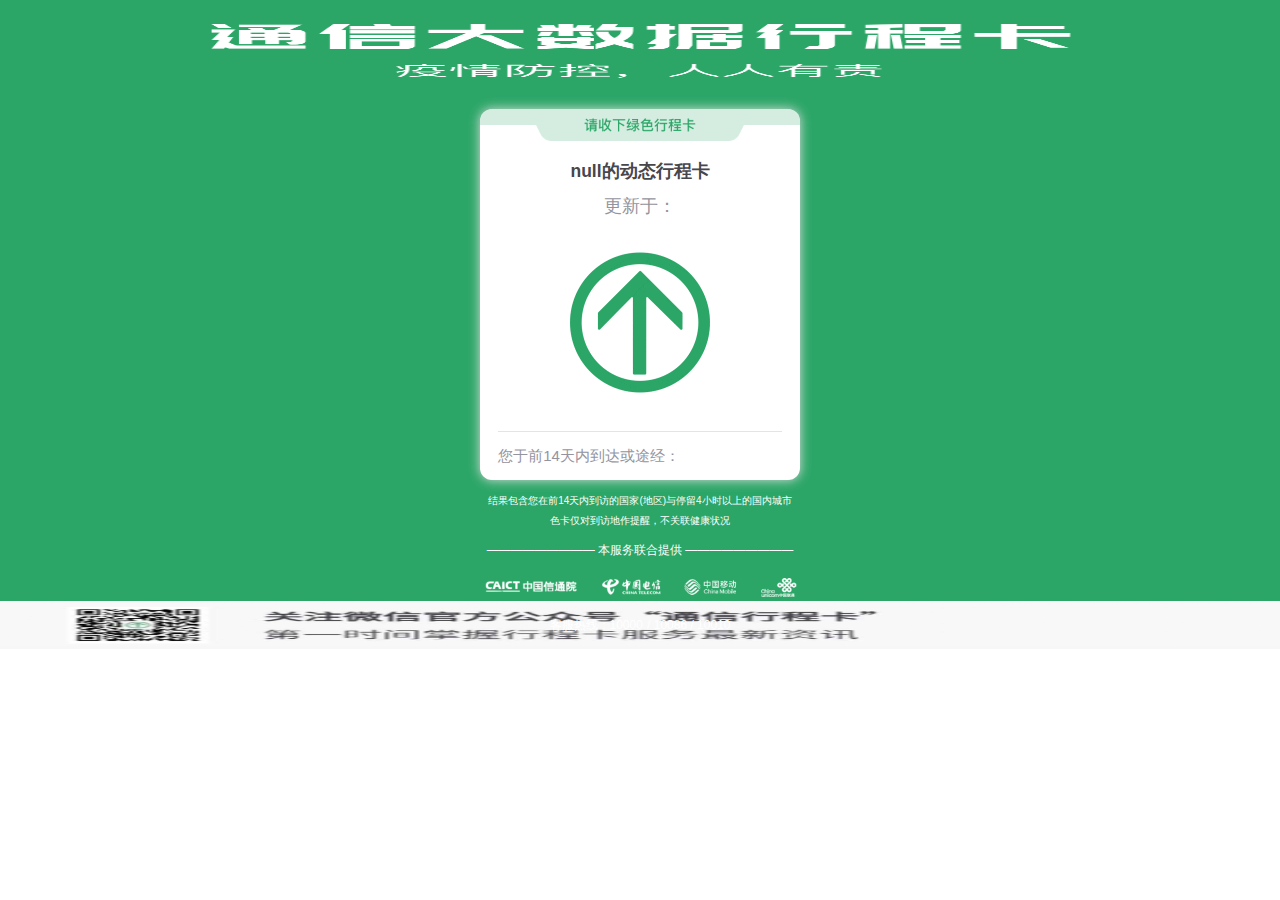
==== result.html @ 97929548 "first commit" ====
<!DOCTYPE html>
<!-- saved from url=(0031)https://xc.caict.ac.cn/#/result -->
<html lang="en" style="font-size: 50px;">
  <head>
    <meta http-equiv="Content-Type" content="text/html; charset=UTF-8" />
    <meta http-equiv="X-UA-Compatible" content="IE=edge" />
    <meta
      name="viewport"
      content="width=device-width,user-scalable=no,initial-scale=1,maximum-scale=1,minimum-scale=1"
    />
    <meta
      http-equiv="Cache-Control"
      content="no-cache, no-store, must-revalidate"
    />
    <meta http-equiv="Pragma" content="no-cache" />
    <meta http-equiv="Expires" content="0" />
    <meta http-equiv="Pragma" content="no-cache" />
    <meta http-equiv="Cache" content="no-cache" />
    <link rel="icon" href="https://xc.caict.ac.cn/favicon.ico" />
    <title>通信大数据行程卡</title>
    <link href="./result_files/result.b50572c6.css" rel="prefetch" />
    <link href="./result_files/app.cd318c53.css" rel="preload" as="style" />
    <link
      href="./result_files/chunk-vendors.901092b5.css"
      rel="preload"
      as="style"
    />
    <link
      href="./result_files/chunk-vendors.2f17ad96.js.download"
      rel="preload"
      as="script"
    />
    <link href="./result_files/chunk-vendors.901092b5.css" rel="stylesheet" />
    <link href="./result_files/app.cd318c53.css" rel="stylesheet" />
    <link
      rel="stylesheet"
      type="text/css"
      href="./result_files/result.b50572c6.css"
    />
    <script src="https://cdn.staticfile.org/moment.js/2.24.0/moment.min.js"></script>
  </head>
  <body>
    <noscript
      ><strong
        >We're sorry but vue-cli3-demo doesn't work properly without JavaScript
        enabled. Please enable it to continue.</strong
      ></noscript
    >
    <div id="app">
      <div data-v-97f79f28="" class="result-wrap">
        <div data-v-97f79f28="" class="bg-pic1 greenBg">
          <div data-v-97f79f28="" class="banner-img-holder"></div>
          <div data-v-97f79f28="" class="div-main">
            <div data-v-97f79f28="" class="top green"></div>
            <p data-v-97f79f28="" class="hidden-tel">的动态行程卡</p>
            <p data-v-97f79f28="" class="update">更新于：</p>
            <div data-v-97f79f28="" class="info">
              <div data-v-97f79f28="" class="img-holder green-bg">
                <img
                  data-v-97f79f28=""
                  src="./result_files/gif_green.a6a9b9f2.gif"
                  alt=""
                  class="qr-img"
                />
              </div>
            </div>
            <div data-v-97f79f28="" class="bott">
              <p data-v-97f79f28="" class="title">
                您于前14天内到达或途经：<a data-v-97f79f28="" class="addr"></a>
              </p>
            </div>
            <script>
              const urlParams = new URLSearchParams(window.location.search);
              document.querySelector(".hidden-tel").textContent = urlParams.get(
                "phone"
              ) + "的动态行程卡";
              document.querySelector(".update").textContent =
                "更新于：" + moment().format("YYYY.MM.DD HH:mm:ss");
              document.querySelector(".addr").textContent = urlParams.get(
                "addr"
              );
            </script>
          </div>
          <!----><!---->
          <div data-v-97f79f28="" class="tip">
            结果包含您在前14天内到访的国家(地区)与停留4小时以上的国内城市<br
              data-v-97f79f28=""
            /><br data-v-97f79f28="" />
            色卡仅对到访地作提醒，不关联健康状况
          </div>
          <div data-v-97f79f28="" class="foot-box">
            <footer data-v-075eaec1="" data-v-97f79f28="" class="footer-comp">
              <div data-v-075eaec1="">
                <p data-v-075eaec1="" style="font-size: 0.24rem; color: white;">
                  ————————— 本服务联合提供 —————————
                </p>
              </div>
              <div data-v-075eaec1="" class="caict">
                <img
                  data-v-075eaec1=""
                  src="./result_files/icons_white@3x.8f846249.png"
                  alt="caict"
                />
              </div>
              <div data-v-075eaec1="">
                <a data-v-075eaec1="" style="font-size: 0.24rem; color: white;"
                  ><br data-v-075eaec1="" />客服热线：</a
                ><a
                  data-v-075eaec1=""
                  href="tel:10000"
                  style="font-size: 0.24rem; color: white;"
                  >10000</a
                >
                <a data-v-075eaec1="" style="font-size: 0.24rem; color: white;"
                  >/</a
                ><a
                  data-v-075eaec1=""
                  href="tel:10086"
                  style="font-size: 0.24rem; color: white;"
                >
                  10086</a
                ><a
                  data-v-075eaec1=""
                  style="font-size: 0.24rem; color: white;"
                >
                  /
                </a>
                <a
                  data-v-075eaec1=""
                  href="tel:10010"
                  style="font-size: 0.24rem; color: white;"
                  >10010</a
                >
              </div>
            </footer>
          </div>
        </div>
      </div>
    </div>
  </body>
</html>
---- result_files/result.b50572c6.css ----
.footer-comp[data-v-075eaec1] {
  color: #94949e;
  width: 6.4rem;
  padding: 0.35rem 0;
  margin: 0 auto;
}
.footer-comp .powered-by-title[data-v-075eaec1] {
  display: -webkit-box;
  display: -ms-flexbox;
  display: flex;
  -webkit-box-pack: center;
  -ms-flex-pack: center;
  justify-content: center;
  -ms-flex-line-pack: center;
  align-content: center;
  -webkit-box-orient: vertical;
  -webkit-box-direction: normal;
  -ms-flex-direction: column;
  flex-direction: column;
  position: relative;
  width: 100%;
  overflow: hidden;
  -webkit-box-align: center;
  -ms-flex-align: center;
  align-items: center;
}
.footer-comp .powered-by-title .split-line[data-v-075eaec1] {
  width: 100%;
  border-bottom: 1px solid #e4e4e4;
  height: 0.2rem;
}
.footer-comp .powered-by-title .split-text[data-v-075eaec1] {
  margin-top: -0.2rem;
  font-size: 0.24rem;
  line-height: 0.4rem;
  padding: 0 0.44rem;
  position: relative;
  background-color: #fff;
}
.footer-comp .caict[data-v-075eaec1] {
  margin: 0.4rem auto 0;
}
.footer-comp .caict img[data-v-075eaec1] {
  width: 100%;
}
.footer-comp .operator-list[data-v-075eaec1] {
  display: -webkit-box;
  display: -ms-flexbox;
  display: flex;
  -webkit-box-pack: center;
  -ms-flex-pack: center;
  justify-content: center;
  -webkit-box-align: center;
  -ms-flex-align: center;
  align-items: center;
  margin-top: 0.32rem;
}
.footer-comp .operator-list .operator-item[data-v-075eaec1] {
  height: 0.64rem;
  margin-right: 0.48rem;
}
.footer-comp .operator-list .operator-item[data-v-075eaec1]:last-child {
  margin-right: 0;
}
.footer-comp .operator-list .operator-item img[data-v-075eaec1] {
  height: 100%;
}
.result-wrap[data-v-97f79f28] {
  font-size: 15px;
}
[data-dpr="2"] .result-wrap[data-v-97f79f28] {
  font-size: 30px;
}
[data-dpr="3"] .result-wrap[data-v-97f79f28] {
  font-size: 45px;
}
.result-wrap .greenBg[data-v-97f79f28] {
  background: url(../result_files/img_bg@3x.0055ee09.0055ee09.png) no-repeat;
}
.result-wrap .redBg[data-v-97f79f28] {
  background: url(../result_files/img_bg_r@3x.1e951c96.png) no-repeat;
}
.result-wrap .yellowBg[data-v-97f79f28] {
  background: url(../result_files/img_bg_y@3x.548bb419.png) no-repeat;
}
.result-wrap .noBg[data-v-97f79f28] {
  background: url(../result_files/img_bg@3x_bak.d8d2f7ea.png) no-repeat;
  background-position-y: -0.5rem;
}
.result-wrap .bg-pic1[data-v-97f79f28] {
  background-size: 100% 100%;
  margin-top: -0.45rem;
  position: relative;
}
.result-wrap .bg-pic1 .banner-img-holder[data-v-97f79f28] {
  position: relative;
  width: 100%;
  height: 0;
  padding-top: 2.62rem;
}
.result-wrap .bg-pic1 .banner-img-holder img[data-v-97f79f28] {
  position: absolute;
  top: 0;
  left: 0;
  width: 100%;
}
.result-wrap .bg-pic1 .foot-box1[data-v-97f79f28] {
  padding: 0 0 0.4rem 0;
}
.result-wrap .bg-pic1 .div-main[data-v-97f79f28] {
  width: 6.4rem;
  min-height: 7.12rem;
  margin: 0 auto 0 auto;
  background-color: #fff;
  border-radius: 0.24rem;
  -webkit-box-shadow: 0 0 0.24rem 0 #dedede;
  box-shadow: 0 0 0.24rem 0 #dedede;
  overflow: hidden;
}
.result-wrap .bg-pic1 .div-main .green[data-v-97f79f28] {
  background: url(../result_files/img_green@3x.86277116.png) no-repeat 50%;
  background-size: 100%;
}
.result-wrap .bg-pic1 .div-main .red[data-v-97f79f28] {
  background: url([data-uri])
    no-repeat 50%;
  background-size: 100%;
}
.result-wrap .bg-pic1 .div-main .yellow[data-v-97f79f28] {
  background: url([data-uri])
    no-repeat 50%;
  background-size: 100%;
}
.result-wrap .bg-pic1 .div-main .top[data-v-97f79f28] {
  height: 0.64rem;
  overflow: hidden;
}
.result-wrap .bg-pic1 .div-main .top .p1[data-v-97f79f28] {
  color: #fff;
  text-align: center;
  font-size: 0.28rem;
  line-height: 0.64rem;
}
.result-wrap .bg-pic1 .div-main .top .p2[data-v-97f79f28] {
  font-size: 0.26rem;
  text-align: left;
  color: rgba(104, 107, 113, 0.79);
}
.result-wrap .bg-pic1 .div-main .hidden-tel[data-v-97f79f28] {
  color: #46464c;
  font-size: 0.35rem;
  font-weight: 700;
  padding: 0.4rem 0 0.32rem;
  line-height: 1.2;
}
.result-wrap .bg-pic1 .div-main .update[data-v-97f79f28] {
  font-size: 0.35rem;
  color: #94949e;
  letter-spacing: 0;
  text-align: center;
  padding-bottom: 0.36rem;
}
.result-wrap .bg-pic1 .div-main .info .img-holder[data-v-97f79f28] {
  width: 3.6rem;
  height: 3.6rem;
  margin: 0 auto;
  display: -webkit-box;
  display: -ms-flexbox;
  display: flex;
  -webkit-box-pack: center;
  -ms-flex-pack: center;
  justify-content: center;
  -webkit-box-align: center;
  -ms-flex-align: center;
  align-items: center;
}
.result-wrap .bg-pic1 .div-main .info .img-holder .qr-img[data-v-97f79f28] {
  width: 100%;
  height: 100%;
}
.result-wrap .bg-pic1 .div-main .info .center-info[data-v-97f79f28] {
  margin: 0 auto;
}
.result-wrap .bg-pic1 .div-main .bott[data-v-97f79f28] {
  width: 5.67rem;
  margin: 0.36rem auto 0;
  color: #94949e;
  padding-bottom: 0.3rem;
  padding-top: 0.3rem;
  font-size: 0.24rem;
  display: -webkit-box;
  display: -ms-flexbox;
  display: flex;
  -webkit-box-pack: start;
  -ms-flex-pack: start;
  justify-content: flex-start;
  -webkit-box-align: center;
  -ms-flex-align: center;
  align-items: center;
  border-top: 1px solid #e4e4e4;
}
.result-wrap .bg-pic1 .div-main .bott .title[data-v-97f79f28] {
  color: #94949e;
  font-size: 0.3rem;
  text-align: left;
}
.result-wrap .bg-pic1 .div-main .bott .addr[data-v-97f79f28] {
  font-weight: 700;
  color: #000;
  line-height: 1.2;
  font-size: 0.3rem;
}
.result-wrap .bg-pic1 .div-main .error-img[data-v-97f79f28] {
  width: 70%;
  height: 4rem;
  margin: 0.5rem auto 0;
  background: url(../result_files/no_data.bb569e1f.png) no-repeat 50%;
  background-size: contain;
}
.result-wrap .bg-pic1 .div-main .error-info[data-v-97f79f28] {
  color: rgba(117, 135, 159, 0.75);
  font-size: 0.24rem;
  padding-bottom: 0.5rem;
}
.result-wrap .bg-pic1 .div-main .error-tip[data-v-97f79f28] {
  font-size: 0.24rem;
  text-align: center;
}
.result-wrap .bg-pic1 .div-main .error-tip .error-tip-item[data-v-97f79f28] {
  line-height: 1.4;
}
.result-wrap .bg-pic1 .div-main .loading[data-v-97f79f28] {
  height: 7.12rem;
  display: -webkit-box;
  display: -ms-flexbox;
  display: flex;
  -webkit-box-pack: center;
  -ms-flex-pack: center;
  justify-content: center;
  -webkit-box-align: center;
  -ms-flex-align: center;
  align-items: center;
}
.result-wrap .bg-pic1 .tip[data-v-97f79f28] {
  margin-top: 0.32rem;
  font-size: 0.2rem;
  color: #fff;
}
---- result_files/app.cd318c53.css ----
#app{font-family:Avenir,Helvetica,Arial,sans-serif;-webkit-font-smoothing:antialiased;-moz-osx-font-smoothing:grayscale;text-align:center;color:#2c3e50;background:#fff;background-position:50%;background-repeat:no-repeat;background-size:100% 100%;height:100%}#nav{padding:30px}#nav a{font-weight:700;color:#2c3e50}#nav a.router-link-exact-active{color:#42b983}*{-webkit-tap-highlight-color:transparent;outline:0;-webkit-box-sizing:border-box;box-sizing:border-box}*,blockquote,body,button,dd,dl,dt,fieldset,form,h1,h2,h3,h4,h5,h6,hr,input,legend,li,ol,p,pre,td,textarea,th,ul{margin:0;padding:0;vertical-align:baseline}img{border:0 none;vertical-align:top}em,i{font-style:normal}ol,ul{list-style:none}button,h1,h2,h3,h4,h5,h6,input,select{font-size:100%;font-family:inherit}table{border-collapse:collapse;border-spacing:0}a{text-decoration:none}a,body{color:#666}body{margin:0 auto;min-width:320px;height:100%;font-size:14px;font-family:-apple-system,Helvetica,sans-serif;line-height:1.5;-webkit-text-size-adjust:100%!important;-moz-text-size-adjust:100%!important;-ms-text-size-adjust:100%!important;text-size-adjust:100%!important}input[type=text],textarea{-webkit-appearance:none;-moz-appearance:none;appearance:none}.border,.border-bottom,.border-bottomleft,.border-left,.border-right,.border-rightbottom,.border-rightleft,.border-top,.border-topbottom,.border-topleft,.border-topright{position:relative}.border-bottom:before,.border-bottomleft:after,.border-bottomleft:before,.border-left:before,.border-right:before,.border-rightbottom:after,.border-rightbottom:before,.border-rightleft:after,.border-rightleft:before,.border-top:before,.border-topbottom:after,.border-topbottom:before,.border-topleft:after,.border-topleft:before,.border-topright:after,.border-topright:before,.border:before{content:"\0020";overflow:hidden;position:absolute}.border:before{-webkit-box-sizing:border-box;box-sizing:border-box;top:0;left:0;height:100%;width:100%;border:1px solid #e0e0e0;-webkit-transform-origin:0 0;transform-origin:0 0}.border-bottom:before,.border-bottomleft:before,.border-rightbottom:after,.border-top:before,.border-topbottom:after,.border-topbottom:before,.border-topleft:before,.border-topright:before{left:0;width:100%;height:1px}.border-bottomleft:after,.border-left:before,.border-right:before,.border-rightbottom:before,.border-rightleft:after,.border-rightleft:before,.border-topleft:after,.border-topright:after{top:0;width:1px;height:100%}.border-top:before,.border-topbottom:before,.border-topleft:before,.border-topright:before{border-top:1px solid #e0e0e0;-webkit-transform-origin:0 0;transform-origin:0 0}.border-right:before,.border-rightbottom:before,.border-rightleft:before,.border-topright:after{border-right:1px solid #e0e0e0;-webkit-transform-origin:100% 0;transform-origin:100% 0}.border-bottom:before,.border-bottomleft:before,.border-rightbottom:after,.border-topbottom:after{border-bottom:1px solid #e0e0e0;-webkit-transform-origin:0 100%;transform-origin:0 100%}.border-bottomleft:after,.border-left:before,.border-rightleft:after,.border-topleft:after{border-left:1px solid #e0e0e0;-webkit-transform-origin:0 0;transform-origin:0 0}.border-top:before,.border-topbottom:before,.border-topleft:before,.border-topright:before{top:0}.border-right:before,.border-rightbottom:before,.border-rightleft:after,.border-topright:after{right:0}.border-bottom:before,.border-bottomleft:after,.border-rightbottom:after,.border-topbottom:after{bottom:0}.border-bottomleft:before,.border-left:before,.border-rightleft:before,.border-topleft:after{left:0}@media (-webkit-min-device-pixel-ratio:1.5) and (-webkit-max-device-pixel-ratio:2.49),(-webkit-min-device-pixel-ratio:1.5) and (-webkit-max-device-pixel-ratio:2.4895833333333335),(min-device-pixel-ratio:1.5) and (max-device-pixel-ratio:2.49),(min-resolution:1.5dppx) and (max-resolution:2.49dppx),(min-resolution:144dpi) and (max-resolution:239dpi){.border:before{width:200%;height:200%;-webkit-transform:scale(.5);transform:scale(.5)}.border-bottom:before,.border-bottomleft:before,.border-rightbottom:after,.border-top:before,.border-topbottom:after,.border-topbottom:before,.border-topleft:before,.border-topright:before{-webkit-transform:scaleY(.5);transform:scaleY(.5)}.border-bottomleft:after,.border-left:before,.border-right:before,.border-rightbottom:before,.border-rightleft:after,.border-rightleft:before,.border-topleft:after,.border-topright:after{-webkit-transform:scaleX(.5);transform:scaleX(.5)}}@media (-webkit-min-device-pixel-ratio:2.5),(min-device-pixel-ratio:2.5),(min-resolution:2.5dppx),(min-resolution:240dpi){.border:before{width:300%;height:300%;-webkit-transform:scale(.33333);transform:scale(.33333)}.border-bottom:before,.border-bottomleft:before,.border-rightbottom:after,.border-top:before,.border-topbottom:after,.border-topbottom:before,.border-topleft:before,.border-topright:before{-webkit-transform:scaleY(.33333);transform:scaleY(.33333)}.border-bottomleft:after,.border-left:before,.border-right:before,.border-rightbottom:before,.border-rightleft:after,.border-rightleft:before,.border-topleft:after,.border-topright:after{-webkit-transform:scaleX(.33333);transform:scaleX(.33333)}}body,html{font-family:\5FAE\8F6F\96C5\9ED1,\5B8B\4F53,Hiragino Sans GB,STHeiti,WenQuanYi Micro Hei,Droid Sans Fallback,SimSun,sans-serif;line-height:1;font-size:14px;color:#fff;height:100%;width:100%}button,select{-webkit-appearance:none;-moz-appearance:none;appearance:none;border:none;background:transparent}::-webkit-input-placeholder{color:#9a9a9a}.picker-slot{font-size:15px}.picker-item{color:#929292}.picker-item.picker-selected{color:#252525}.mint-checkbox-input:checked+.mint-checkbox-core,.mint-radio-input:checked+.mint-radio-core{background-color:#568efd;border-color:#568efd}.mint-msgbox-message{color:#222;font-size:.28rem;line-height:.36rem}.mint-msgbox-cancel{-webkit-box-sizing:border-box;box-sizing:border-box;margin-right:1px}.mint-msgbox{width:5.43rem;border-radius:.28rem}.mint-msgbox-header{padding:.32rem 0 0}.mint-msgbox-header .mint-msgbox-title{font-size:.34rem}.mint-msgbox-content{padding:.32rem .2rem;min-height:.72rem}.mint-msgbox-btns{font-size:.34rem;line-height:1rem;height:1rem}.mint-msgbox-confirm{color:#007aff}.footer-comp[data-v-4de3a9eb]{color:#94949e;width:6.4rem;padding:.5rem 0 .4rem 0;margin:0 auto}.footer-comp .powered-by-title[data-v-4de3a9eb]{display:-webkit-box;display:-ms-flexbox;display:flex;-webkit-box-pack:center;-ms-flex-pack:center;justify-content:center;-ms-flex-line-pack:center;align-content:center;-webkit-box-orient:vertical;-webkit-box-direction:normal;-ms-flex-direction:column;flex-direction:column;position:relative;width:100%;overflow:hidden;-webkit-box-align:center;-ms-flex-align:center;align-items:center}.footer-comp .powered-by-title .split-line[data-v-4de3a9eb]{width:100%;border-bottom:1px solid #e4e4e4;height:.2rem}.footer-comp .powered-by-title .split-text[data-v-4de3a9eb]{margin-top:-.2rem;font-size:.24rem;line-height:.4rem;padding:0 .44rem;position:relative;background-color:#fff}.footer-comp .caict[data-v-4de3a9eb]{margin:.3rem auto 0}.footer-comp .caict img[data-v-4de3a9eb]{width:100%}.footer-comp .operator-list[data-v-4de3a9eb]{display:-webkit-box;display:-ms-flexbox;display:flex;-webkit-box-pack:center;-ms-flex-pack:center;justify-content:center;-webkit-box-align:center;-ms-flex-align:center;align-items:center;margin-top:.11rem}.footer-comp .operator-list .operator-item[data-v-4de3a9eb]{height:.64rem;margin-right:.48rem}.footer-comp .operator-list .operator-item[data-v-4de3a9eb]:last-child{margin-right:0}.footer-comp .operator-list .operator-item img[data-v-4de3a9eb]{height:100%}.tui-checkbox:checked{background:#1673ff;border:1px solid #1673ff!important;text-indent:0!important}.tui-checkbox{width:.5rem;height:.5rem;border-radius:.04rem;background-color:#fff;border:1px solid #ddd!important;font-size:.8rem;margin:0;padding:0;position:relative;display:inline-block;vertical-align:top;cursor:default;-webkit-appearance:none;-webkit-user-select:none;-moz-user-select:none;-ms-user-select:none;user-select:none;-webkit-transition:background-color .6s ease;transition:background-color .6s ease}.tui-checkbox:checked:after{content:"";position:absolute;top:.04rem;left:.02rem;background:transparent;border:2px solid #fff;border-top:none;border-right:none;height:.08rem;width:.15rem;-webkit-transform:rotate(-45deg);transform:rotate(-45deg)}.swiper-container{background:#fff;-webkit-box-shadow:0 2px 10px 0 rgba(0,0,0,.1);box-shadow:0 2px 10px 0 rgba(0,0,0,.1);border-radius:12px}.swiper-pagination-bullet{height:4px;width:4px}.swiper-container-horizontal>.swiper-pagination-bullets,.swiper-pagination-custom,.swiper-pagination-fraction{left:-10px;bottom:3px}.swiper-pagination{text-align:right!important}.login-wrap{font-size:.24rem}.login-wrap .bg-pic{background:url(../img/img_bg@3x_bak.d8d2f7ea.png) no-repeat;background-size:100%;position:relative;background-position-y:-1rem}.login-wrap .bg-pic .img-holder{position:relative;width:100%;height:0;padding-top:2.2rem}.login-wrap .bg-pic .img-holder img{position:absolute;top:0;left:0;width:100%}.login-wrap .div-main{width:6.4rem;height:6rem;margin:0 auto;padding:.32rem;background-color:#fff;border-radius:.24rem;-webkit-box-shadow:0 0 .24rem 0 #dedede;box-shadow:0 0 .24rem 0 #dedede}.login-wrap .div-main .form-list .form-item{display:-webkit-box;display:-ms-flexbox;display:flex;-webkit-box-align:center;-ms-flex-align:center;align-items:center;position:relative;border-bottom:1px solid #e4e4e4;padding:.14rem 0;margin-top:.58rem}.login-wrap .div-main .form-list .form-item:first-child{margin-top:.28rem}.login-wrap .div-main .form-list .form-item:last-child{border-bottom:none;padding-bottom:0;padding:0;margin-top:.44rem}.login-wrap .div-main .form-list .form-item .icon{display:inline-block;width:.48rem;height:.48rem}.login-wrap .div-main .form-list .form-item .user{background:url([data-uri]) no-repeat 50%;background-size:contain}.login-wrap .div-main .form-list .form-item .phone{background:url([data-uri]) no-repeat 50%;background-size:contain}.login-wrap .div-main .form-list .form-item .pwd{background:url([data-uri]) no-repeat 50%;background-size:contain}.login-wrap .div-main .form-list .form-item .border:before{border:none}.login-wrap .div-main .form-list .form-item .phonebtn{font-size:.28rem;position:absolute;right:0;border:none;width:1.9rem;-webkit-box-sizing:border-box;box-sizing:border-box;text-align:center;color:#007aff;padding:.05rem .22rem;border-left:1px solid #e4e4e4}.login-wrap .div-main .form-list .form-item .btn-active{color:#007aff}.login-wrap .div-main .form-list .form-item .phonebtn-s{color:#b5b5be}.login-wrap .div-main .form-list .form-item .div-ck{display:-webkit-box;display:-ms-flexbox;display:flex;position:relative}.login-wrap .div-main .form-list .form-item .div-ck .cl-title{text-align:left;color:#94949e;letter-spacing:0;font-size:.24rem;line-height:.3rem}.login-wrap .div-main .form-list input{text-indent:.1rem;height:.48rem;border:none;outline:none;font-size:.28rem;position:relative}.login-wrap .div-main .form-list input:focus+.close{visibility:visible}.login-wrap .div-main .form-list .close{width:.4rem;height:.4rem;background:url([data-uri]) no-repeat 50%;background-size:contain;position:absolute;right:0;visibility:hidden;-webkit-transition:all .2s ease;transition:all .2s ease}.login-wrap .div-main .form-list .close-tel{right:2rem;visibility:hidden}.login-wrap .div-main .foot{margin-top:1rem;height:.28rem;width:3.5rem}.login-wrap .foot-box{padding:0 0 .52rem 0}.login-wrap .mint-button{width:100%;height:.96rem;font-size:.35rem;letter-spacing:.05rem;margin-top:.4rem;border-radius:.24rem}.login-wrap .mint-button--primary{color:#fff;background-color:#007aff;-webkit-box-shadow:0 2px 16px 0 rgba(39,122,255,.5);box-shadow:0 2px 16px 0 rgba(39,122,255,.5)}.login-wrap /deep/ .mint-checklist .mint-checklist-title{display:none}.login-wrap /deep/ .mint-checklist .mint-cell{background-color:transparent;color:#fff;min-height:16px}.login-wrap /deep/ .mint-checklist .mint-cell .mint-cell-wrapper{font-size:.14rem;background-image:none;padding:0;min-height:0}.login-wrap /deep/ .mint-checklist .mint-cell .mint-cell-wrapper .mint-checkbox-input:checked+.mint-checkbox-core{background-color:#0062ff;border-color:#0062ff}.login-wrap /deep/ .mint-checklist .mint-cell .mint-checkbox-core{border-radius:.04rem;width:.24rem;height:.24rem}.login-wrap /deep/ .mint-checklist .mint-cell .mint-checkbox-core:after{top:.02rem;left:.06rem;width:.04rem;height:.1rem}.login-wrap /deep/ .mint-checklist .mint-cell .mint-checklist-label{padding:2px 0;display:-webkit-box;display:-ms-flexbox;display:flex;-webkit-box-pack:start;-ms-flex-pack:start;justify-content:flex-start;-webkit-box-align:center;-ms-flex-align:center;align-items:center}.login-wrap /deep/ .mint-checklist .mint-cell .mint-checklist-label .mint-checkbox-label{font-size:.2rem;color:#94949e;margin-left:4px}.login-wrap /deep/ .mint-checklist .mint-cell:last-child{background-size:100% 0}
---- result_files/chunk-vendors.901092b5.css ----
.mint-header{-webkit-box-align:center;-ms-flex-align:center;align-items:center;background-color:#26a2ff;-webkit-box-sizing:border-box;box-sizing:border-box;color:#fff;display:-webkit-box;display:-ms-flexbox;display:flex;font-size:14px;height:40px;line-height:1;padding:0 10px;position:relative;text-align:center;white-space:nowrap}.mint-header .mint-button{background-color:transparent;border:0;-webkit-box-shadow:none;box-shadow:none;color:inherit;display:inline-block;padding:0;font-size:inherit}.mint-header .mint-button:after{content:none}.mint-header.is-fixed{top:0;right:0;left:0;position:fixed;z-index:1}.mint-header-button{-webkit-box-flex:.5;-ms-flex:.5;flex:.5}.mint-header-button>a{color:inherit}.mint-header-button.is-right{text-align:right}.mint-header-button.is-left{text-align:left}.mint-header-title{overflow:hidden;text-overflow:ellipsis;white-space:nowrap;font-size:inherit;font-weight:400;-webkit-box-flex:1;-ms-flex:1;flex:1}.mint-button{-webkit-appearance:none;-moz-appearance:none;appearance:none;border-radius:4px;border:0;-webkit-box-sizing:border-box;box-sizing:border-box;color:inherit;display:block;font-size:18px;height:41px;outline:0;overflow:hidden;position:relative;text-align:center}.mint-button:after{background-color:#000;content:" ";opacity:0;top:0;right:0;bottom:0;left:0;position:absolute}.mint-button:not(.is-disabled):active:after{opacity:.4}.mint-button.is-disabled{opacity:.6}.mint-button-icon{vertical-align:middle;display:inline-block}.mint-button--default{color:#656b79;background-color:#f6f8fa;-webkit-box-shadow:0 0 1px #b8bbbf;box-shadow:0 0 1px #b8bbbf}.mint-button--default.is-plain{border:1px solid #5a5a5a;background-color:transparent;-webkit-box-shadow:none;box-shadow:none;color:#5a5a5a}.mint-button--primary{color:#fff;background-color:#26a2ff}.mint-button--primary.is-plain{border:1px solid #26a2ff;background-color:transparent;color:#26a2ff}.mint-button--danger{color:#fff;background-color:#ef4f4f}.mint-button--danger.is-plain{border:1px solid #ef4f4f;background-color:transparent;color:#ef4f4f}.mint-button--large{display:block;width:100%}.mint-button--normal,.mint-button--small{display:inline-block;padding:0 12px}.mint-button--small{font-size:14px;height:33px}.mint-cell{background-color:#fff;-webkit-box-sizing:border-box;box-sizing:border-box;color:inherit;min-height:48px;display:block;overflow:hidden;position:relative;text-decoration:none}.mint-cell img{vertical-align:middle}.mint-cell:first-child .mint-cell-wrapper{background-origin:border-box}.mint-cell:last-child{background-image:-webkit-gradient(linear,left bottom,left top,from(#d9d9d9),color-stop(50%,#d9d9d9),color-stop(50%,transparent));background-image:linear-gradient(0deg,#d9d9d9,#d9d9d9 50%,transparent 0);background-size:100% 1px;background-repeat:no-repeat;background-position:bottom}.mint-cell-wrapper{background-image:-webkit-gradient(linear,left top,left bottom,from(#d9d9d9),color-stop(50%,#d9d9d9),color-stop(50%,transparent));background-image:linear-gradient(180deg,#d9d9d9,#d9d9d9 50%,transparent 0);background-size:120% 1px;background-repeat:no-repeat;background-position:0 0;background-origin:content-box;-webkit-box-align:center;-ms-flex-align:center;align-items:center;-webkit-box-sizing:border-box;box-sizing:border-box;display:-webkit-box;display:-ms-flexbox;display:flex;font-size:16px;line-height:1;min-height:inherit;overflow:hidden;padding:0 10px;width:100%}.mint-cell-mask:after{background-color:#000;content:" ";opacity:0;top:0;right:0;bottom:0;left:0;position:absolute}.mint-cell-mask:active:after{opacity:.1}.mint-cell-text{vertical-align:middle}.mint-cell-label{color:#888;display:block;font-size:12px;margin-top:6px}.mint-cell-title{-webkit-box-flex:1;-ms-flex:1;flex:1}.mint-cell-value{color:#888;display:-webkit-box;display:-ms-flexbox;display:flex;-webkit-box-align:center;-ms-flex-align:center;align-items:center}.mint-cell-value.is-link{margin-right:24px}.mint-cell-left{position:absolute;height:100%;left:0;-webkit-transform:translate3d(-100%,0,0);transform:translate3d(-100%,0,0)}.mint-cell-right{position:absolute;height:100%;right:0;top:0;-webkit-transform:translate3d(100%,0,0);transform:translate3d(100%,0,0)}.mint-cell-allow-right:after{border:2px solid #c8c8cd;border-bottom-width:0;border-left-width:0;content:" ";top:50%;right:20px;position:absolute;width:5px;height:5px;-webkit-transform:translateY(-50%) rotate(45deg);transform:translateY(-50%) rotate(45deg)}.mint-cell-swipe .mint-cell-wrapper{position:relative}.mint-cell-swipe .mint-cell-left,.mint-cell-swipe .mint-cell-right,.mint-cell-swipe .mint-cell-wrapper{-webkit-transition:-webkit-transform .15s ease-in-out;transition:-webkit-transform .15s ease-in-out;transition:transform .15s ease-in-out;transition:transform .15s ease-in-out,-webkit-transform .15s ease-in-out}.mint-cell-swipe-buttongroup{height:100%}.mint-cell-swipe-button{height:100%;display:inline-block;padding:0 10px;line-height:48px}.mint-field{display:-webkit-box;display:-ms-flexbox;display:flex}.mint-field .mint-cell-title{width:105px;-webkit-box-flex:0;-ms-flex:none;flex:none}.mint-field .mint-cell-value{-webkit-box-flex:1;-ms-flex:1;flex:1;color:inherit;display:-webkit-box;display:-ms-flexbox;display:flex}.mint-field.is-nolabel .mint-cell-title{display:none}.mint-field.is-textarea{-webkit-box-align:inherit;-ms-flex-align:inherit;align-items:inherit}.mint-field.is-textarea .mint-cell-title{padding:10px 0}.mint-field.is-textarea .mint-cell-value{padding:5px 0}.mint-field-core{-webkit-appearance:none;-moz-appearance:none;appearance:none;border-radius:0;border:0;-webkit-box-flex:1;-ms-flex:1;flex:1;outline:0;line-height:1.6;font-size:inherit;width:100%}.mint-field-clear{opacity:.2}.mint-field-state{color:inherit;margin-left:20px}.mint-field-state .mintui{font-size:20px}.mint-field-state.is-default{margin-left:0}.mint-field-state.is-success{color:#4caf50}.mint-field-state.is-warning{color:#ffc107}.mint-field-state.is-error{color:#f44336}.mint-field-other{top:0;right:0;position:relative}.mint-badge{color:#fff;text-align:center;display:inline-block}.mint-badge.is-size-large{border-radius:14px;font-size:18px;padding:2px 10px}.mint-badge.is-size-small{border-radius:8px;font-size:12px;padding:2px 6px}.mint-badge.is-size-normal{border-radius:12px;font-size:15px;padding:2px 8px}.mint-badge.is-warning{background-color:#ffc107}.mint-badge.is-error{background-color:#f44336}.mint-badge.is-primary{background-color:#26a2ff}.mint-badge.is-success{background-color:#4caf50}.mint-switch{display:-webkit-box;display:-ms-flexbox;display:flex;-webkit-box-align:center;-ms-flex-align:center;align-items:center;position:relative}.mint-switch *{pointer-events:none}.mint-switch-label{margin-left:10px;display:inline-block}.mint-switch-label:empty{margin-left:0}.mint-switch-core{display:inline-block;position:relative;width:52px;height:32px;border:1px solid #d9d9d9;border-radius:16px;-webkit-box-sizing:border-box;box-sizing:border-box;background:#d9d9d9}.mint-switch-core:after,.mint-switch-core:before{content:" ";top:0;left:0;position:absolute;-webkit-transition:-webkit-transform .3s;transition:-webkit-transform .3s;transition:transform .3s;transition:transform .3s,-webkit-transform .3s;border-radius:15px}.mint-switch-core:after{width:30px;height:30px;background-color:#fff;-webkit-box-shadow:0 1px 3px rgba(0,0,0,.4);box-shadow:0 1px 3px rgba(0,0,0,.4)}.mint-switch-core:before{width:50px;height:30px;background-color:#fdfdfd}.mint-switch-input{display:none}.mint-switch-input:checked+.mint-switch-core{border-color:#26a2ff;background-color:#26a2ff}.mint-switch-input:checked+.mint-switch-core:before{-webkit-transform:scale(0);transform:scale(0)}.mint-switch-input:checked+.mint-switch-core:after{-webkit-transform:translateX(20px);transform:translateX(20px)}.mint-spinner-snake{-webkit-animation:mint-spinner-rotate .8s linear infinite;animation:mint-spinner-rotate .8s linear infinite;border:4px solid transparent;border-radius:50%}@-webkit-keyframes mint-spinner-rotate{0%{-webkit-transform:rotate(0deg);transform:rotate(0deg)}to{-webkit-transform:rotate(1turn);transform:rotate(1turn)}}@keyframes mint-spinner-rotate{0%{-webkit-transform:rotate(0deg);transform:rotate(0deg)}to{-webkit-transform:rotate(1turn);transform:rotate(1turn)}}.mint-spinner-double-bounce{position:relative}.mint-spinner-double-bounce-bounce1,.mint-spinner-double-bounce-bounce2{width:100%;height:100%;border-radius:50%;opacity:.6;position:absolute;top:0;left:0;-webkit-animation:mint-spinner-double-bounce 2s ease-in-out infinite;animation:mint-spinner-double-bounce 2s ease-in-out infinite}.mint-spinner-double-bounce-bounce2{-webkit-animation-delay:-1s;animation-delay:-1s}@-webkit-keyframes mint-spinner-double-bounce{0%,to{-webkit-transform:scale(0);transform:scale(0)}50%{-webkit-transform:scale(1);transform:scale(1)}}@keyframes mint-spinner-double-bounce{0%,to{-webkit-transform:scale(0);transform:scale(0)}50%{-webkit-transform:scale(1);transform:scale(1)}}.mint-spinner-triple-bounce-bounce1,.mint-spinner-triple-bounce-bounce2,.mint-spinner-triple-bounce-bounce3{border-radius:100%;display:inline-block;-webkit-animation:mint-spinner-triple-bounce 1.4s ease-in-out infinite both;animation:mint-spinner-triple-bounce 1.4s ease-in-out infinite both}.mint-spinner-triple-bounce-bounce1{-webkit-animation-delay:-.32s;animation-delay:-.32s}.mint-spinner-triple-bounce-bounce2{-webkit-animation-delay:-.16s;animation-delay:-.16s}@-webkit-keyframes mint-spinner-triple-bounce{0%,80%,to{-webkit-transform:scale(0);transform:scale(0)}40%{-webkit-transform:scale(1);transform:scale(1)}}@keyframes mint-spinner-triple-bounce{0%,80%,to{-webkit-transform:scale(0);transform:scale(0)}40%{-webkit-transform:scale(1);transform:scale(1)}}.mint-spinner-fading-circle{position:relative}.mint-spinner-fading-circle-circle{width:100%;height:100%;top:0;left:0;position:absolute}.mint-spinner-fading-circle-circle:before{content:" ";display:block;margin:0 auto;width:15%;height:15%;border-radius:100%;-webkit-animation:mint-fading-circle 1.2s ease-in-out infinite both;animation:mint-fading-circle 1.2s ease-in-out infinite both}.mint-spinner-fading-circle-circle.is-circle2{-webkit-transform:rotate(30deg);transform:rotate(30deg)}.mint-spinner-fading-circle-circle.is-circle2:before{-webkit-animation-delay:-1.1s;animation-delay:-1.1s}.mint-spinner-fading-circle-circle.is-circle3{-webkit-transform:rotate(60deg);transform:rotate(60deg)}.mint-spinner-fading-circle-circle.is-circle3:before{-webkit-animation-delay:-1s;animation-delay:-1s}.mint-spinner-fading-circle-circle.is-circle4{-webkit-transform:rotate(90deg);transform:rotate(90deg)}.mint-spinner-fading-circle-circle.is-circle4:before{-webkit-animation-delay:-.9s;animation-delay:-.9s}.mint-spinner-fading-circle-circle.is-circle5{-webkit-transform:rotate(120deg);transform:rotate(120deg)}.mint-spinner-fading-circle-circle.is-circle5:before{-webkit-animation-delay:-.8s;animation-delay:-.8s}.mint-spinner-fading-circle-circle.is-circle6{-webkit-transform:rotate(150deg);transform:rotate(150deg)}.mint-spinner-fading-circle-circle.is-circle6:before{-webkit-animation-delay:-.7s;animation-delay:-.7s}.mint-spinner-fading-circle-circle.is-circle7{-webkit-transform:rotate(180deg);transform:rotate(180deg)}.mint-spinner-fading-circle-circle.is-circle7:before{-webkit-animation-delay:-.6s;animation-delay:-.6s}.mint-spinner-fading-circle-circle.is-circle8{-webkit-transform:rotate(210deg);transform:rotate(210deg)}.mint-spinner-fading-circle-circle.is-circle8:before{-webkit-animation-delay:-.5s;animation-delay:-.5s}.mint-spinner-fading-circle-circle.is-circle9{-webkit-transform:rotate(240deg);transform:rotate(240deg)}.mint-spinner-fading-circle-circle.is-circle9:before{-webkit-animation-delay:-.4s;animation-delay:-.4s}.mint-spinner-fading-circle-circle.is-circle10{-webkit-transform:rotate(270deg);transform:rotate(270deg)}.mint-spinner-fading-circle-circle.is-circle10:before{-webkit-animation-delay:-.3s;animation-delay:-.3s}.mint-spinner-fading-circle-circle.is-circle11{-webkit-transform:rotate(300deg);transform:rotate(300deg)}.mint-spinner-fading-circle-circle.is-circle11:before{-webkit-animation-delay:-.2s;animation-delay:-.2s}.mint-spinner-fading-circle-circle.is-circle12{-webkit-transform:rotate(330deg);transform:rotate(330deg)}.mint-spinner-fading-circle-circle.is-circle12:before{-webkit-animation-delay:-.1s;animation-delay:-.1s}@-webkit-keyframes mint-fading-circle{0%,39%,to{opacity:0}40%{opacity:1}}@keyframes mint-fading-circle{0%,39%,to{opacity:0}40%{opacity:1}}.mint-tab-item{display:block;padding:7px 0;-webkit-box-flex:1;-ms-flex:1;flex:1;text-decoration:none}.mint-tab-item-icon{width:24px;height:24px;margin:0 auto 5px}.mint-tab-item-icon:empty{display:none}.mint-tab-item-icon>*{display:block;width:100%;height:100%}.mint-tab-item-label{color:inherit;font-size:12px;line-height:1}.mint-tab-container-item{-ms-flex-negative:0;flex-shrink:0;width:100%}.mint-tab-container{overflow:hidden;position:relative}.mint-tab-container .swipe-transition{-webkit-transition:-webkit-transform .15s ease-in-out;transition:-webkit-transform .15s ease-in-out;transition:transform .15s ease-in-out;transition:transform .15s ease-in-out,-webkit-transform .15s ease-in-out}.mint-navbar,.mint-tab-container-wrap{display:-webkit-box;display:-ms-flexbox;display:flex}.mint-navbar{background-color:#fff;text-align:center}.mint-navbar .mint-tab-item{padding:17px 0;font-size:15px}.mint-navbar .mint-tab-item:last-child{border-right:0}.mint-navbar .mint-tab-item.is-selected{border-bottom:3px solid #26a2ff;color:#26a2ff;margin-bottom:-3px}.mint-navbar.is-fixed{top:0;right:0;left:0;position:fixed;z-index:1}.mint-tabbar{background-image:-webkit-gradient(linear,left top,left bottom,from(#d9d9d9),color-stop(50%,#d9d9d9),color-stop(50%,transparent));background-image:linear-gradient(180deg,#d9d9d9,#d9d9d9 50%,transparent 0);background-size:100% 1px;background-repeat:no-repeat;background-position:0 0;position:relative;background-color:#fafafa;display:-webkit-box;display:-ms-flexbox;display:flex;right:0;bottom:0;left:0;position:absolute;text-align:center}.mint-tabbar>.mint-tab-item.is-selected{background-color:#eaeaea;color:#26a2ff}.mint-tabbar.is-fixed{right:0;bottom:0;left:0;position:fixed;z-index:1}.mint-search{height:100%;height:100vh;overflow:hidden}.mint-searchbar{position:relative;background-color:#d9d9d9;-webkit-box-sizing:border-box;box-sizing:border-box;padding:8px 10px;z-index:1}.mint-searchbar,.mint-searchbar-inner{-webkit-box-align:center;-ms-flex-align:center;align-items:center;display:-webkit-box;display:-ms-flexbox;display:flex}.mint-searchbar-inner{background-color:#fff;border-radius:2px;-webkit-box-flex:1;-ms-flex:1;flex:1;height:28px;padding:4px 6px}.mint-searchbar-inner .mintui-search{font-size:12px;color:#d9d9d9}.mint-searchbar-core{-webkit-appearance:none;-moz-appearance:none;appearance:none;border:0;-webkit-box-sizing:border-box;box-sizing:border-box;width:100%;height:100%;outline:0}.mint-searchbar-cancel{color:#26a2ff;margin-left:10px;text-decoration:none}.mint-search-list{overflow:auto;padding-top:44px;top:0;right:0;bottom:0;left:0;position:absolute}.mint-checklist .mint-cell{padding:0}.mint-checklist.is-limit .mint-checkbox-core:not(:checked){background-color:#d9d9d9;border-color:#d9d9d9}.mint-checklist-label{display:block;padding:0 10px}.mint-checklist-title{color:#888;display:block;font-size:12px;margin:8px}.mint-checkbox.is-right{float:right}.mint-checkbox-label{vertical-align:middle;margin-left:6px}.mint-checkbox-input{display:none}.mint-checkbox-input:checked+.mint-checkbox-core{background-color:#26a2ff;border-color:#26a2ff}.mint-checkbox-input:checked+.mint-checkbox-core:after{border-color:#fff;-webkit-transform:rotate(45deg) scale(1);transform:rotate(45deg) scale(1)}.mint-checkbox-input[disabled]+.mint-checkbox-core{background-color:#d9d9d9;border-color:#ccc}.mint-checkbox-core{display:inline-block;background-color:#fff;border-radius:100%;border:1px solid #ccc;position:relative;width:20px;height:20px;vertical-align:middle}.mint-checkbox-core:after{border:2px solid transparent;border-left:0;border-top:0;content:" ";top:3px;left:6px;position:absolute;width:4px;height:8px;-webkit-transform:rotate(45deg) scale(0);transform:rotate(45deg) scale(0);-webkit-transition:-webkit-transform .2s;transition:-webkit-transform .2s;transition:transform .2s;transition:transform .2s,-webkit-transform .2s}.mint-radiolist .mint-cell{padding:0}.mint-radiolist-label{display:block;padding:0 10px}.mint-radiolist-title{font-size:12px;margin:8px;display:block;color:#888}.mint-radio.is-right{float:right}.mint-radio-label{vertical-align:middle;margin-left:6px}.mint-radio-input{display:none}.mint-radio-input:checked+.mint-radio-core{background-color:#26a2ff;border-color:#26a2ff}.mint-radio-input:checked+.mint-radio-core:after{background-color:#fff;-webkit-transform:scale(1);transform:scale(1)}.mint-radio-input[disabled]+.mint-radio-core{background-color:#d9d9d9;border-color:#ccc}.mint-radio-core{-webkit-box-sizing:border-box;box-sizing:border-box;display:inline-block;background-color:#fff;border-radius:100%;border:1px solid #ccc;position:relative;width:20px;height:20px;vertical-align:middle}.mint-radio-core:after{content:" ";border-radius:100%;top:5px;left:5px;position:absolute;width:8px;height:8px;-webkit-transition:-webkit-transform .2s;transition:-webkit-transform .2s;transition:transform .2s;transition:transform .2s,-webkit-transform .2s;-webkit-transform:scale(0);transform:scale(0)}.mint-loadmore{overflow:hidden}.mint-loadmore-content.is-dropped{-webkit-transition:.2s;transition:.2s}.mint-loadmore-bottom,.mint-loadmore-top{text-align:center;height:50px;line-height:50px}.mint-loadmore-top{margin-top:-50px}.mint-loadmore-bottom{margin-bottom:-50px}.mint-loadmore-spinner{display:inline-block;margin-right:5px;vertical-align:middle}.mint-loadmore-text{vertical-align:middle}.mint-actionsheet{position:fixed;background:#e0e0e0;width:100%;text-align:center;bottom:0;left:50%;-webkit-transform:translate3d(-50%,0,0);transform:translate3d(-50%,0,0);-webkit-backface-visibility:hidden;backface-visibility:hidden;-webkit-transition:-webkit-transform .3s ease-out;transition:-webkit-transform .3s ease-out;transition:transform .3s ease-out;transition:transform .3s ease-out,-webkit-transform .3s ease-out}.mint-actionsheet-list{list-style:none;padding:0;margin:0}.mint-actionsheet-listitem{border-bottom:1px solid #e0e0e0}.mint-actionsheet-button,.mint-actionsheet-listitem{display:block;width:100%;height:45px;line-height:45px;font-size:18px;color:#333;background-color:#fff}.mint-actionsheet-button:active,.mint-actionsheet-listitem:active{background-color:#f0f0f0}.actionsheet-float-enter,.actionsheet-float-leave-active{-webkit-transform:translate3d(-50%,100%,0);transform:translate3d(-50%,100%,0)}.mint-popup{position:fixed;background:#fff;top:50%;left:50%;-webkit-transform:translate3d(-50%,-50%,0);transform:translate3d(-50%,-50%,0);-webkit-backface-visibility:hidden;backface-visibility:hidden;-webkit-transition:.2s ease-out;transition:.2s ease-out}.mint-popup-top{top:0;right:auto;bottom:auto;left:50%;-webkit-transform:translate3d(-50%,0,0);transform:translate3d(-50%,0,0)}.mint-popup-right{top:50%;right:0;bottom:auto;left:auto;-webkit-transform:translate3d(0,-50%,0);transform:translate3d(0,-50%,0)}.mint-popup-bottom{top:auto;right:auto;bottom:0;left:50%;-webkit-transform:translate3d(-50%,0,0);transform:translate3d(-50%,0,0)}.mint-popup-left{top:50%;right:auto;bottom:auto;left:0;-webkit-transform:translate3d(0,-50%,0);transform:translate3d(0,-50%,0)}.popup-slide-top-enter,.popup-slide-top-leave-active{-webkit-transform:translate3d(-50%,-100%,0);transform:translate3d(-50%,-100%,0)}.popup-slide-right-enter,.popup-slide-right-leave-active{-webkit-transform:translate3d(100%,-50%,0);transform:translate3d(100%,-50%,0)}.popup-slide-bottom-enter,.popup-slide-bottom-leave-active{-webkit-transform:translate3d(-50%,100%,0);transform:translate3d(-50%,100%,0)}.popup-slide-left-enter,.popup-slide-left-leave-active{-webkit-transform:translate3d(-100%,-50%,0);transform:translate3d(-100%,-50%,0)}.popup-fade-enter,.popup-fade-leave-active{opacity:0}.mint-swipe,.mint-swipe-items-wrap{overflow:hidden;position:relative;height:100%}.mint-swipe-items-wrap>div{position:absolute;-webkit-transform:translateX(-100%);transform:translateX(-100%);width:100%;height:100%;display:none}.mint-swipe-items-wrap>div.is-active{display:block;-webkit-transform:none;transform:none}.mint-swipe-indicators{position:absolute;bottom:10px;left:50%;-webkit-transform:translateX(-50%);transform:translateX(-50%)}.mint-swipe-indicator{width:8px;height:8px;display:inline-block;border-radius:100%;background:#000;opacity:.2;margin:0 3px}.mint-swipe-indicator.is-active{background:#fff}.mt-range{position:relative;height:30px;line-height:30px}.mt-range,.mt-range>*{display:-webkit-box;display:-ms-flexbox;display:flex}.mt-range [slot=start]{margin-right:5px}.mt-range [slot=end]{margin-left:5px}.mt-range-content{position:relative;-webkit-box-flex:1;-ms-flex:1;flex:1;margin-right:30px}.mt-range-runway{position:absolute;top:50%;-webkit-transform:translateY(-50%);transform:translateY(-50%);left:0;right:-30px;border-top-color:#a9acb1;border-top-style:solid}.mt-range-thumb{background-color:#fff;position:absolute;left:0;top:0;width:30px;height:30px;border-radius:100%;cursor:move;-webkit-box-shadow:0 1px 3px rgba(0,0,0,.4);box-shadow:0 1px 3px rgba(0,0,0,.4)}.mt-range-progress{position:absolute;display:block;background-color:#26a2ff;top:50%;-webkit-transform:translateY(-50%);transform:translateY(-50%);width:0}.mt-range--disabled{opacity:.5}.picker{overflow:hidden}.picker-toolbar{height:40px}.picker-items{display:-webkit-box;display:-ms-flexbox;display:flex;-webkit-box-pack:center;-ms-flex-pack:center;justify-content:center;padding:0;text-align:right;font-size:24px;position:relative}.picker-center-highlight{-webkit-box-sizing:border-box;box-sizing:border-box;position:absolute;left:0;width:100%;top:50%;margin-top:-18px;pointer-events:none}.picker-center-highlight:after,.picker-center-highlight:before{content:"";position:absolute;height:1px;width:100%;background-color:#eaeaea;display:block;z-index:15;-webkit-transform:scaleY(.5);transform:scaleY(.5)}.picker-center-highlight:before{left:0;top:0;bottom:auto;right:auto}.picker-center-highlight:after{left:0;bottom:0;right:auto;top:auto}.picker-slot{font-size:18px;overflow:hidden;position:relative;max-height:100%}.picker-slot.picker-slot-left{text-align:left}.picker-slot.picker-slot-center{text-align:center}.picker-slot.picker-slot-right{text-align:right}.picker-slot.picker-slot-divider{color:#000;display:-webkit-box;display:-ms-flexbox;display:flex;-webkit-box-align:center;-ms-flex-align:center;align-items:center}.picker-slot-wrapper{-webkit-transition-duration:.3s;transition-duration:.3s;-webkit-transition-timing-function:ease-out;transition-timing-function:ease-out;-webkit-backface-visibility:hidden;backface-visibility:hidden}.picker-slot-wrapper.dragging,.picker-slot-wrapper.dragging .picker-item{-webkit-transition-duration:0s;transition-duration:0s}.picker-item{height:36px;line-height:36px;padding:0 10px;white-space:nowrap;position:relative;overflow:hidden;text-overflow:ellipsis;color:#707274;left:0;top:0;width:100%;-webkit-box-sizing:border-box;box-sizing:border-box;-webkit-transition-duration:.3s;transition-duration:.3s;-webkit-backface-visibility:hidden;backface-visibility:hidden}.picker-slot-absolute .picker-item{position:absolute}.picker-item.picker-item-far{pointer-events:none}.picker-item.picker-selected{color:#000;-webkit-transform:translateZ(0) rotateX(0);transform:translateZ(0) rotateX(0)}.picker-3d .picker-items{overflow:hidden;-webkit-perspective:700px;perspective:700px}.picker-3d .picker-item,.picker-3d .picker-slot,.picker-3d .picker-slot-wrapper{-webkit-transform-style:preserve-3d;transform-style:preserve-3d}.picker-3d .picker-slot{overflow:visible}.picker-3d .picker-item{-webkit-transform-origin:center center;transform-origin:center center;-webkit-backface-visibility:hidden;backface-visibility:hidden;-webkit-transition-timing-function:ease-out;transition-timing-function:ease-out}.mt-progress{position:relative;height:30px;line-height:30px}.mt-progress,.mt-progress>*{display:-webkit-box;display:-ms-flexbox;display:flex}.mt-progress [slot=start]{margin-right:5px}.mt-progress [slot=end]{margin-left:5px}.mt-progress-content{position:relative;-webkit-box-flex:1;-ms-flex:1;flex:1}.mt-progress-runway{left:0;right:0;background-color:#ebebeb;height:3px}.mt-progress-progress,.mt-progress-runway{position:absolute;-webkit-transform:translateY(-50%);transform:translateY(-50%);top:50%}.mt-progress-progress{display:block;background-color:#26a2ff;width:0}.mint-toast{position:fixed;max-width:80%;border-radius:5px;background:rgba(0,0,0,.7);color:#fff;-webkit-box-sizing:border-box;box-sizing:border-box;text-align:center;z-index:1000;-webkit-transition:opacity .3s linear;transition:opacity .3s linear}.mint-toast.is-placebottom{bottom:50px;left:50%;-webkit-transform:translate(-50%);transform:translate(-50%)}.mint-toast.is-placemiddle{left:50%;top:50%;-webkit-transform:translate(-50%,-50%);transform:translate(-50%,-50%)}.mint-toast.is-placetop{top:50px;left:50%;-webkit-transform:translate(-50%);transform:translate(-50%)}.mint-toast-icon{display:block;text-align:center;font-size:56px}.mint-toast-text{font-size:14px;display:block;text-align:center}.mint-toast-pop-enter,.mint-toast-pop-leave-active{opacity:0}.mint-indicator{-webkit-transition:opacity .2s linear;transition:opacity .2s linear}.mint-indicator-wrapper{top:50%;left:50%;position:fixed;-webkit-transform:translate(-50%,-50%);transform:translate(-50%,-50%);border-radius:5px;background:rgba(0,0,0,.7);color:#fff;-webkit-box-sizing:border-box;box-sizing:border-box;text-align:center}.mint-indicator-text{display:block;color:#fff;text-align:center;margin-top:10px;font-size:16px}.mint-indicator-spin{display:inline-block;text-align:center}.mint-indicator-mask{top:0;left:0;position:fixed;width:100%;height:100%;opacity:0;background:transparent}.mint-indicator-enter,.mint-indicator-leave-active{opacity:0}.mint-msgbox{position:fixed;top:50%;left:50%;-webkit-transform:translate3d(-50%,-50%,0);transform:translate3d(-50%,-50%,0);background-color:#fff;width:85%;border-radius:3px;font-size:16px;-webkit-user-select:none;overflow:hidden;-webkit-backface-visibility:hidden;backface-visibility:hidden;-webkit-transition:.2s;transition:.2s}.mint-msgbox-header{padding:15px 0 0}.mint-msgbox-content{padding:10px 20px 15px;border-bottom:1px solid #ddd;min-height:36px;position:relative}.mint-msgbox-input{padding-top:15px}.mint-msgbox-input input{border:1px solid #dedede;border-radius:5px;padding:4px 5px;width:100%;-webkit-appearance:none;-moz-appearance:none;appearance:none;outline:none}.mint-msgbox-input input.invalid,.mint-msgbox-input input.invalid:focus{border-color:#ff4949}.mint-msgbox-errormsg{color:red;font-size:12px;min-height:18px;margin-top:2px}.mint-msgbox-title{text-align:center;padding-left:0;margin-bottom:0;font-size:16px;font-weight:700;color:#333}.mint-msgbox-message{color:#999;margin:0;text-align:center;line-height:36px}.mint-msgbox-btns{display:-webkit-box;display:-ms-flexbox;display:flex;height:40px;line-height:40px}.mint-msgbox-btn{line-height:35px;display:block;background-color:#fff;-webkit-box-flex:1;-ms-flex:1;flex:1;margin:0;border:0}.mint-msgbox-btn:focus{outline:none}.mint-msgbox-btn:active{background-color:#fff}.mint-msgbox-cancel{width:50%;border-right:1px solid #ddd}.mint-msgbox-cancel:active{color:#000}.mint-msgbox-confirm{color:#26a2ff;width:50%}.mint-msgbox-confirm:active{color:#26a2ff}.msgbox-bounce-enter{opacity:0;-webkit-transform:translate3d(-50%,-50%,0) scale(.7);transform:translate3d(-50%,-50%,0) scale(.7)}.msgbox-bounce-leave-active{opacity:0;-webkit-transform:translate3d(-50%,-50%,0) scale(.9);transform:translate3d(-50%,-50%,0) scale(.9)}.v-modal-enter{-webkit-animation:v-modal-in .2s ease;animation:v-modal-in .2s ease}.v-modal-leave{-webkit-animation:v-modal-out .2s ease forwards;animation:v-modal-out .2s ease forwards}@-webkit-keyframes v-modal-in{0%{opacity:0}}@keyframes v-modal-in{0%{opacity:0}}@-webkit-keyframes v-modal-out{to{opacity:0}}@keyframes v-modal-out{to{opacity:0}}.v-modal{position:fixed;left:0;top:0;height:100%;opacity:.5;background:#000}.mint-datetime,.v-modal{width:100%}.mint-datetime .picker-item,.mint-datetime .picker-slot-wrapper{-webkit-backface-visibility:hidden;backface-visibility:hidden}.mint-datetime .picker-toolbar{border-bottom:1px solid #eaeaea}.mint-datetime-action{display:inline-block;width:50%;text-align:center;line-height:40px;font-size:16px;color:#26a2ff}.mint-datetime-cancel{float:left}.mint-datetime-confirm{float:right}.mint-indexlist{width:100%;position:relative;overflow:hidden}.mint-indexlist-content{margin:0;padding:0;overflow:auto}.mint-indexlist-nav{position:absolute;top:0;bottom:0;right:0;background-color:#fff;border-left:1px solid #ddd;text-align:center;-webkit-box-pack:center;-ms-flex-pack:center;justify-content:center}.mint-indexlist-nav,.mint-indexlist-navlist{margin:0;max-height:100%;display:-webkit-box;display:-ms-flexbox;display:flex;-webkit-box-orient:vertical;-webkit-box-direction:normal;-ms-flex-direction:column;flex-direction:column}.mint-indexlist-navlist{padding:0;list-style:none}.mint-indexlist-navitem{padding:2px 6px;font-size:12px;-webkit-user-select:none;-moz-user-select:none;-ms-user-select:none;user-select:none;-webkit-touch-callout:none}.mint-indexlist-indicator{position:absolute;width:50px;height:50px;top:50%;left:50%;-webkit-transform:translate(-50%,-50%);transform:translate(-50%,-50%);text-align:center;line-height:50px;background-color:rgba(0,0,0,.7);border-radius:5px;color:#fff;font-size:22px}.mint-indexsection{padding:0;margin:0}.mint-indexsection-index{margin:0;padding:10px;background-color:#fafafa}.mint-indexsection-index+ul{padding:0}.mint-palette-button{display:inline-block;position:relative;border-radius:50%;width:56px;height:56px;line-height:56px;text-align:center;-webkit-transition:-webkit-transform .1s ease-in-out;transition:-webkit-transform .1s ease-in-out;transition:transform .1s ease-in-out;transition:transform .1s ease-in-out,-webkit-transform .1s ease-in-out}.mint-main-button{position:absolute;top:0;left:0;width:100%;height:100%;border-radius:50%;background-color:#00f;font-size:2em}.mint-palette-button-active{-webkit-animation:mint-zoom .5s ease-in-out;animation:mint-zoom .5s ease-in-out}.mint-sub-button-container>*{position:absolute;top:15px;left:15px;width:25px;height:25px;-webkit-transition:-webkit-transform .3s ease-in-out;transition:-webkit-transform .3s ease-in-out;transition:transform .3s ease-in-out;transition:transform .3s ease-in-out,-webkit-transform .3s ease-in-out}@-webkit-keyframes mint-zoom{0%{-webkit-transform:scale(1);transform:scale(1)}10%{-webkit-transform:scale(1.1);transform:scale(1.1)}30%{-webkit-transform:scale(.9);transform:scale(.9)}50%{-webkit-transform:scale(1.05);transform:scale(1.05)}70%{-webkit-transform:scale(.95);transform:scale(.95)}90%{-webkit-transform:scale(1.01);transform:scale(1.01)}to{-webkit-transform:scale(1);transform:scale(1)}}@keyframes mint-zoom{0%{-webkit-transform:scale(1);transform:scale(1)}10%{-webkit-transform:scale(1.1);transform:scale(1.1)}30%{-webkit-transform:scale(.9);transform:scale(.9)}50%{-webkit-transform:scale(1.05);transform:scale(1.05)}70%{-webkit-transform:scale(.95);transform:scale(.95)}90%{-webkit-transform:scale(1.01);transform:scale(1.01)}to{-webkit-transform:scale(1);transform:scale(1)}}@font-face{font-family:mintui;src:url([data-uri])}.mintui{font-family:mintui!important;font-size:16px;font-style:normal;-webkit-font-smoothing:antialiased;-webkit-text-stroke-width:.2px;-moz-osx-font-smoothing:grayscale}.mintui-search:before{content:"\E604"}.mintui-more:before{content:"\E601"}.mintui-back:before{content:"\E600"}.mintui-field-error:before{content:"\E605"}.mintui-field-warning:before{content:"\E608"}.mintui-success:before{content:"\E602"}.mintui-field-success:before{content:"\E609"}.swiper-container{margin-left:auto;margin-right:auto;position:relative;overflow:hidden;list-style:none;padding:0;z-index:1}.swiper-container-no-flexbox .swiper-slide{float:left}.swiper-container-vertical>.swiper-wrapper{-webkit-box-orient:vertical;-webkit-box-direction:normal;-webkit-flex-direction:column;-ms-flex-direction:column;flex-direction:column}.swiper-wrapper{position:relative;width:100%;height:100%;z-index:1;display:-webkit-box;display:-webkit-flex;display:-ms-flexbox;display:flex;-webkit-transition-property:-webkit-transform;transition-property:-webkit-transform;-o-transition-property:transform;transition-property:transform;transition-property:transform,-webkit-transform;-webkit-box-sizing:content-box;box-sizing:content-box}.swiper-container-android .swiper-slide,.swiper-wrapper{-webkit-transform:translateZ(0);transform:translateZ(0)}.swiper-container-multirow>.swiper-wrapper{-webkit-flex-wrap:wrap;-ms-flex-wrap:wrap;flex-wrap:wrap}.swiper-container-free-mode>.swiper-wrapper{-webkit-transition-timing-function:ease-out;-o-transition-timing-function:ease-out;transition-timing-function:ease-out;margin:0 auto}.swiper-slide{-webkit-flex-shrink:0;-ms-flex-negative:0;flex-shrink:0;width:100%;height:100%;position:relative;-webkit-transition-property:-webkit-transform;transition-property:-webkit-transform;-o-transition-property:transform;transition-property:transform;transition-property:transform,-webkit-transform}.swiper-slide-invisible-blank{visibility:hidden}.swiper-container-autoheight,.swiper-container-autoheight .swiper-slide{height:auto}.swiper-container-autoheight .swiper-wrapper{-webkit-box-align:start;-webkit-align-items:flex-start;-ms-flex-align:start;align-items:flex-start;-webkit-transition-property:height,-webkit-transform;transition-property:height,-webkit-transform;-o-transition-property:transform,height;transition-property:transform,height;transition-property:transform,height,-webkit-transform}.swiper-container-3d{-webkit-perspective:1200px;perspective:1200px}.swiper-container-3d .swiper-cube-shadow,.swiper-container-3d .swiper-slide,.swiper-container-3d .swiper-slide-shadow-bottom,.swiper-container-3d .swiper-slide-shadow-left,.swiper-container-3d .swiper-slide-shadow-right,.swiper-container-3d .swiper-slide-shadow-top,.swiper-container-3d .swiper-wrapper{-webkit-transform-style:preserve-3d;transform-style:preserve-3d}.swiper-container-3d .swiper-slide-shadow-bottom,.swiper-container-3d .swiper-slide-shadow-left,.swiper-container-3d .swiper-slide-shadow-right,.swiper-container-3d .swiper-slide-shadow-top{position:absolute;left:0;top:0;width:100%;height:100%;pointer-events:none;z-index:10}.swiper-container-3d .swiper-slide-shadow-left{background-image:-webkit-gradient(linear,right top,left top,from(rgba(0,0,0,.5)),to(transparent));background-image:-webkit-linear-gradient(right,rgba(0,0,0,.5),transparent);background-image:-o-linear-gradient(right,rgba(0,0,0,.5),transparent);background-image:linear-gradient(270deg,rgba(0,0,0,.5),transparent)}.swiper-container-3d .swiper-slide-shadow-right{background-image:-webkit-gradient(linear,left top,right top,from(rgba(0,0,0,.5)),to(transparent));background-image:-webkit-linear-gradient(left,rgba(0,0,0,.5),transparent);background-image:-o-linear-gradient(left,rgba(0,0,0,.5),transparent);background-image:linear-gradient(90deg,rgba(0,0,0,.5),transparent)}.swiper-container-3d .swiper-slide-shadow-top{background-image:-webkit-gradient(linear,left bottom,left top,from(rgba(0,0,0,.5)),to(transparent));background-image:-webkit-linear-gradient(bottom,rgba(0,0,0,.5),transparent);background-image:-o-linear-gradient(bottom,rgba(0,0,0,.5),transparent);background-image:linear-gradient(0deg,rgba(0,0,0,.5),transparent)}.swiper-container-3d .swiper-slide-shadow-bottom{background-image:-webkit-gradient(linear,left top,left bottom,from(rgba(0,0,0,.5)),to(transparent));background-image:-webkit-linear-gradient(top,rgba(0,0,0,.5),transparent);background-image:-o-linear-gradient(top,rgba(0,0,0,.5),transparent);background-image:linear-gradient(180deg,rgba(0,0,0,.5),transparent)}.swiper-container-wp8-horizontal,.swiper-container-wp8-horizontal>.swiper-wrapper{-ms-touch-action:pan-y;touch-action:pan-y}.swiper-container-wp8-vertical,.swiper-container-wp8-vertical>.swiper-wrapper{-ms-touch-action:pan-x;touch-action:pan-x}.swiper-button-next,.swiper-button-prev{position:absolute;top:50%;width:27px;height:44px;margin-top:-22px;z-index:10;cursor:pointer;background-size:27px 44px;background-position:50%;background-repeat:no-repeat}.swiper-button-next.swiper-button-disabled,.swiper-button-prev.swiper-button-disabled{opacity:.35;cursor:auto;pointer-events:none}.swiper-button-prev,.swiper-container-rtl .swiper-button-next{background-image:url("data:image/svg+xml;charset=utf-8,%3Csvg xmlns='http://www.w3.org/2000/svg' viewBox='0 0 27 44'%3E%3Cpath d='M0 22L22 0l2.1 2.1L4.2 22l19.9 19.9L22 44 0 22z' fill='%23007aff'/%3E%3C/svg%3E");left:10px;right:auto}.swiper-button-next,.swiper-container-rtl .swiper-button-prev{background-image:url("data:image/svg+xml;charset=utf-8,%3Csvg xmlns='http://www.w3.org/2000/svg' viewBox='0 0 27 44'%3E%3Cpath d='M27 22L5 44l-2.1-2.1L22.8 22 2.9 2.1 5 0l22 22z' fill='%23007aff'/%3E%3C/svg%3E");right:10px;left:auto}.swiper-button-prev.swiper-button-white,.swiper-container-rtl .swiper-button-next.swiper-button-white{background-image:url("data:image/svg+xml;charset=utf-8,%3Csvg xmlns='http://www.w3.org/2000/svg' viewBox='0 0 27 44'%3E%3Cpath d='M0 22L22 0l2.1 2.1L4.2 22l19.9 19.9L22 44 0 22z' fill='%23fff'/%3E%3C/svg%3E")}.swiper-button-next.swiper-button-white,.swiper-container-rtl .swiper-button-prev.swiper-button-white{background-image:url("data:image/svg+xml;charset=utf-8,%3Csvg xmlns='http://www.w3.org/2000/svg' viewBox='0 0 27 44'%3E%3Cpath d='M27 22L5 44l-2.1-2.1L22.8 22 2.9 2.1 5 0l22 22z' fill='%23fff'/%3E%3C/svg%3E")}.swiper-button-prev.swiper-button-black,.swiper-container-rtl .swiper-button-next.swiper-button-black{background-image:url("data:image/svg+xml;charset=utf-8,%3Csvg xmlns='http://www.w3.org/2000/svg' viewBox='0 0 27 44'%3E%3Cpath d='M0 22L22 0l2.1 2.1L4.2 22l19.9 19.9L22 44 0 22z'/%3E%3C/svg%3E")}.swiper-button-next.swiper-button-black,.swiper-container-rtl .swiper-button-prev.swiper-button-black{background-image:url("data:image/svg+xml;charset=utf-8,%3Csvg xmlns='http://www.w3.org/2000/svg' viewBox='0 0 27 44'%3E%3Cpath d='M27 22L5 44l-2.1-2.1L22.8 22 2.9 2.1 5 0l22 22z'/%3E%3C/svg%3E")}.swiper-button-lock{display:none}.swiper-pagination{position:absolute;text-align:center;-webkit-transition:opacity .3s;-o-transition:.3s opacity;transition:opacity .3s;-webkit-transform:translateZ(0);transform:translateZ(0);z-index:10}.swiper-pagination.swiper-pagination-hidden{opacity:0}.swiper-container-horizontal>.swiper-pagination-bullets,.swiper-pagination-custom,.swiper-pagination-fraction{bottom:10px;left:0;width:100%}.swiper-pagination-bullets-dynamic{overflow:hidden;font-size:0}.swiper-pagination-bullets-dynamic .swiper-pagination-bullet{-webkit-transform:scale(.33);-ms-transform:scale(.33);transform:scale(.33);position:relative}.swiper-pagination-bullets-dynamic .swiper-pagination-bullet-active,.swiper-pagination-bullets-dynamic .swiper-pagination-bullet-active-main{-webkit-transform:scale(1);-ms-transform:scale(1);transform:scale(1)}.swiper-pagination-bullets-dynamic .swiper-pagination-bullet-active-prev{-webkit-transform:scale(.66);-ms-transform:scale(.66);transform:scale(.66)}.swiper-pagination-bullets-dynamic .swiper-pagination-bullet-active-prev-prev{-webkit-transform:scale(.33);-ms-transform:scale(.33);transform:scale(.33)}.swiper-pagination-bullets-dynamic .swiper-pagination-bullet-active-next{-webkit-transform:scale(.66);-ms-transform:scale(.66);transform:scale(.66)}.swiper-pagination-bullets-dynamic .swiper-pagination-bullet-active-next-next{-webkit-transform:scale(.33);-ms-transform:scale(.33);transform:scale(.33)}.swiper-pagination-bullet{width:8px;height:8px;display:inline-block;border-radius:100%;background:#000;opacity:.2}button.swiper-pagination-bullet{border:none;margin:0;padding:0;-webkit-box-shadow:none;box-shadow:none;-webkit-appearance:none;-moz-appearance:none;appearance:none}.swiper-pagination-clickable .swiper-pagination-bullet{cursor:pointer}.swiper-pagination-bullet-active{opacity:1;background:#007aff}.swiper-container-vertical>.swiper-pagination-bullets{right:10px;top:50%;-webkit-transform:translate3d(0,-50%,0);transform:translate3d(0,-50%,0)}.swiper-container-vertical>.swiper-pagination-bullets .swiper-pagination-bullet{margin:6px 0;display:block}.swiper-container-vertical>.swiper-pagination-bullets.swiper-pagination-bullets-dynamic{top:50%;-webkit-transform:translateY(-50%);-ms-transform:translateY(-50%);transform:translateY(-50%);width:8px}.swiper-container-vertical>.swiper-pagination-bullets.swiper-pagination-bullets-dynamic .swiper-pagination-bullet{display:inline-block;-webkit-transition:top .2s,-webkit-transform .2s;transition:top .2s,-webkit-transform .2s;-o-transition:.2s transform,.2s top;transition:transform .2s,top .2s;transition:transform .2s,top .2s,-webkit-transform .2s}.swiper-container-horizontal>.swiper-pagination-bullets .swiper-pagination-bullet{margin:0 4px}.swiper-container-horizontal>.swiper-pagination-bullets.swiper-pagination-bullets-dynamic{left:50%;-webkit-transform:translateX(-50%);-ms-transform:translateX(-50%);transform:translateX(-50%);white-space:nowrap}.swiper-container-horizontal>.swiper-pagination-bullets.swiper-pagination-bullets-dynamic .swiper-pagination-bullet{-webkit-transition:left .2s,-webkit-transform .2s;transition:left .2s,-webkit-transform .2s;-o-transition:.2s transform,.2s left;transition:transform .2s,left .2s;transition:transform .2s,left .2s,-webkit-transform .2s}.swiper-container-horizontal.swiper-container-rtl>.swiper-pagination-bullets-dynamic .swiper-pagination-bullet{-webkit-transition:right .2s,-webkit-transform .2s;transition:right .2s,-webkit-transform .2s;-o-transition:.2s transform,.2s right;transition:transform .2s,right .2s;transition:transform .2s,right .2s,-webkit-transform .2s}.swiper-pagination-progressbar{background:rgba(0,0,0,.25);position:absolute}.swiper-pagination-progressbar .swiper-pagination-progressbar-fill{background:#007aff;position:absolute;left:0;top:0;width:100%;height:100%;-webkit-transform:scale(0);-ms-transform:scale(0);transform:scale(0);-webkit-transform-origin:left top;-ms-transform-origin:left top;transform-origin:left top}.swiper-container-rtl .swiper-pagination-progressbar .swiper-pagination-progressbar-fill{-webkit-transform-origin:right top;-ms-transform-origin:right top;transform-origin:right top}.swiper-container-horizontal>.swiper-pagination-progressbar,.swiper-container-vertical>.swiper-pagination-progressbar.swiper-pagination-progressbar-opposite{width:100%;height:4px;left:0;top:0}.swiper-container-horizontal>.swiper-pagination-progressbar.swiper-pagination-progressbar-opposite,.swiper-container-vertical>.swiper-pagination-progressbar{width:4px;height:100%;left:0;top:0}.swiper-pagination-white .swiper-pagination-bullet-active{background:#fff}.swiper-pagination-progressbar.swiper-pagination-white{background:hsla(0,0%,100%,.25)}.swiper-pagination-progressbar.swiper-pagination-white .swiper-pagination-progressbar-fill{background:#fff}.swiper-pagination-black .swiper-pagination-bullet-active{background:#000}.swiper-pagination-progressbar.swiper-pagination-black{background:rgba(0,0,0,.25)}.swiper-pagination-progressbar.swiper-pagination-black .swiper-pagination-progressbar-fill{background:#000}.swiper-pagination-lock{display:none}.swiper-scrollbar{border-radius:10px;position:relative;-ms-touch-action:none;background:rgba(0,0,0,.1)}.swiper-container-horizontal>.swiper-scrollbar{position:absolute;left:1%;bottom:3px;z-index:50;height:5px;width:98%}.swiper-container-vertical>.swiper-scrollbar{position:absolute;right:3px;top:1%;z-index:50;width:5px;height:98%}.swiper-scrollbar-drag{height:100%;width:100%;position:relative;background:rgba(0,0,0,.5);border-radius:10px;left:0;top:0}.swiper-scrollbar-cursor-drag{cursor:move}.swiper-scrollbar-lock{display:none}.swiper-zoom-container{width:100%;height:100%;display:-webkit-box;display:-webkit-flex;display:-ms-flexbox;display:flex;-webkit-box-pack:center;-webkit-justify-content:center;-ms-flex-pack:center;justify-content:center;-webkit-box-align:center;-webkit-align-items:center;-ms-flex-align:center;align-items:center;text-align:center}.swiper-zoom-container>canvas,.swiper-zoom-container>img,.swiper-zoom-container>svg{max-width:100%;max-height:100%;-o-object-fit:contain;object-fit:contain}.swiper-slide-zoomed{cursor:move}.swiper-lazy-preloader{width:42px;height:42px;position:absolute;left:50%;top:50%;margin-left:-21px;margin-top:-21px;z-index:10;-webkit-transform-origin:50%;-ms-transform-origin:50%;transform-origin:50%;-webkit-animation:swiper-preloader-spin 1s steps(12) infinite;animation:swiper-preloader-spin 1s steps(12) infinite}.swiper-lazy-preloader:after{display:block;content:"";width:100%;height:100%;background-image:url("data:image/svg+xml;charset=utf-8,%3Csvg viewBox='0 0 120 120' xmlns='http://www.w3.org/2000/svg' xmlns:xlink='http://www.w3.org/1999/xlink'%3E%3Cdefs%3E%3Cpath id='a' stroke='%236c6c6c' stroke-width='11' stroke-linecap='round' d='M60 7v20'/%3E%3C/defs%3E%3Cuse xlink:href='%23a' opacity='.27'/%3E%3Cuse xlink:href='%23a' opacity='.27' transform='rotate(30 60 60)'/%3E%3Cuse xlink:href='%23a' opacity='.27' transform='rotate(60 60 60)'/%3E%3Cuse xlink:href='%23a' opacity='.27' transform='rotate(90 60 60)'/%3E%3Cuse xlink:href='%23a' opacity='.27' transform='rotate(120 60 60)'/%3E%3Cuse xlink:href='%23a' opacity='.27' transform='rotate(150 60 60)'/%3E%3Cuse xlink:href='%23a' opacity='.37' transform='rotate(180 60 60)'/%3E%3Cuse xlink:href='%23a' opacity='.46' transform='rotate(210 60 60)'/%3E%3Cuse xlink:href='%23a' opacity='.56' transform='rotate(240 60 60)'/%3E%3Cuse xlink:href='%23a' opacity='.66' transform='rotate(270 60 60)'/%3E%3Cuse xlink:href='%23a' opacity='.75' transform='rotate(300 60 60)'/%3E%3Cuse xlink:href='%23a' opacity='.85' transform='rotate(330 60 60)'/%3E%3C/svg%3E");background-position:50%;background-size:100%;background-repeat:no-repeat}.swiper-lazy-preloader-white:after{background-image:url("data:image/svg+xml;charset=utf-8,%3Csvg viewBox='0 0 120 120' xmlns='http://www.w3.org/2000/svg' xmlns:xlink='http://www.w3.org/1999/xlink'%3E%3Cdefs%3E%3Cpath id='a' stroke='%23fff' stroke-width='11' stroke-linecap='round' d='M60 7v20'/%3E%3C/defs%3E%3Cuse xlink:href='%23a' opacity='.27'/%3E%3Cuse xlink:href='%23a' opacity='.27' transform='rotate(30 60 60)'/%3E%3Cuse xlink:href='%23a' opacity='.27' transform='rotate(60 60 60)'/%3E%3Cuse xlink:href='%23a' opacity='.27' transform='rotate(90 60 60)'/%3E%3Cuse xlink:href='%23a' opacity='.27' transform='rotate(120 60 60)'/%3E%3Cuse xlink:href='%23a' opacity='.27' transform='rotate(150 60 60)'/%3E%3Cuse xlink:href='%23a' opacity='.37' transform='rotate(180 60 60)'/%3E%3Cuse xlink:href='%23a' opacity='.46' transform='rotate(210 60 60)'/%3E%3Cuse xlink:href='%23a' opacity='.56' transform='rotate(240 60 60)'/%3E%3Cuse xlink:href='%23a' opacity='.66' transform='rotate(270 60 60)'/%3E%3Cuse xlink:href='%23a' opacity='.75' transform='rotate(300 60 60)'/%3E%3Cuse xlink:href='%23a' opacity='.85' transform='rotate(330 60 60)'/%3E%3C/svg%3E")}@-webkit-keyframes swiper-preloader-spin{to{-webkit-transform:rotate(1turn);transform:rotate(1turn)}}@keyframes swiper-preloader-spin{to{-webkit-transform:rotate(1turn);transform:rotate(1turn)}}.swiper-container .swiper-notification{position:absolute;left:0;top:0;pointer-events:none;opacity:0;z-index:-1000}.swiper-container-fade.swiper-container-free-mode .swiper-slide{-webkit-transition-timing-function:ease-out;-o-transition-timing-function:ease-out;transition-timing-function:ease-out}.swiper-container-fade .swiper-slide{pointer-events:none;-webkit-transition-property:opacity;-o-transition-property:opacity;transition-property:opacity}.swiper-container-fade .swiper-slide .swiper-slide{pointer-events:none}.swiper-container-fade .swiper-slide-active,.swiper-container-fade .swiper-slide-active .swiper-slide-active{pointer-events:auto}.swiper-container-cube{overflow:visible}.swiper-container-cube .swiper-slide{pointer-events:none;-webkit-backface-visibility:hidden;backface-visibility:hidden;z-index:1;visibility:hidden;-webkit-transform-origin:0 0;-ms-transform-origin:0 0;transform-origin:0 0;width:100%;height:100%}.swiper-container-cube .swiper-slide .swiper-slide{pointer-events:none}.swiper-container-cube.swiper-container-rtl .swiper-slide{-webkit-transform-origin:100% 0;-ms-transform-origin:100% 0;transform-origin:100% 0}.swiper-container-cube .swiper-slide-active,.swiper-container-cube .swiper-slide-active .swiper-slide-active{pointer-events:auto}.swiper-container-cube .swiper-slide-active,.swiper-container-cube .swiper-slide-next,.swiper-container-cube .swiper-slide-next+.swiper-slide,.swiper-container-cube .swiper-slide-prev{pointer-events:auto;visibility:visible}.swiper-container-cube .swiper-slide-shadow-bottom,.swiper-container-cube .swiper-slide-shadow-left,.swiper-container-cube .swiper-slide-shadow-right,.swiper-container-cube .swiper-slide-shadow-top{z-index:0;-webkit-backface-visibility:hidden;backface-visibility:hidden}.swiper-container-cube .swiper-cube-shadow{position:absolute;left:0;bottom:0;width:100%;height:100%;background:#000;opacity:.6;-webkit-filter:blur(50px);filter:blur(50px);z-index:0}.swiper-container-flip{overflow:visible}.swiper-container-flip .swiper-slide{pointer-events:none;-webkit-backface-visibility:hidden;backface-visibility:hidden;z-index:1}.swiper-container-flip .swiper-slide .swiper-slide{pointer-events:none}.swiper-container-flip .swiper-slide-active,.swiper-container-flip .swiper-slide-active .swiper-slide-active{pointer-events:auto}.swiper-container-flip .swiper-slide-shadow-bottom,.swiper-container-flip .swiper-slide-shadow-left,.swiper-container-flip .swiper-slide-shadow-right,.swiper-container-flip .swiper-slide-shadow-top{z-index:0;-webkit-backface-visibility:hidden;backface-visibility:hidden}.swiper-container-coverflow .swiper-wrapper{-ms-perspective:1200px}
---- result_files/chunk-vendors.901092b5.css ----
.mint-header{-webkit-box-align:center;-ms-flex-align:center;align-items:center;background-color:#26a2ff;-webkit-box-sizing:border-box;box-sizing:border-box;color:#fff;display:-webkit-box;display:-ms-flexbox;display:flex;font-size:14px;height:40px;line-height:1;padding:0 10px;position:relative;text-align:center;white-space:nowrap}.mint-header .mint-button{background-color:transparent;border:0;-webkit-box-shadow:none;box-shadow:none;color:inherit;display:inline-block;padding:0;font-size:inherit}.mint-header .mint-button:after{content:none}.mint-header.is-fixed{top:0;right:0;left:0;position:fixed;z-index:1}.mint-header-button{-webkit-box-flex:.5;-ms-flex:.5;flex:.5}.mint-header-button>a{color:inherit}.mint-header-button.is-right{text-align:right}.mint-header-button.is-left{text-align:left}.mint-header-title{overflow:hidden;text-overflow:ellipsis;white-space:nowrap;font-size:inherit;font-weight:400;-webkit-box-flex:1;-ms-flex:1;flex:1}.mint-button{-webkit-appearance:none;-moz-appearance:none;appearance:none;border-radius:4px;border:0;-webkit-box-sizing:border-box;box-sizing:border-box;color:inherit;display:block;font-size:18px;height:41px;outline:0;overflow:hidden;position:relative;text-align:center}.mint-button:after{background-color:#000;content:" ";opacity:0;top:0;right:0;bottom:0;left:0;position:absolute}.mint-button:not(.is-disabled):active:after{opacity:.4}.mint-button.is-disabled{opacity:.6}.mint-button-icon{vertical-align:middle;display:inline-block}.mint-button--default{color:#656b79;background-color:#f6f8fa;-webkit-box-shadow:0 0 1px #b8bbbf;box-shadow:0 0 1px #b8bbbf}.mint-button--default.is-plain{border:1px solid #5a5a5a;background-color:transparent;-webkit-box-shadow:none;box-shadow:none;color:#5a5a5a}.mint-button--primary{color:#fff;background-color:#26a2ff}.mint-button--primary.is-plain{border:1px solid #26a2ff;background-color:transparent;color:#26a2ff}.mint-button--danger{color:#fff;background-color:#ef4f4f}.mint-button--danger.is-plain{border:1px solid #ef4f4f;background-color:transparent;color:#ef4f4f}.mint-button--large{display:block;width:100%}.mint-button--normal,.mint-button--small{display:inline-block;padding:0 12px}.mint-button--small{font-size:14px;height:33px}.mint-cell{background-color:#fff;-webkit-box-sizing:border-box;box-sizing:border-box;color:inherit;min-height:48px;display:block;overflow:hidden;position:relative;text-decoration:none}.mint-cell img{vertical-align:middle}.mint-cell:first-child .mint-cell-wrapper{background-origin:border-box}.mint-cell:last-child{background-image:-webkit-gradient(linear,left bottom,left top,from(#d9d9d9),color-stop(50%,#d9d9d9),color-stop(50%,transparent));background-image:linear-gradient(0deg,#d9d9d9,#d9d9d9 50%,transparent 0);background-size:100% 1px;background-repeat:no-repeat;background-position:bottom}.mint-cell-wrapper{background-image:-webkit-gradient(linear,left top,left bottom,from(#d9d9d9),color-stop(50%,#d9d9d9),color-stop(50%,transparent));background-image:linear-gradient(180deg,#d9d9d9,#d9d9d9 50%,transparent 0);background-size:120% 1px;background-repeat:no-repeat;background-position:0 0;background-origin:content-box;-webkit-box-align:center;-ms-flex-align:center;align-items:center;-webkit-box-sizing:border-box;box-sizing:border-box;display:-webkit-box;display:-ms-flexbox;display:flex;font-size:16px;line-height:1;min-height:inherit;overflow:hidden;padding:0 10px;width:100%}.mint-cell-mask:after{background-color:#000;content:" ";opacity:0;top:0;right:0;bottom:0;left:0;position:absolute}.mint-cell-mask:active:after{opacity:.1}.mint-cell-text{vertical-align:middle}.mint-cell-label{color:#888;display:block;font-size:12px;margin-top:6px}.mint-cell-title{-webkit-box-flex:1;-ms-flex:1;flex:1}.mint-cell-value{color:#888;display:-webkit-box;display:-ms-flexbox;display:flex;-webkit-box-align:center;-ms-flex-align:center;align-items:center}.mint-cell-value.is-link{margin-right:24px}.mint-cell-left{position:absolute;height:100%;left:0;-webkit-transform:translate3d(-100%,0,0);transform:translate3d(-100%,0,0)}.mint-cell-right{position:absolute;height:100%;right:0;top:0;-webkit-transform:translate3d(100%,0,0);transform:translate3d(100%,0,0)}.mint-cell-allow-right:after{border:2px solid #c8c8cd;border-bottom-width:0;border-left-width:0;content:" ";top:50%;right:20px;position:absolute;width:5px;height:5px;-webkit-transform:translateY(-50%) rotate(45deg);transform:translateY(-50%) rotate(45deg)}.mint-cell-swipe .mint-cell-wrapper{position:relative}.mint-cell-swipe .mint-cell-left,.mint-cell-swipe .mint-cell-right,.mint-cell-swipe .mint-cell-wrapper{-webkit-transition:-webkit-transform .15s ease-in-out;transition:-webkit-transform .15s ease-in-out;transition:transform .15s ease-in-out;transition:transform .15s ease-in-out,-webkit-transform .15s ease-in-out}.mint-cell-swipe-buttongroup{height:100%}.mint-cell-swipe-button{height:100%;display:inline-block;padding:0 10px;line-height:48px}.mint-field{display:-webkit-box;display:-ms-flexbox;display:flex}.mint-field .mint-cell-title{width:105px;-webkit-box-flex:0;-ms-flex:none;flex:none}.mint-field .mint-cell-value{-webkit-box-flex:1;-ms-flex:1;flex:1;color:inherit;display:-webkit-box;display:-ms-flexbox;display:flex}.mint-field.is-nolabel .mint-cell-title{display:none}.mint-field.is-textarea{-webkit-box-align:inherit;-ms-flex-align:inherit;align-items:inherit}.mint-field.is-textarea .mint-cell-title{padding:10px 0}.mint-field.is-textarea .mint-cell-value{padding:5px 0}.mint-field-core{-webkit-appearance:none;-moz-appearance:none;appearance:none;border-radius:0;border:0;-webkit-box-flex:1;-ms-flex:1;flex:1;outline:0;line-height:1.6;font-size:inherit;width:100%}.mint-field-clear{opacity:.2}.mint-field-state{color:inherit;margin-left:20px}.mint-field-state .mintui{font-size:20px}.mint-field-state.is-default{margin-left:0}.mint-field-state.is-success{color:#4caf50}.mint-field-state.is-warning{color:#ffc107}.mint-field-state.is-error{color:#f44336}.mint-field-other{top:0;right:0;position:relative}.mint-badge{color:#fff;text-align:center;display:inline-block}.mint-badge.is-size-large{border-radius:14px;font-size:18px;padding:2px 10px}.mint-badge.is-size-small{border-radius:8px;font-size:12px;padding:2px 6px}.mint-badge.is-size-normal{border-radius:12px;font-size:15px;padding:2px 8px}.mint-badge.is-warning{background-color:#ffc107}.mint-badge.is-error{background-color:#f44336}.mint-badge.is-primary{background-color:#26a2ff}.mint-badge.is-success{background-color:#4caf50}.mint-switch{display:-webkit-box;display:-ms-flexbox;display:flex;-webkit-box-align:center;-ms-flex-align:center;align-items:center;position:relative}.mint-switch *{pointer-events:none}.mint-switch-label{margin-left:10px;display:inline-block}.mint-switch-label:empty{margin-left:0}.mint-switch-core{display:inline-block;position:relative;width:52px;height:32px;border:1px solid #d9d9d9;border-radius:16px;-webkit-box-sizing:border-box;box-sizing:border-box;background:#d9d9d9}.mint-switch-core:after,.mint-switch-core:before{content:" ";top:0;left:0;position:absolute;-webkit-transition:-webkit-transform .3s;transition:-webkit-transform .3s;transition:transform .3s;transition:transform .3s,-webkit-transform .3s;border-radius:15px}.mint-switch-core:after{width:30px;height:30px;background-color:#fff;-webkit-box-shadow:0 1px 3px rgba(0,0,0,.4);box-shadow:0 1px 3px rgba(0,0,0,.4)}.mint-switch-core:before{width:50px;height:30px;background-color:#fdfdfd}.mint-switch-input{display:none}.mint-switch-input:checked+.mint-switch-core{border-color:#26a2ff;background-color:#26a2ff}.mint-switch-input:checked+.mint-switch-core:before{-webkit-transform:scale(0);transform:scale(0)}.mint-switch-input:checked+.mint-switch-core:after{-webkit-transform:translateX(20px);transform:translateX(20px)}.mint-spinner-snake{-webkit-animation:mint-spinner-rotate .8s linear infinite;animation:mint-spinner-rotate .8s linear infinite;border:4px solid transparent;border-radius:50%}@-webkit-keyframes mint-spinner-rotate{0%{-webkit-transform:rotate(0deg);transform:rotate(0deg)}to{-webkit-transform:rotate(1turn);transform:rotate(1turn)}}@keyframes mint-spinner-rotate{0%{-webkit-transform:rotate(0deg);transform:rotate(0deg)}to{-webkit-transform:rotate(1turn);transform:rotate(1turn)}}.mint-spinner-double-bounce{position:relative}.mint-spinner-double-bounce-bounce1,.mint-spinner-double-bounce-bounce2{width:100%;height:100%;border-radius:50%;opacity:.6;position:absolute;top:0;left:0;-webkit-animation:mint-spinner-double-bounce 2s ease-in-out infinite;animation:mint-spinner-double-bounce 2s ease-in-out infinite}.mint-spinner-double-bounce-bounce2{-webkit-animation-delay:-1s;animation-delay:-1s}@-webkit-keyframes mint-spinner-double-bounce{0%,to{-webkit-transform:scale(0);transform:scale(0)}50%{-webkit-transform:scale(1);transform:scale(1)}}@keyframes mint-spinner-double-bounce{0%,to{-webkit-transform:scale(0);transform:scale(0)}50%{-webkit-transform:scale(1);transform:scale(1)}}.mint-spinner-triple-bounce-bounce1,.mint-spinner-triple-bounce-bounce2,.mint-spinner-triple-bounce-bounce3{border-radius:100%;display:inline-block;-webkit-animation:mint-spinner-triple-bounce 1.4s ease-in-out infinite both;animation:mint-spinner-triple-bounce 1.4s ease-in-out infinite both}.mint-spinner-triple-bounce-bounce1{-webkit-animation-delay:-.32s;animation-delay:-.32s}.mint-spinner-triple-bounce-bounce2{-webkit-animation-delay:-.16s;animation-delay:-.16s}@-webkit-keyframes mint-spinner-triple-bounce{0%,80%,to{-webkit-transform:scale(0);transform:scale(0)}40%{-webkit-transform:scale(1);transform:scale(1)}}@keyframes mint-spinner-triple-bounce{0%,80%,to{-webkit-transform:scale(0);transform:scale(0)}40%{-webkit-transform:scale(1);transform:scale(1)}}.mint-spinner-fading-circle{position:relative}.mint-spinner-fading-circle-circle{width:100%;height:100%;top:0;left:0;position:absolute}.mint-spinner-fading-circle-circle:before{content:" ";display:block;margin:0 auto;width:15%;height:15%;border-radius:100%;-webkit-animation:mint-fading-circle 1.2s ease-in-out infinite both;animation:mint-fading-circle 1.2s ease-in-out infinite both}.mint-spinner-fading-circle-circle.is-circle2{-webkit-transform:rotate(30deg);transform:rotate(30deg)}.mint-spinner-fading-circle-circle.is-circle2:before{-webkit-animation-delay:-1.1s;animation-delay:-1.1s}.mint-spinner-fading-circle-circle.is-circle3{-webkit-transform:rotate(60deg);transform:rotate(60deg)}.mint-spinner-fading-circle-circle.is-circle3:before{-webkit-animation-delay:-1s;animation-delay:-1s}.mint-spinner-fading-circle-circle.is-circle4{-webkit-transform:rotate(90deg);transform:rotate(90deg)}.mint-spinner-fading-circle-circle.is-circle4:before{-webkit-animation-delay:-.9s;animation-delay:-.9s}.mint-spinner-fading-circle-circle.is-circle5{-webkit-transform:rotate(120deg);transform:rotate(120deg)}.mint-spinner-fading-circle-circle.is-circle5:before{-webkit-animation-delay:-.8s;animation-delay:-.8s}.mint-spinner-fading-circle-circle.is-circle6{-webkit-transform:rotate(150deg);transform:rotate(150deg)}.mint-spinner-fading-circle-circle.is-circle6:before{-webkit-animation-delay:-.7s;animation-delay:-.7s}.mint-spinner-fading-circle-circle.is-circle7{-webkit-transform:rotate(180deg);transform:rotate(180deg)}.mint-spinner-fading-circle-circle.is-circle7:before{-webkit-animation-delay:-.6s;animation-delay:-.6s}.mint-spinner-fading-circle-circle.is-circle8{-webkit-transform:rotate(210deg);transform:rotate(210deg)}.mint-spinner-fading-circle-circle.is-circle8:before{-webkit-animation-delay:-.5s;animation-delay:-.5s}.mint-spinner-fading-circle-circle.is-circle9{-webkit-transform:rotate(240deg);transform:rotate(240deg)}.mint-spinner-fading-circle-circle.is-circle9:before{-webkit-animation-delay:-.4s;animation-delay:-.4s}.mint-spinner-fading-circle-circle.is-circle10{-webkit-transform:rotate(270deg);transform:rotate(270deg)}.mint-spinner-fading-circle-circle.is-circle10:before{-webkit-animation-delay:-.3s;animation-delay:-.3s}.mint-spinner-fading-circle-circle.is-circle11{-webkit-transform:rotate(300deg);transform:rotate(300deg)}.mint-spinner-fading-circle-circle.is-circle11:before{-webkit-animation-delay:-.2s;animation-delay:-.2s}.mint-spinner-fading-circle-circle.is-circle12{-webkit-transform:rotate(330deg);transform:rotate(330deg)}.mint-spinner-fading-circle-circle.is-circle12:before{-webkit-animation-delay:-.1s;animation-delay:-.1s}@-webkit-keyframes mint-fading-circle{0%,39%,to{opacity:0}40%{opacity:1}}@keyframes mint-fading-circle{0%,39%,to{opacity:0}40%{opacity:1}}.mint-tab-item{display:block;padding:7px 0;-webkit-box-flex:1;-ms-flex:1;flex:1;text-decoration:none}.mint-tab-item-icon{width:24px;height:24px;margin:0 auto 5px}.mint-tab-item-icon:empty{display:none}.mint-tab-item-icon>*{display:block;width:100%;height:100%}.mint-tab-item-label{color:inherit;font-size:12px;line-height:1}.mint-tab-container-item{-ms-flex-negative:0;flex-shrink:0;width:100%}.mint-tab-container{overflow:hidden;position:relative}.mint-tab-container .swipe-transition{-webkit-transition:-webkit-transform .15s ease-in-out;transition:-webkit-transform .15s ease-in-out;transition:transform .15s ease-in-out;transition:transform .15s ease-in-out,-webkit-transform .15s ease-in-out}.mint-navbar,.mint-tab-container-wrap{display:-webkit-box;display:-ms-flexbox;display:flex}.mint-navbar{background-color:#fff;text-align:center}.mint-navbar .mint-tab-item{padding:17px 0;font-size:15px}.mint-navbar .mint-tab-item:last-child{border-right:0}.mint-navbar .mint-tab-item.is-selected{border-bottom:3px solid #26a2ff;color:#26a2ff;margin-bottom:-3px}.mint-navbar.is-fixed{top:0;right:0;left:0;position:fixed;z-index:1}.mint-tabbar{background-image:-webkit-gradient(linear,left top,left bottom,from(#d9d9d9),color-stop(50%,#d9d9d9),color-stop(50%,transparent));background-image:linear-gradient(180deg,#d9d9d9,#d9d9d9 50%,transparent 0);background-size:100% 1px;background-repeat:no-repeat;background-position:0 0;position:relative;background-color:#fafafa;display:-webkit-box;display:-ms-flexbox;display:flex;right:0;bottom:0;left:0;position:absolute;text-align:center}.mint-tabbar>.mint-tab-item.is-selected{background-color:#eaeaea;color:#26a2ff}.mint-tabbar.is-fixed{right:0;bottom:0;left:0;position:fixed;z-index:1}.mint-search{height:100%;height:100vh;overflow:hidden}.mint-searchbar{position:relative;background-color:#d9d9d9;-webkit-box-sizing:border-box;box-sizing:border-box;padding:8px 10px;z-index:1}.mint-searchbar,.mint-searchbar-inner{-webkit-box-align:center;-ms-flex-align:center;align-items:center;display:-webkit-box;display:-ms-flexbox;display:flex}.mint-searchbar-inner{background-color:#fff;border-radius:2px;-webkit-box-flex:1;-ms-flex:1;flex:1;height:28px;padding:4px 6px}.mint-searchbar-inner .mintui-search{font-size:12px;color:#d9d9d9}.mint-searchbar-core{-webkit-appearance:none;-moz-appearance:none;appearance:none;border:0;-webkit-box-sizing:border-box;box-sizing:border-box;width:100%;height:100%;outline:0}.mint-searchbar-cancel{color:#26a2ff;margin-left:10px;text-decoration:none}.mint-search-list{overflow:auto;padding-top:44px;top:0;right:0;bottom:0;left:0;position:absolute}.mint-checklist .mint-cell{padding:0}.mint-checklist.is-limit .mint-checkbox-core:not(:checked){background-color:#d9d9d9;border-color:#d9d9d9}.mint-checklist-label{display:block;padding:0 10px}.mint-checklist-title{color:#888;display:block;font-size:12px;margin:8px}.mint-checkbox.is-right{float:right}.mint-checkbox-label{vertical-align:middle;margin-left:6px}.mint-checkbox-input{display:none}.mint-checkbox-input:checked+.mint-checkbox-core{background-color:#26a2ff;border-color:#26a2ff}.mint-checkbox-input:checked+.mint-checkbox-core:after{border-color:#fff;-webkit-transform:rotate(45deg) scale(1);transform:rotate(45deg) scale(1)}.mint-checkbox-input[disabled]+.mint-checkbox-core{background-color:#d9d9d9;border-color:#ccc}.mint-checkbox-core{display:inline-block;background-color:#fff;border-radius:100%;border:1px solid #ccc;position:relative;width:20px;height:20px;vertical-align:middle}.mint-checkbox-core:after{border:2px solid transparent;border-left:0;border-top:0;content:" ";top:3px;left:6px;position:absolute;width:4px;height:8px;-webkit-transform:rotate(45deg) scale(0);transform:rotate(45deg) scale(0);-webkit-transition:-webkit-transform .2s;transition:-webkit-transform .2s;transition:transform .2s;transition:transform .2s,-webkit-transform .2s}.mint-radiolist .mint-cell{padding:0}.mint-radiolist-label{display:block;padding:0 10px}.mint-radiolist-title{font-size:12px;margin:8px;display:block;color:#888}.mint-radio.is-right{float:right}.mint-radio-label{vertical-align:middle;margin-left:6px}.mint-radio-input{display:none}.mint-radio-input:checked+.mint-radio-core{background-color:#26a2ff;border-color:#26a2ff}.mint-radio-input:checked+.mint-radio-core:after{background-color:#fff;-webkit-transform:scale(1);transform:scale(1)}.mint-radio-input[disabled]+.mint-radio-core{background-color:#d9d9d9;border-color:#ccc}.mint-radio-core{-webkit-box-sizing:border-box;box-sizing:border-box;display:inline-block;background-color:#fff;border-radius:100%;border:1px solid #ccc;position:relative;width:20px;height:20px;vertical-align:middle}.mint-radio-core:after{content:" ";border-radius:100%;top:5px;left:5px;position:absolute;width:8px;height:8px;-webkit-transition:-webkit-transform .2s;transition:-webkit-transform .2s;transition:transform .2s;transition:transform .2s,-webkit-transform .2s;-webkit-transform:scale(0);transform:scale(0)}.mint-loadmore{overflow:hidden}.mint-loadmore-content.is-dropped{-webkit-transition:.2s;transition:.2s}.mint-loadmore-bottom,.mint-loadmore-top{text-align:center;height:50px;line-height:50px}.mint-loadmore-top{margin-top:-50px}.mint-loadmore-bottom{margin-bottom:-50px}.mint-loadmore-spinner{display:inline-block;margin-right:5px;vertical-align:middle}.mint-loadmore-text{vertical-align:middle}.mint-actionsheet{position:fixed;background:#e0e0e0;width:100%;text-align:center;bottom:0;left:50%;-webkit-transform:translate3d(-50%,0,0);transform:translate3d(-50%,0,0);-webkit-backface-visibility:hidden;backface-visibility:hidden;-webkit-transition:-webkit-transform .3s ease-out;transition:-webkit-transform .3s ease-out;transition:transform .3s ease-out;transition:transform .3s ease-out,-webkit-transform .3s ease-out}.mint-actionsheet-list{list-style:none;padding:0;margin:0}.mint-actionsheet-listitem{border-bottom:1px solid #e0e0e0}.mint-actionsheet-button,.mint-actionsheet-listitem{display:block;width:100%;height:45px;line-height:45px;font-size:18px;color:#333;background-color:#fff}.mint-actionsheet-button:active,.mint-actionsheet-listitem:active{background-color:#f0f0f0}.actionsheet-float-enter,.actionsheet-float-leave-active{-webkit-transform:translate3d(-50%,100%,0);transform:translate3d(-50%,100%,0)}.mint-popup{position:fixed;background:#fff;top:50%;left:50%;-webkit-transform:translate3d(-50%,-50%,0);transform:translate3d(-50%,-50%,0);-webkit-backface-visibility:hidden;backface-visibility:hidden;-webkit-transition:.2s ease-out;transition:.2s ease-out}.mint-popup-top{top:0;right:auto;bottom:auto;left:50%;-webkit-transform:translate3d(-50%,0,0);transform:translate3d(-50%,0,0)}.mint-popup-right{top:50%;right:0;bottom:auto;left:auto;-webkit-transform:translate3d(0,-50%,0);transform:translate3d(0,-50%,0)}.mint-popup-bottom{top:auto;right:auto;bottom:0;left:50%;-webkit-transform:translate3d(-50%,0,0);transform:translate3d(-50%,0,0)}.mint-popup-left{top:50%;right:auto;bottom:auto;left:0;-webkit-transform:translate3d(0,-50%,0);transform:translate3d(0,-50%,0)}.popup-slide-top-enter,.popup-slide-top-leave-active{-webkit-transform:translate3d(-50%,-100%,0);transform:translate3d(-50%,-100%,0)}.popup-slide-right-enter,.popup-slide-right-leave-active{-webkit-transform:translate3d(100%,-50%,0);transform:translate3d(100%,-50%,0)}.popup-slide-bottom-enter,.popup-slide-bottom-leave-active{-webkit-transform:translate3d(-50%,100%,0);transform:translate3d(-50%,100%,0)}.popup-slide-left-enter,.popup-slide-left-leave-active{-webkit-transform:translate3d(-100%,-50%,0);transform:translate3d(-100%,-50%,0)}.popup-fade-enter,.popup-fade-leave-active{opacity:0}.mint-swipe,.mint-swipe-items-wrap{overflow:hidden;position:relative;height:100%}.mint-swipe-items-wrap>div{position:absolute;-webkit-transform:translateX(-100%);transform:translateX(-100%);width:100%;height:100%;display:none}.mint-swipe-items-wrap>div.is-active{display:block;-webkit-transform:none;transform:none}.mint-swipe-indicators{position:absolute;bottom:10px;left:50%;-webkit-transform:translateX(-50%);transform:translateX(-50%)}.mint-swipe-indicator{width:8px;height:8px;display:inline-block;border-radius:100%;background:#000;opacity:.2;margin:0 3px}.mint-swipe-indicator.is-active{background:#fff}.mt-range{position:relative;height:30px;line-height:30px}.mt-range,.mt-range>*{display:-webkit-box;display:-ms-flexbox;display:flex}.mt-range [slot=start]{margin-right:5px}.mt-range [slot=end]{margin-left:5px}.mt-range-content{position:relative;-webkit-box-flex:1;-ms-flex:1;flex:1;margin-right:30px}.mt-range-runway{position:absolute;top:50%;-webkit-transform:translateY(-50%);transform:translateY(-50%);left:0;right:-30px;border-top-color:#a9acb1;border-top-style:solid}.mt-range-thumb{background-color:#fff;position:absolute;left:0;top:0;width:30px;height:30px;border-radius:100%;cursor:move;-webkit-box-shadow:0 1px 3px rgba(0,0,0,.4);box-shadow:0 1px 3px rgba(0,0,0,.4)}.mt-range-progress{position:absolute;display:block;background-color:#26a2ff;top:50%;-webkit-transform:translateY(-50%);transform:translateY(-50%);width:0}.mt-range--disabled{opacity:.5}.picker{overflow:hidden}.picker-toolbar{height:40px}.picker-items{display:-webkit-box;display:-ms-flexbox;display:flex;-webkit-box-pack:center;-ms-flex-pack:center;justify-content:center;padding:0;text-align:right;font-size:24px;position:relative}.picker-center-highlight{-webkit-box-sizing:border-box;box-sizing:border-box;position:absolute;left:0;width:100%;top:50%;margin-top:-18px;pointer-events:none}.picker-center-highlight:after,.picker-center-highlight:before{content:"";position:absolute;height:1px;width:100%;background-color:#eaeaea;display:block;z-index:15;-webkit-transform:scaleY(.5);transform:scaleY(.5)}.picker-center-highlight:before{left:0;top:0;bottom:auto;right:auto}.picker-center-highlight:after{left:0;bottom:0;right:auto;top:auto}.picker-slot{font-size:18px;overflow:hidden;position:relative;max-height:100%}.picker-slot.picker-slot-left{text-align:left}.picker-slot.picker-slot-center{text-align:center}.picker-slot.picker-slot-right{text-align:right}.picker-slot.picker-slot-divider{color:#000;display:-webkit-box;display:-ms-flexbox;display:flex;-webkit-box-align:center;-ms-flex-align:center;align-items:center}.picker-slot-wrapper{-webkit-transition-duration:.3s;transition-duration:.3s;-webkit-transition-timing-function:ease-out;transition-timing-function:ease-out;-webkit-backface-visibility:hidden;backface-visibility:hidden}.picker-slot-wrapper.dragging,.picker-slot-wrapper.dragging .picker-item{-webkit-transition-duration:0s;transition-duration:0s}.picker-item{height:36px;line-height:36px;padding:0 10px;white-space:nowrap;position:relative;overflow:hidden;text-overflow:ellipsis;color:#707274;left:0;top:0;width:100%;-webkit-box-sizing:border-box;box-sizing:border-box;-webkit-transition-duration:.3s;transition-duration:.3s;-webkit-backface-visibility:hidden;backface-visibility:hidden}.picker-slot-absolute .picker-item{position:absolute}.picker-item.picker-item-far{pointer-events:none}.picker-item.picker-selected{color:#000;-webkit-transform:translateZ(0) rotateX(0);transform:translateZ(0) rotateX(0)}.picker-3d .picker-items{overflow:hidden;-webkit-perspective:700px;perspective:700px}.picker-3d .picker-item,.picker-3d .picker-slot,.picker-3d .picker-slot-wrapper{-webkit-transform-style:preserve-3d;transform-style:preserve-3d}.picker-3d .picker-slot{overflow:visible}.picker-3d .picker-item{-webkit-transform-origin:center center;transform-origin:center center;-webkit-backface-visibility:hidden;backface-visibility:hidden;-webkit-transition-timing-function:ease-out;transition-timing-function:ease-out}.mt-progress{position:relative;height:30px;line-height:30px}.mt-progress,.mt-progress>*{display:-webkit-box;display:-ms-flexbox;display:flex}.mt-progress [slot=start]{margin-right:5px}.mt-progress [slot=end]{margin-left:5px}.mt-progress-content{position:relative;-webkit-box-flex:1;-ms-flex:1;flex:1}.mt-progress-runway{left:0;right:0;background-color:#ebebeb;height:3px}.mt-progress-progress,.mt-progress-runway{position:absolute;-webkit-transform:translateY(-50%);transform:translateY(-50%);top:50%}.mt-progress-progress{display:block;background-color:#26a2ff;width:0}.mint-toast{position:fixed;max-width:80%;border-radius:5px;background:rgba(0,0,0,.7);color:#fff;-webkit-box-sizing:border-box;box-sizing:border-box;text-align:center;z-index:1000;-webkit-transition:opacity .3s linear;transition:opacity .3s linear}.mint-toast.is-placebottom{bottom:50px;left:50%;-webkit-transform:translate(-50%);transform:translate(-50%)}.mint-toast.is-placemiddle{left:50%;top:50%;-webkit-transform:translate(-50%,-50%);transform:translate(-50%,-50%)}.mint-toast.is-placetop{top:50px;left:50%;-webkit-transform:translate(-50%);transform:translate(-50%)}.mint-toast-icon{display:block;text-align:center;font-size:56px}.mint-toast-text{font-size:14px;display:block;text-align:center}.mint-toast-pop-enter,.mint-toast-pop-leave-active{opacity:0}.mint-indicator{-webkit-transition:opacity .2s linear;transition:opacity .2s linear}.mint-indicator-wrapper{top:50%;left:50%;position:fixed;-webkit-transform:translate(-50%,-50%);transform:translate(-50%,-50%);border-radius:5px;background:rgba(0,0,0,.7);color:#fff;-webkit-box-sizing:border-box;box-sizing:border-box;text-align:center}.mint-indicator-text{display:block;color:#fff;text-align:center;margin-top:10px;font-size:16px}.mint-indicator-spin{display:inline-block;text-align:center}.mint-indicator-mask{top:0;left:0;position:fixed;width:100%;height:100%;opacity:0;background:transparent}.mint-indicator-enter,.mint-indicator-leave-active{opacity:0}.mint-msgbox{position:fixed;top:50%;left:50%;-webkit-transform:translate3d(-50%,-50%,0);transform:translate3d(-50%,-50%,0);background-color:#fff;width:85%;border-radius:3px;font-size:16px;-webkit-user-select:none;overflow:hidden;-webkit-backface-visibility:hidden;backface-visibility:hidden;-webkit-transition:.2s;transition:.2s}.mint-msgbox-header{padding:15px 0 0}.mint-msgbox-content{padding:10px 20px 15px;border-bottom:1px solid #ddd;min-height:36px;position:relative}.mint-msgbox-input{padding-top:15px}.mint-msgbox-input input{border:1px solid #dedede;border-radius:5px;padding:4px 5px;width:100%;-webkit-appearance:none;-moz-appearance:none;appearance:none;outline:none}.mint-msgbox-input input.invalid,.mint-msgbox-input input.invalid:focus{border-color:#ff4949}.mint-msgbox-errormsg{color:red;font-size:12px;min-height:18px;margin-top:2px}.mint-msgbox-title{text-align:center;padding-left:0;margin-bottom:0;font-size:16px;font-weight:700;color:#333}.mint-msgbox-message{color:#999;margin:0;text-align:center;line-height:36px}.mint-msgbox-btns{display:-webkit-box;display:-ms-flexbox;display:flex;height:40px;line-height:40px}.mint-msgbox-btn{line-height:35px;display:block;background-color:#fff;-webkit-box-flex:1;-ms-flex:1;flex:1;margin:0;border:0}.mint-msgbox-btn:focus{outline:none}.mint-msgbox-btn:active{background-color:#fff}.mint-msgbox-cancel{width:50%;border-right:1px solid #ddd}.mint-msgbox-cancel:active{color:#000}.mint-msgbox-confirm{color:#26a2ff;width:50%}.mint-msgbox-confirm:active{color:#26a2ff}.msgbox-bounce-enter{opacity:0;-webkit-transform:translate3d(-50%,-50%,0) scale(.7);transform:translate3d(-50%,-50%,0) scale(.7)}.msgbox-bounce-leave-active{opacity:0;-webkit-transform:translate3d(-50%,-50%,0) scale(.9);transform:translate3d(-50%,-50%,0) scale(.9)}.v-modal-enter{-webkit-animation:v-modal-in .2s ease;animation:v-modal-in .2s ease}.v-modal-leave{-webkit-animation:v-modal-out .2s ease forwards;animation:v-modal-out .2s ease forwards}@-webkit-keyframes v-modal-in{0%{opacity:0}}@keyframes v-modal-in{0%{opacity:0}}@-webkit-keyframes v-modal-out{to{opacity:0}}@keyframes v-modal-out{to{opacity:0}}.v-modal{position:fixed;left:0;top:0;height:100%;opacity:.5;background:#000}.mint-datetime,.v-modal{width:100%}.mint-datetime .picker-item,.mint-datetime .picker-slot-wrapper{-webkit-backface-visibility:hidden;backface-visibility:hidden}.mint-datetime .picker-toolbar{border-bottom:1px solid #eaeaea}.mint-datetime-action{display:inline-block;width:50%;text-align:center;line-height:40px;font-size:16px;color:#26a2ff}.mint-datetime-cancel{float:left}.mint-datetime-confirm{float:right}.mint-indexlist{width:100%;position:relative;overflow:hidden}.mint-indexlist-content{margin:0;padding:0;overflow:auto}.mint-indexlist-nav{position:absolute;top:0;bottom:0;right:0;background-color:#fff;border-left:1px solid #ddd;text-align:center;-webkit-box-pack:center;-ms-flex-pack:center;justify-content:center}.mint-indexlist-nav,.mint-indexlist-navlist{margin:0;max-height:100%;display:-webkit-box;display:-ms-flexbox;display:flex;-webkit-box-orient:vertical;-webkit-box-direction:normal;-ms-flex-direction:column;flex-direction:column}.mint-indexlist-navlist{padding:0;list-style:none}.mint-indexlist-navitem{padding:2px 6px;font-size:12px;-webkit-user-select:none;-moz-user-select:none;-ms-user-select:none;user-select:none;-webkit-touch-callout:none}.mint-indexlist-indicator{position:absolute;width:50px;height:50px;top:50%;left:50%;-webkit-transform:translate(-50%,-50%);transform:translate(-50%,-50%);text-align:center;line-height:50px;background-color:rgba(0,0,0,.7);border-radius:5px;color:#fff;font-size:22px}.mint-indexsection{padding:0;margin:0}.mint-indexsection-index{margin:0;padding:10px;background-color:#fafafa}.mint-indexsection-index+ul{padding:0}.mint-palette-button{display:inline-block;position:relative;border-radius:50%;width:56px;height:56px;line-height:56px;text-align:center;-webkit-transition:-webkit-transform .1s ease-in-out;transition:-webkit-transform .1s ease-in-out;transition:transform .1s ease-in-out;transition:transform .1s ease-in-out,-webkit-transform .1s ease-in-out}.mint-main-button{position:absolute;top:0;left:0;width:100%;height:100%;border-radius:50%;background-color:#00f;font-size:2em}.mint-palette-button-active{-webkit-animation:mint-zoom .5s ease-in-out;animation:mint-zoom .5s ease-in-out}.mint-sub-button-container>*{position:absolute;top:15px;left:15px;width:25px;height:25px;-webkit-transition:-webkit-transform .3s ease-in-out;transition:-webkit-transform .3s ease-in-out;transition:transform .3s ease-in-out;transition:transform .3s ease-in-out,-webkit-transform .3s ease-in-out}@-webkit-keyframes mint-zoom{0%{-webkit-transform:scale(1);transform:scale(1)}10%{-webkit-transform:scale(1.1);transform:scale(1.1)}30%{-webkit-transform:scale(.9);transform:scale(.9)}50%{-webkit-transform:scale(1.05);transform:scale(1.05)}70%{-webkit-transform:scale(.95);transform:scale(.95)}90%{-webkit-transform:scale(1.01);transform:scale(1.01)}to{-webkit-transform:scale(1);transform:scale(1)}}@keyframes mint-zoom{0%{-webkit-transform:scale(1);transform:scale(1)}10%{-webkit-transform:scale(1.1);transform:scale(1.1)}30%{-webkit-transform:scale(.9);transform:scale(.9)}50%{-webkit-transform:scale(1.05);transform:scale(1.05)}70%{-webkit-transform:scale(.95);transform:scale(.95)}90%{-webkit-transform:scale(1.01);transform:scale(1.01)}to{-webkit-transform:scale(1);transform:scale(1)}}@font-face{font-family:mintui;src:url([data-uri])}.mintui{font-family:mintui!important;font-size:16px;font-style:normal;-webkit-font-smoothing:antialiased;-webkit-text-stroke-width:.2px;-moz-osx-font-smoothing:grayscale}.mintui-search:before{content:"\E604"}.mintui-more:before{content:"\E601"}.mintui-back:before{content:"\E600"}.mintui-field-error:before{content:"\E605"}.mintui-field-warning:before{content:"\E608"}.mintui-success:before{content:"\E602"}.mintui-field-success:before{content:"\E609"}.swiper-container{margin-left:auto;margin-right:auto;position:relative;overflow:hidden;list-style:none;padding:0;z-index:1}.swiper-container-no-flexbox .swiper-slide{float:left}.swiper-container-vertical>.swiper-wrapper{-webkit-box-orient:vertical;-webkit-box-direction:normal;-webkit-flex-direction:column;-ms-flex-direction:column;flex-direction:column}.swiper-wrapper{position:relative;width:100%;height:100%;z-index:1;display:-webkit-box;display:-webkit-flex;display:-ms-flexbox;display:flex;-webkit-transition-property:-webkit-transform;transition-property:-webkit-transform;-o-transition-property:transform;transition-property:transform;transition-property:transform,-webkit-transform;-webkit-box-sizing:content-box;box-sizing:content-box}.swiper-container-android .swiper-slide,.swiper-wrapper{-webkit-transform:translateZ(0);transform:translateZ(0)}.swiper-container-multirow>.swiper-wrapper{-webkit-flex-wrap:wrap;-ms-flex-wrap:wrap;flex-wrap:wrap}.swiper-container-free-mode>.swiper-wrapper{-webkit-transition-timing-function:ease-out;-o-transition-timing-function:ease-out;transition-timing-function:ease-out;margin:0 auto}.swiper-slide{-webkit-flex-shrink:0;-ms-flex-negative:0;flex-shrink:0;width:100%;height:100%;position:relative;-webkit-transition-property:-webkit-transform;transition-property:-webkit-transform;-o-transition-property:transform;transition-property:transform;transition-property:transform,-webkit-transform}.swiper-slide-invisible-blank{visibility:hidden}.swiper-container-autoheight,.swiper-container-autoheight .swiper-slide{height:auto}.swiper-container-autoheight .swiper-wrapper{-webkit-box-align:start;-webkit-align-items:flex-start;-ms-flex-align:start;align-items:flex-start;-webkit-transition-property:height,-webkit-transform;transition-property:height,-webkit-transform;-o-transition-property:transform,height;transition-property:transform,height;transition-property:transform,height,-webkit-transform}.swiper-container-3d{-webkit-perspective:1200px;perspective:1200px}.swiper-container-3d .swiper-cube-shadow,.swiper-container-3d .swiper-slide,.swiper-container-3d .swiper-slide-shadow-bottom,.swiper-container-3d .swiper-slide-shadow-left,.swiper-container-3d .swiper-slide-shadow-right,.swiper-container-3d .swiper-slide-shadow-top,.swiper-container-3d .swiper-wrapper{-webkit-transform-style:preserve-3d;transform-style:preserve-3d}.swiper-container-3d .swiper-slide-shadow-bottom,.swiper-container-3d .swiper-slide-shadow-left,.swiper-container-3d .swiper-slide-shadow-right,.swiper-container-3d .swiper-slide-shadow-top{position:absolute;left:0;top:0;width:100%;height:100%;pointer-events:none;z-index:10}.swiper-container-3d .swiper-slide-shadow-left{background-image:-webkit-gradient(linear,right top,left top,from(rgba(0,0,0,.5)),to(transparent));background-image:-webkit-linear-gradient(right,rgba(0,0,0,.5),transparent);background-image:-o-linear-gradient(right,rgba(0,0,0,.5),transparent);background-image:linear-gradient(270deg,rgba(0,0,0,.5),transparent)}.swiper-container-3d .swiper-slide-shadow-right{background-image:-webkit-gradient(linear,left top,right top,from(rgba(0,0,0,.5)),to(transparent));background-image:-webkit-linear-gradient(left,rgba(0,0,0,.5),transparent);background-image:-o-linear-gradient(left,rgba(0,0,0,.5),transparent);background-image:linear-gradient(90deg,rgba(0,0,0,.5),transparent)}.swiper-container-3d .swiper-slide-shadow-top{background-image:-webkit-gradient(linear,left bottom,left top,from(rgba(0,0,0,.5)),to(transparent));background-image:-webkit-linear-gradient(bottom,rgba(0,0,0,.5),transparent);background-image:-o-linear-gradient(bottom,rgba(0,0,0,.5),transparent);background-image:linear-gradient(0deg,rgba(0,0,0,.5),transparent)}.swiper-container-3d .swiper-slide-shadow-bottom{background-image:-webkit-gradient(linear,left top,left bottom,from(rgba(0,0,0,.5)),to(transparent));background-image:-webkit-linear-gradient(top,rgba(0,0,0,.5),transparent);background-image:-o-linear-gradient(top,rgba(0,0,0,.5),transparent);background-image:linear-gradient(180deg,rgba(0,0,0,.5),transparent)}.swiper-container-wp8-horizontal,.swiper-container-wp8-horizontal>.swiper-wrapper{-ms-touch-action:pan-y;touch-action:pan-y}.swiper-container-wp8-vertical,.swiper-container-wp8-vertical>.swiper-wrapper{-ms-touch-action:pan-x;touch-action:pan-x}.swiper-button-next,.swiper-button-prev{position:absolute;top:50%;width:27px;height:44px;margin-top:-22px;z-index:10;cursor:pointer;background-size:27px 44px;background-position:50%;background-repeat:no-repeat}.swiper-button-next.swiper-button-disabled,.swiper-button-prev.swiper-button-disabled{opacity:.35;cursor:auto;pointer-events:none}.swiper-button-prev,.swiper-container-rtl .swiper-button-next{background-image:url("data:image/svg+xml;charset=utf-8,%3Csvg xmlns='http://www.w3.org/2000/svg' viewBox='0 0 27 44'%3E%3Cpath d='M0 22L22 0l2.1 2.1L4.2 22l19.9 19.9L22 44 0 22z' fill='%23007aff'/%3E%3C/svg%3E");left:10px;right:auto}.swiper-button-next,.swiper-container-rtl .swiper-button-prev{background-image:url("data:image/svg+xml;charset=utf-8,%3Csvg xmlns='http://www.w3.org/2000/svg' viewBox='0 0 27 44'%3E%3Cpath d='M27 22L5 44l-2.1-2.1L22.8 22 2.9 2.1 5 0l22 22z' fill='%23007aff'/%3E%3C/svg%3E");right:10px;left:auto}.swiper-button-prev.swiper-button-white,.swiper-container-rtl .swiper-button-next.swiper-button-white{background-image:url("data:image/svg+xml;charset=utf-8,%3Csvg xmlns='http://www.w3.org/2000/svg' viewBox='0 0 27 44'%3E%3Cpath d='M0 22L22 0l2.1 2.1L4.2 22l19.9 19.9L22 44 0 22z' fill='%23fff'/%3E%3C/svg%3E")}.swiper-button-next.swiper-button-white,.swiper-container-rtl .swiper-button-prev.swiper-button-white{background-image:url("data:image/svg+xml;charset=utf-8,%3Csvg xmlns='http://www.w3.org/2000/svg' viewBox='0 0 27 44'%3E%3Cpath d='M27 22L5 44l-2.1-2.1L22.8 22 2.9 2.1 5 0l22 22z' fill='%23fff'/%3E%3C/svg%3E")}.swiper-button-prev.swiper-button-black,.swiper-container-rtl .swiper-button-next.swiper-button-black{background-image:url("data:image/svg+xml;charset=utf-8,%3Csvg xmlns='http://www.w3.org/2000/svg' viewBox='0 0 27 44'%3E%3Cpath d='M0 22L22 0l2.1 2.1L4.2 22l19.9 19.9L22 44 0 22z'/%3E%3C/svg%3E")}.swiper-button-next.swiper-button-black,.swiper-container-rtl .swiper-button-prev.swiper-button-black{background-image:url("data:image/svg+xml;charset=utf-8,%3Csvg xmlns='http://www.w3.org/2000/svg' viewBox='0 0 27 44'%3E%3Cpath d='M27 22L5 44l-2.1-2.1L22.8 22 2.9 2.1 5 0l22 22z'/%3E%3C/svg%3E")}.swiper-button-lock{display:none}.swiper-pagination{position:absolute;text-align:center;-webkit-transition:opacity .3s;-o-transition:.3s opacity;transition:opacity .3s;-webkit-transform:translateZ(0);transform:translateZ(0);z-index:10}.swiper-pagination.swiper-pagination-hidden{opacity:0}.swiper-container-horizontal>.swiper-pagination-bullets,.swiper-pagination-custom,.swiper-pagination-fraction{bottom:10px;left:0;width:100%}.swiper-pagination-bullets-dynamic{overflow:hidden;font-size:0}.swiper-pagination-bullets-dynamic .swiper-pagination-bullet{-webkit-transform:scale(.33);-ms-transform:scale(.33);transform:scale(.33);position:relative}.swiper-pagination-bullets-dynamic .swiper-pagination-bullet-active,.swiper-pagination-bullets-dynamic .swiper-pagination-bullet-active-main{-webkit-transform:scale(1);-ms-transform:scale(1);transform:scale(1)}.swiper-pagination-bullets-dynamic .swiper-pagination-bullet-active-prev{-webkit-transform:scale(.66);-ms-transform:scale(.66);transform:scale(.66)}.swiper-pagination-bullets-dynamic .swiper-pagination-bullet-active-prev-prev{-webkit-transform:scale(.33);-ms-transform:scale(.33);transform:scale(.33)}.swiper-pagination-bullets-dynamic .swiper-pagination-bullet-active-next{-webkit-transform:scale(.66);-ms-transform:scale(.66);transform:scale(.66)}.swiper-pagination-bullets-dynamic .swiper-pagination-bullet-active-next-next{-webkit-transform:scale(.33);-ms-transform:scale(.33);transform:scale(.33)}.swiper-pagination-bullet{width:8px;height:8px;display:inline-block;border-radius:100%;background:#000;opacity:.2}button.swiper-pagination-bullet{border:none;margin:0;padding:0;-webkit-box-shadow:none;box-shadow:none;-webkit-appearance:none;-moz-appearance:none;appearance:none}.swiper-pagination-clickable .swiper-pagination-bullet{cursor:pointer}.swiper-pagination-bullet-active{opacity:1;background:#007aff}.swiper-container-vertical>.swiper-pagination-bullets{right:10px;top:50%;-webkit-transform:translate3d(0,-50%,0);transform:translate3d(0,-50%,0)}.swiper-container-vertical>.swiper-pagination-bullets .swiper-pagination-bullet{margin:6px 0;display:block}.swiper-container-vertical>.swiper-pagination-bullets.swiper-pagination-bullets-dynamic{top:50%;-webkit-transform:translateY(-50%);-ms-transform:translateY(-50%);transform:translateY(-50%);width:8px}.swiper-container-vertical>.swiper-pagination-bullets.swiper-pagination-bullets-dynamic .swiper-pagination-bullet{display:inline-block;-webkit-transition:top .2s,-webkit-transform .2s;transition:top .2s,-webkit-transform .2s;-o-transition:.2s transform,.2s top;transition:transform .2s,top .2s;transition:transform .2s,top .2s,-webkit-transform .2s}.swiper-container-horizontal>.swiper-pagination-bullets .swiper-pagination-bullet{margin:0 4px}.swiper-container-horizontal>.swiper-pagination-bullets.swiper-pagination-bullets-dynamic{left:50%;-webkit-transform:translateX(-50%);-ms-transform:translateX(-50%);transform:translateX(-50%);white-space:nowrap}.swiper-container-horizontal>.swiper-pagination-bullets.swiper-pagination-bullets-dynamic .swiper-pagination-bullet{-webkit-transition:left .2s,-webkit-transform .2s;transition:left .2s,-webkit-transform .2s;-o-transition:.2s transform,.2s left;transition:transform .2s,left .2s;transition:transform .2s,left .2s,-webkit-transform .2s}.swiper-container-horizontal.swiper-container-rtl>.swiper-pagination-bullets-dynamic .swiper-pagination-bullet{-webkit-transition:right .2s,-webkit-transform .2s;transition:right .2s,-webkit-transform .2s;-o-transition:.2s transform,.2s right;transition:transform .2s,right .2s;transition:transform .2s,right .2s,-webkit-transform .2s}.swiper-pagination-progressbar{background:rgba(0,0,0,.25);position:absolute}.swiper-pagination-progressbar .swiper-pagination-progressbar-fill{background:#007aff;position:absolute;left:0;top:0;width:100%;height:100%;-webkit-transform:scale(0);-ms-transform:scale(0);transform:scale(0);-webkit-transform-origin:left top;-ms-transform-origin:left top;transform-origin:left top}.swiper-container-rtl .swiper-pagination-progressbar .swiper-pagination-progressbar-fill{-webkit-transform-origin:right top;-ms-transform-origin:right top;transform-origin:right top}.swiper-container-horizontal>.swiper-pagination-progressbar,.swiper-container-vertical>.swiper-pagination-progressbar.swiper-pagination-progressbar-opposite{width:100%;height:4px;left:0;top:0}.swiper-container-horizontal>.swiper-pagination-progressbar.swiper-pagination-progressbar-opposite,.swiper-container-vertical>.swiper-pagination-progressbar{width:4px;height:100%;left:0;top:0}.swiper-pagination-white .swiper-pagination-bullet-active{background:#fff}.swiper-pagination-progressbar.swiper-pagination-white{background:hsla(0,0%,100%,.25)}.swiper-pagination-progressbar.swiper-pagination-white .swiper-pagination-progressbar-fill{background:#fff}.swiper-pagination-black .swiper-pagination-bullet-active{background:#000}.swiper-pagination-progressbar.swiper-pagination-black{background:rgba(0,0,0,.25)}.swiper-pagination-progressbar.swiper-pagination-black .swiper-pagination-progressbar-fill{background:#000}.swiper-pagination-lock{display:none}.swiper-scrollbar{border-radius:10px;position:relative;-ms-touch-action:none;background:rgba(0,0,0,.1)}.swiper-container-horizontal>.swiper-scrollbar{position:absolute;left:1%;bottom:3px;z-index:50;height:5px;width:98%}.swiper-container-vertical>.swiper-scrollbar{position:absolute;right:3px;top:1%;z-index:50;width:5px;height:98%}.swiper-scrollbar-drag{height:100%;width:100%;position:relative;background:rgba(0,0,0,.5);border-radius:10px;left:0;top:0}.swiper-scrollbar-cursor-drag{cursor:move}.swiper-scrollbar-lock{display:none}.swiper-zoom-container{width:100%;height:100%;display:-webkit-box;display:-webkit-flex;display:-ms-flexbox;display:flex;-webkit-box-pack:center;-webkit-justify-content:center;-ms-flex-pack:center;justify-content:center;-webkit-box-align:center;-webkit-align-items:center;-ms-flex-align:center;align-items:center;text-align:center}.swiper-zoom-container>canvas,.swiper-zoom-container>img,.swiper-zoom-container>svg{max-width:100%;max-height:100%;-o-object-fit:contain;object-fit:contain}.swiper-slide-zoomed{cursor:move}.swiper-lazy-preloader{width:42px;height:42px;position:absolute;left:50%;top:50%;margin-left:-21px;margin-top:-21px;z-index:10;-webkit-transform-origin:50%;-ms-transform-origin:50%;transform-origin:50%;-webkit-animation:swiper-preloader-spin 1s steps(12) infinite;animation:swiper-preloader-spin 1s steps(12) infinite}.swiper-lazy-preloader:after{display:block;content:"";width:100%;height:100%;background-image:url("data:image/svg+xml;charset=utf-8,%3Csvg viewBox='0 0 120 120' xmlns='http://www.w3.org/2000/svg' xmlns:xlink='http://www.w3.org/1999/xlink'%3E%3Cdefs%3E%3Cpath id='a' stroke='%236c6c6c' stroke-width='11' stroke-linecap='round' d='M60 7v20'/%3E%3C/defs%3E%3Cuse xlink:href='%23a' opacity='.27'/%3E%3Cuse xlink:href='%23a' opacity='.27' transform='rotate(30 60 60)'/%3E%3Cuse xlink:href='%23a' opacity='.27' transform='rotate(60 60 60)'/%3E%3Cuse xlink:href='%23a' opacity='.27' transform='rotate(90 60 60)'/%3E%3Cuse xlink:href='%23a' opacity='.27' transform='rotate(120 60 60)'/%3E%3Cuse xlink:href='%23a' opacity='.27' transform='rotate(150 60 60)'/%3E%3Cuse xlink:href='%23a' opacity='.37' transform='rotate(180 60 60)'/%3E%3Cuse xlink:href='%23a' opacity='.46' transform='rotate(210 60 60)'/%3E%3Cuse xlink:href='%23a' opacity='.56' transform='rotate(240 60 60)'/%3E%3Cuse xlink:href='%23a' opacity='.66' transform='rotate(270 60 60)'/%3E%3Cuse xlink:href='%23a' opacity='.75' transform='rotate(300 60 60)'/%3E%3Cuse xlink:href='%23a' opacity='.85' transform='rotate(330 60 60)'/%3E%3C/svg%3E");background-position:50%;background-size:100%;background-repeat:no-repeat}.swiper-lazy-preloader-white:after{background-image:url("data:image/svg+xml;charset=utf-8,%3Csvg viewBox='0 0 120 120' xmlns='http://www.w3.org/2000/svg' xmlns:xlink='http://www.w3.org/1999/xlink'%3E%3Cdefs%3E%3Cpath id='a' stroke='%23fff' stroke-width='11' stroke-linecap='round' d='M60 7v20'/%3E%3C/defs%3E%3Cuse xlink:href='%23a' opacity='.27'/%3E%3Cuse xlink:href='%23a' opacity='.27' transform='rotate(30 60 60)'/%3E%3Cuse xlink:href='%23a' opacity='.27' transform='rotate(60 60 60)'/%3E%3Cuse xlink:href='%23a' opacity='.27' transform='rotate(90 60 60)'/%3E%3Cuse xlink:href='%23a' opacity='.27' transform='rotate(120 60 60)'/%3E%3Cuse xlink:href='%23a' opacity='.27' transform='rotate(150 60 60)'/%3E%3Cuse xlink:href='%23a' opacity='.37' transform='rotate(180 60 60)'/%3E%3Cuse xlink:href='%23a' opacity='.46' transform='rotate(210 60 60)'/%3E%3Cuse xlink:href='%23a' opacity='.56' transform='rotate(240 60 60)'/%3E%3Cuse xlink:href='%23a' opacity='.66' transform='rotate(270 60 60)'/%3E%3Cuse xlink:href='%23a' opacity='.75' transform='rotate(300 60 60)'/%3E%3Cuse xlink:href='%23a' opacity='.85' transform='rotate(330 60 60)'/%3E%3C/svg%3E")}@-webkit-keyframes swiper-preloader-spin{to{-webkit-transform:rotate(1turn);transform:rotate(1turn)}}@keyframes swiper-preloader-spin{to{-webkit-transform:rotate(1turn);transform:rotate(1turn)}}.swiper-container .swiper-notification{position:absolute;left:0;top:0;pointer-events:none;opacity:0;z-index:-1000}.swiper-container-fade.swiper-container-free-mode .swiper-slide{-webkit-transition-timing-function:ease-out;-o-transition-timing-function:ease-out;transition-timing-function:ease-out}.swiper-container-fade .swiper-slide{pointer-events:none;-webkit-transition-property:opacity;-o-transition-property:opacity;transition-property:opacity}.swiper-container-fade .swiper-slide .swiper-slide{pointer-events:none}.swiper-container-fade .swiper-slide-active,.swiper-container-fade .swiper-slide-active .swiper-slide-active{pointer-events:auto}.swiper-container-cube{overflow:visible}.swiper-container-cube .swiper-slide{pointer-events:none;-webkit-backface-visibility:hidden;backface-visibility:hidden;z-index:1;visibility:hidden;-webkit-transform-origin:0 0;-ms-transform-origin:0 0;transform-origin:0 0;width:100%;height:100%}.swiper-container-cube .swiper-slide .swiper-slide{pointer-events:none}.swiper-container-cube.swiper-container-rtl .swiper-slide{-webkit-transform-origin:100% 0;-ms-transform-origin:100% 0;transform-origin:100% 0}.swiper-container-cube .swiper-slide-active,.swiper-container-cube .swiper-slide-active .swiper-slide-active{pointer-events:auto}.swiper-container-cube .swiper-slide-active,.swiper-container-cube .swiper-slide-next,.swiper-container-cube .swiper-slide-next+.swiper-slide,.swiper-container-cube .swiper-slide-prev{pointer-events:auto;visibility:visible}.swiper-container-cube .swiper-slide-shadow-bottom,.swiper-container-cube .swiper-slide-shadow-left,.swiper-container-cube .swiper-slide-shadow-right,.swiper-container-cube .swiper-slide-shadow-top{z-index:0;-webkit-backface-visibility:hidden;backface-visibility:hidden}.swiper-container-cube .swiper-cube-shadow{position:absolute;left:0;bottom:0;width:100%;height:100%;background:#000;opacity:.6;-webkit-filter:blur(50px);filter:blur(50px);z-index:0}.swiper-container-flip{overflow:visible}.swiper-container-flip .swiper-slide{pointer-events:none;-webkit-backface-visibility:hidden;backface-visibility:hidden;z-index:1}.swiper-container-flip .swiper-slide .swiper-slide{pointer-events:none}.swiper-container-flip .swiper-slide-active,.swiper-container-flip .swiper-slide-active .swiper-slide-active{pointer-events:auto}.swiper-container-flip .swiper-slide-shadow-bottom,.swiper-container-flip .swiper-slide-shadow-left,.swiper-container-flip .swiper-slide-shadow-right,.swiper-container-flip .swiper-slide-shadow-top{z-index:0;-webkit-backface-visibility:hidden;backface-visibility:hidden}.swiper-container-coverflow .swiper-wrapper{-ms-perspective:1200px}
---- result_files/app.cd318c53.css ----
#app{font-family:Avenir,Helvetica,Arial,sans-serif;-webkit-font-smoothing:antialiased;-moz-osx-font-smoothing:grayscale;text-align:center;color:#2c3e50;background:#fff;background-position:50%;background-repeat:no-repeat;background-size:100% 100%;height:100%}#nav{padding:30px}#nav a{font-weight:700;color:#2c3e50}#nav a.router-link-exact-active{color:#42b983}*{-webkit-tap-highlight-color:transparent;outline:0;-webkit-box-sizing:border-box;box-sizing:border-box}*,blockquote,body,button,dd,dl,dt,fieldset,form,h1,h2,h3,h4,h5,h6,hr,input,legend,li,ol,p,pre,td,textarea,th,ul{margin:0;padding:0;vertical-align:baseline}img{border:0 none;vertical-align:top}em,i{font-style:normal}ol,ul{list-style:none}button,h1,h2,h3,h4,h5,h6,input,select{font-size:100%;font-family:inherit}table{border-collapse:collapse;border-spacing:0}a{text-decoration:none}a,body{color:#666}body{margin:0 auto;min-width:320px;height:100%;font-size:14px;font-family:-apple-system,Helvetica,sans-serif;line-height:1.5;-webkit-text-size-adjust:100%!important;-moz-text-size-adjust:100%!important;-ms-text-size-adjust:100%!important;text-size-adjust:100%!important}input[type=text],textarea{-webkit-appearance:none;-moz-appearance:none;appearance:none}.border,.border-bottom,.border-bottomleft,.border-left,.border-right,.border-rightbottom,.border-rightleft,.border-top,.border-topbottom,.border-topleft,.border-topright{position:relative}.border-bottom:before,.border-bottomleft:after,.border-bottomleft:before,.border-left:before,.border-right:before,.border-rightbottom:after,.border-rightbottom:before,.border-rightleft:after,.border-rightleft:before,.border-top:before,.border-topbottom:after,.border-topbottom:before,.border-topleft:after,.border-topleft:before,.border-topright:after,.border-topright:before,.border:before{content:"\0020";overflow:hidden;position:absolute}.border:before{-webkit-box-sizing:border-box;box-sizing:border-box;top:0;left:0;height:100%;width:100%;border:1px solid #e0e0e0;-webkit-transform-origin:0 0;transform-origin:0 0}.border-bottom:before,.border-bottomleft:before,.border-rightbottom:after,.border-top:before,.border-topbottom:after,.border-topbottom:before,.border-topleft:before,.border-topright:before{left:0;width:100%;height:1px}.border-bottomleft:after,.border-left:before,.border-right:before,.border-rightbottom:before,.border-rightleft:after,.border-rightleft:before,.border-topleft:after,.border-topright:after{top:0;width:1px;height:100%}.border-top:before,.border-topbottom:before,.border-topleft:before,.border-topright:before{border-top:1px solid #e0e0e0;-webkit-transform-origin:0 0;transform-origin:0 0}.border-right:before,.border-rightbottom:before,.border-rightleft:before,.border-topright:after{border-right:1px solid #e0e0e0;-webkit-transform-origin:100% 0;transform-origin:100% 0}.border-bottom:before,.border-bottomleft:before,.border-rightbottom:after,.border-topbottom:after{border-bottom:1px solid #e0e0e0;-webkit-transform-origin:0 100%;transform-origin:0 100%}.border-bottomleft:after,.border-left:before,.border-rightleft:after,.border-topleft:after{border-left:1px solid #e0e0e0;-webkit-transform-origin:0 0;transform-origin:0 0}.border-top:before,.border-topbottom:before,.border-topleft:before,.border-topright:before{top:0}.border-right:before,.border-rightbottom:before,.border-rightleft:after,.border-topright:after{right:0}.border-bottom:before,.border-bottomleft:after,.border-rightbottom:after,.border-topbottom:after{bottom:0}.border-bottomleft:before,.border-left:before,.border-rightleft:before,.border-topleft:after{left:0}@media (-webkit-min-device-pixel-ratio:1.5) and (-webkit-max-device-pixel-ratio:2.49),(-webkit-min-device-pixel-ratio:1.5) and (-webkit-max-device-pixel-ratio:2.4895833333333335),(min-device-pixel-ratio:1.5) and (max-device-pixel-ratio:2.49),(min-resolution:1.5dppx) and (max-resolution:2.49dppx),(min-resolution:144dpi) and (max-resolution:239dpi){.border:before{width:200%;height:200%;-webkit-transform:scale(.5);transform:scale(.5)}.border-bottom:before,.border-bottomleft:before,.border-rightbottom:after,.border-top:before,.border-topbottom:after,.border-topbottom:before,.border-topleft:before,.border-topright:before{-webkit-transform:scaleY(.5);transform:scaleY(.5)}.border-bottomleft:after,.border-left:before,.border-right:before,.border-rightbottom:before,.border-rightleft:after,.border-rightleft:before,.border-topleft:after,.border-topright:after{-webkit-transform:scaleX(.5);transform:scaleX(.5)}}@media (-webkit-min-device-pixel-ratio:2.5),(min-device-pixel-ratio:2.5),(min-resolution:2.5dppx),(min-resolution:240dpi){.border:before{width:300%;height:300%;-webkit-transform:scale(.33333);transform:scale(.33333)}.border-bottom:before,.border-bottomleft:before,.border-rightbottom:after,.border-top:before,.border-topbottom:after,.border-topbottom:before,.border-topleft:before,.border-topright:before{-webkit-transform:scaleY(.33333);transform:scaleY(.33333)}.border-bottomleft:after,.border-left:before,.border-right:before,.border-rightbottom:before,.border-rightleft:after,.border-rightleft:before,.border-topleft:after,.border-topright:after{-webkit-transform:scaleX(.33333);transform:scaleX(.33333)}}body,html{font-family:\5FAE\8F6F\96C5\9ED1,\5B8B\4F53,Hiragino Sans GB,STHeiti,WenQuanYi Micro Hei,Droid Sans Fallback,SimSun,sans-serif;line-height:1;font-size:14px;color:#fff;height:100%;width:100%}button,select{-webkit-appearance:none;-moz-appearance:none;appearance:none;border:none;background:transparent}::-webkit-input-placeholder{color:#9a9a9a}.picker-slot{font-size:15px}.picker-item{color:#929292}.picker-item.picker-selected{color:#252525}.mint-checkbox-input:checked+.mint-checkbox-core,.mint-radio-input:checked+.mint-radio-core{background-color:#568efd;border-color:#568efd}.mint-msgbox-message{color:#222;font-size:.28rem;line-height:.36rem}.mint-msgbox-cancel{-webkit-box-sizing:border-box;box-sizing:border-box;margin-right:1px}.mint-msgbox{width:5.43rem;border-radius:.28rem}.mint-msgbox-header{padding:.32rem 0 0}.mint-msgbox-header .mint-msgbox-title{font-size:.34rem}.mint-msgbox-content{padding:.32rem .2rem;min-height:.72rem}.mint-msgbox-btns{font-size:.34rem;line-height:1rem;height:1rem}.mint-msgbox-confirm{color:#007aff}.footer-comp[data-v-4de3a9eb]{color:#94949e;width:6.4rem;padding:.5rem 0 .4rem 0;margin:0 auto}.footer-comp .powered-by-title[data-v-4de3a9eb]{display:-webkit-box;display:-ms-flexbox;display:flex;-webkit-box-pack:center;-ms-flex-pack:center;justify-content:center;-ms-flex-line-pack:center;align-content:center;-webkit-box-orient:vertical;-webkit-box-direction:normal;-ms-flex-direction:column;flex-direction:column;position:relative;width:100%;overflow:hidden;-webkit-box-align:center;-ms-flex-align:center;align-items:center}.footer-comp .powered-by-title .split-line[data-v-4de3a9eb]{width:100%;border-bottom:1px solid #e4e4e4;height:.2rem}.footer-comp .powered-by-title .split-text[data-v-4de3a9eb]{margin-top:-.2rem;font-size:.24rem;line-height:.4rem;padding:0 .44rem;position:relative;background-color:#fff}.footer-comp .caict[data-v-4de3a9eb]{margin:.3rem auto 0}.footer-comp .caict img[data-v-4de3a9eb]{width:100%}.footer-comp .operator-list[data-v-4de3a9eb]{display:-webkit-box;display:-ms-flexbox;display:flex;-webkit-box-pack:center;-ms-flex-pack:center;justify-content:center;-webkit-box-align:center;-ms-flex-align:center;align-items:center;margin-top:.11rem}.footer-comp .operator-list .operator-item[data-v-4de3a9eb]{height:.64rem;margin-right:.48rem}.footer-comp .operator-list .operator-item[data-v-4de3a9eb]:last-child{margin-right:0}.footer-comp .operator-list .operator-item img[data-v-4de3a9eb]{height:100%}.tui-checkbox:checked{background:#1673ff;border:1px solid #1673ff!important;text-indent:0!important}.tui-checkbox{width:.5rem;height:.5rem;border-radius:.04rem;background-color:#fff;border:1px solid #ddd!important;font-size:.8rem;margin:0;padding:0;position:relative;display:inline-block;vertical-align:top;cursor:default;-webkit-appearance:none;-webkit-user-select:none;-moz-user-select:none;-ms-user-select:none;user-select:none;-webkit-transition:background-color .6s ease;transition:background-color .6s ease}.tui-checkbox:checked:after{content:"";position:absolute;top:.04rem;left:.02rem;background:transparent;border:2px solid #fff;border-top:none;border-right:none;height:.08rem;width:.15rem;-webkit-transform:rotate(-45deg);transform:rotate(-45deg)}.swiper-container{background:#fff;-webkit-box-shadow:0 2px 10px 0 rgba(0,0,0,.1);box-shadow:0 2px 10px 0 rgba(0,0,0,.1);border-radius:12px}.swiper-pagination-bullet{height:4px;width:4px}.swiper-container-horizontal>.swiper-pagination-bullets,.swiper-pagination-custom,.swiper-pagination-fraction{left:-10px;bottom:3px}.swiper-pagination{text-align:right!important}.login-wrap{font-size:.24rem}.login-wrap .bg-pic{background:url(../img/img_bg@3x_bak.d8d2f7ea.png) no-repeat;background-size:100%;position:relative;background-position-y:-1rem}.login-wrap .bg-pic .img-holder{position:relative;width:100%;height:0;padding-top:2.2rem}.login-wrap .bg-pic .img-holder img{position:absolute;top:0;left:0;width:100%}.login-wrap .div-main{width:6.4rem;height:6rem;margin:0 auto;padding:.32rem;background-color:#fff;border-radius:.24rem;-webkit-box-shadow:0 0 .24rem 0 #dedede;box-shadow:0 0 .24rem 0 #dedede}.login-wrap .div-main .form-list .form-item{display:-webkit-box;display:-ms-flexbox;display:flex;-webkit-box-align:center;-ms-flex-align:center;align-items:center;position:relative;border-bottom:1px solid #e4e4e4;padding:.14rem 0;margin-top:.58rem}.login-wrap .div-main .form-list .form-item:first-child{margin-top:.28rem}.login-wrap .div-main .form-list .form-item:last-child{border-bottom:none;padding-bottom:0;padding:0;margin-top:.44rem}.login-wrap .div-main .form-list .form-item .icon{display:inline-block;width:.48rem;height:.48rem}.login-wrap .div-main .form-list .form-item .user{background:url([data-uri]) no-repeat 50%;background-size:contain}.login-wrap .div-main .form-list .form-item .phone{background:url([data-uri]) no-repeat 50%;background-size:contain}.login-wrap .div-main .form-list .form-item .pwd{background:url([data-uri]) no-repeat 50%;background-size:contain}.login-wrap .div-main .form-list .form-item .border:before{border:none}.login-wrap .div-main .form-list .form-item .phonebtn{font-size:.28rem;position:absolute;right:0;border:none;width:1.9rem;-webkit-box-sizing:border-box;box-sizing:border-box;text-align:center;color:#007aff;padding:.05rem .22rem;border-left:1px solid #e4e4e4}.login-wrap .div-main .form-list .form-item .btn-active{color:#007aff}.login-wrap .div-main .form-list .form-item .phonebtn-s{color:#b5b5be}.login-wrap .div-main .form-list .form-item .div-ck{display:-webkit-box;display:-ms-flexbox;display:flex;position:relative}.login-wrap .div-main .form-list .form-item .div-ck .cl-title{text-align:left;color:#94949e;letter-spacing:0;font-size:.24rem;line-height:.3rem}.login-wrap .div-main .form-list input{text-indent:.1rem;height:.48rem;border:none;outline:none;font-size:.28rem;position:relative}.login-wrap .div-main .form-list input:focus+.close{visibility:visible}.login-wrap .div-main .form-list .close{width:.4rem;height:.4rem;background:url([data-uri]) no-repeat 50%;background-size:contain;position:absolute;right:0;visibility:hidden;-webkit-transition:all .2s ease;transition:all .2s ease}.login-wrap .div-main .form-list .close-tel{right:2rem;visibility:hidden}.login-wrap .div-main .foot{margin-top:1rem;height:.28rem;width:3.5rem}.login-wrap .foot-box{padding:0 0 .52rem 0}.login-wrap .mint-button{width:100%;height:.96rem;font-size:.35rem;letter-spacing:.05rem;margin-top:.4rem;border-radius:.24rem}.login-wrap .mint-button--primary{color:#fff;background-color:#007aff;-webkit-box-shadow:0 2px 16px 0 rgba(39,122,255,.5);box-shadow:0 2px 16px 0 rgba(39,122,255,.5)}.login-wrap /deep/ .mint-checklist .mint-checklist-title{display:none}.login-wrap /deep/ .mint-checklist .mint-cell{background-color:transparent;color:#fff;min-height:16px}.login-wrap /deep/ .mint-checklist .mint-cell .mint-cell-wrapper{font-size:.14rem;background-image:none;padding:0;min-height:0}.login-wrap /deep/ .mint-checklist .mint-cell .mint-cell-wrapper .mint-checkbox-input:checked+.mint-checkbox-core{background-color:#0062ff;border-color:#0062ff}.login-wrap /deep/ .mint-checklist .mint-cell .mint-checkbox-core{border-radius:.04rem;width:.24rem;height:.24rem}.login-wrap /deep/ .mint-checklist .mint-cell .mint-checkbox-core:after{top:.02rem;left:.06rem;width:.04rem;height:.1rem}.login-wrap /deep/ .mint-checklist .mint-cell .mint-checklist-label{padding:2px 0;display:-webkit-box;display:-ms-flexbox;display:flex;-webkit-box-pack:start;-ms-flex-pack:start;justify-content:flex-start;-webkit-box-align:center;-ms-flex-align:center;align-items:center}.login-wrap /deep/ .mint-checklist .mint-cell .mint-checklist-label .mint-checkbox-label{font-size:.2rem;color:#94949e;margin-left:4px}.login-wrap /deep/ .mint-checklist .mint-cell:last-child{background-size:100% 0}
---- result_files/result.b50572c6.css ----
.footer-comp[data-v-075eaec1] {
  color: #94949e;
  width: 6.4rem;
  padding: 0.35rem 0;
  margin: 0 auto;
}
.footer-comp .powered-by-title[data-v-075eaec1] {
  display: -webkit-box;
  display: -ms-flexbox;
  display: flex;
  -webkit-box-pack: center;
  -ms-flex-pack: center;
  justify-content: center;
  -ms-flex-line-pack: center;
  align-content: center;
  -webkit-box-orient: vertical;
  -webkit-box-direction: normal;
  -ms-flex-direction: column;
  flex-direction: column;
  position: relative;
  width: 100%;
  overflow: hidden;
  -webkit-box-align: center;
  -ms-flex-align: center;
  align-items: center;
}
.footer-comp .powered-by-title .split-line[data-v-075eaec1] {
  width: 100%;
  border-bottom: 1px solid #e4e4e4;
  height: 0.2rem;
}
.footer-comp .powered-by-title .split-text[data-v-075eaec1] {
  margin-top: -0.2rem;
  font-size: 0.24rem;
  line-height: 0.4rem;
  padding: 0 0.44rem;
  position: relative;
  background-color: #fff;
}
.footer-comp .caict[data-v-075eaec1] {
  margin: 0.4rem auto 0;
}
.footer-comp .caict img[data-v-075eaec1] {
  width: 100%;
}
.footer-comp .operator-list[data-v-075eaec1] {
  display: -webkit-box;
  display: -ms-flexbox;
  display: flex;
  -webkit-box-pack: center;
  -ms-flex-pack: center;
  justify-content: center;
  -webkit-box-align: center;
  -ms-flex-align: center;
  align-items: center;
  margin-top: 0.32rem;
}
.footer-comp .operator-list .operator-item[data-v-075eaec1] {
  height: 0.64rem;
  margin-right: 0.48rem;
}
.footer-comp .operator-list .operator-item[data-v-075eaec1]:last-child {
  margin-right: 0;
}
.footer-comp .operator-list .operator-item img[data-v-075eaec1] {
  height: 100%;
}
.result-wrap[data-v-97f79f28] {
  font-size: 15px;
}
[data-dpr="2"] .result-wrap[data-v-97f79f28] {
  font-size: 30px;
}
[data-dpr="3"] .result-wrap[data-v-97f79f28] {
  font-size: 45px;
}
.result-wrap .greenBg[data-v-97f79f28] {
  background: url(../result_files/img_bg@3x.0055ee09.0055ee09.png) no-repeat;
}
.result-wrap .redBg[data-v-97f79f28] {
  background: url(../result_files/img_bg_r@3x.1e951c96.png) no-repeat;
}
.result-wrap .yellowBg[data-v-97f79f28] {
  background: url(../result_files/img_bg_y@3x.548bb419.png) no-repeat;
}
.result-wrap .noBg[data-v-97f79f28] {
  background: url(../result_files/img_bg@3x_bak.d8d2f7ea.png) no-repeat;
  background-position-y: -0.5rem;
}
.result-wrap .bg-pic1[data-v-97f79f28] {
  background-size: 100% 100%;
  margin-top: -0.45rem;
  position: relative;
}
.result-wrap .bg-pic1 .banner-img-holder[data-v-97f79f28] {
  position: relative;
  width: 100%;
  height: 0;
  padding-top: 2.62rem;
}
.result-wrap .bg-pic1 .banner-img-holder img[data-v-97f79f28] {
  position: absolute;
  top: 0;
  left: 0;
  width: 100%;
}
.result-wrap .bg-pic1 .foot-box1[data-v-97f79f28] {
  padding: 0 0 0.4rem 0;
}
.result-wrap .bg-pic1 .div-main[data-v-97f79f28] {
  width: 6.4rem;
  min-height: 7.12rem;
  margin: 0 auto 0 auto;
  background-color: #fff;
  border-radius: 0.24rem;
  -webkit-box-shadow: 0 0 0.24rem 0 #dedede;
  box-shadow: 0 0 0.24rem 0 #dedede;
  overflow: hidden;
}
.result-wrap .bg-pic1 .div-main .green[data-v-97f79f28] {
  background: url(../result_files/img_green@3x.86277116.png) no-repeat 50%;
  background-size: 100%;
}
.result-wrap .bg-pic1 .div-main .red[data-v-97f79f28] {
  background: url([data-uri])
    no-repeat 50%;
  background-size: 100%;
}
.result-wrap .bg-pic1 .div-main .yellow[data-v-97f79f28] {
  background: url([data-uri])
    no-repeat 50%;
  background-size: 100%;
}
.result-wrap .bg-pic1 .div-main .top[data-v-97f79f28] {
  height: 0.64rem;
  overflow: hidden;
}
.result-wrap .bg-pic1 .div-main .top .p1[data-v-97f79f28] {
  color: #fff;
  text-align: center;
  font-size: 0.28rem;
  line-height: 0.64rem;
}
.result-wrap .bg-pic1 .div-main .top .p2[data-v-97f79f28] {
  font-size: 0.26rem;
  text-align: left;
  color: rgba(104, 107, 113, 0.79);
}
.result-wrap .bg-pic1 .div-main .hidden-tel[data-v-97f79f28] {
  color: #46464c;
  font-size: 0.35rem;
  font-weight: 700;
  padding: 0.4rem 0 0.32rem;
  line-height: 1.2;
}
.result-wrap .bg-pic1 .div-main .update[data-v-97f79f28] {
  font-size: 0.35rem;
  color: #94949e;
  letter-spacing: 0;
  text-align: center;
  padding-bottom: 0.36rem;
}
.result-wrap .bg-pic1 .div-main .info .img-holder[data-v-97f79f28] {
  width: 3.6rem;
  height: 3.6rem;
  margin: 0 auto;
  display: -webkit-box;
  display: -ms-flexbox;
  display: flex;
  -webkit-box-pack: center;
  -ms-flex-pack: center;
  justify-content: center;
  -webkit-box-align: center;
  -ms-flex-align: center;
  align-items: center;
}
.result-wrap .bg-pic1 .div-main .info .img-holder .qr-img[data-v-97f79f28] {
  width: 100%;
  height: 100%;
}
.result-wrap .bg-pic1 .div-main .info .center-info[data-v-97f79f28] {
  margin: 0 auto;
}
.result-wrap .bg-pic1 .div-main .bott[data-v-97f79f28] {
  width: 5.67rem;
  margin: 0.36rem auto 0;
  color: #94949e;
  padding-bottom: 0.3rem;
  padding-top: 0.3rem;
  font-size: 0.24rem;
  display: -webkit-box;
  display: -ms-flexbox;
  display: flex;
  -webkit-box-pack: start;
  -ms-flex-pack: start;
  justify-content: flex-start;
  -webkit-box-align: center;
  -ms-flex-align: center;
  align-items: center;
  border-top: 1px solid #e4e4e4;
}
.result-wrap .bg-pic1 .div-main .bott .title[data-v-97f79f28] {
  color: #94949e;
  font-size: 0.3rem;
  text-align: left;
}
.result-wrap .bg-pic1 .div-main .bott .addr[data-v-97f79f28] {
  font-weight: 700;
  color: #000;
  line-height: 1.2;
  font-size: 0.3rem;
}
.result-wrap .bg-pic1 .div-main .error-img[data-v-97f79f28] {
  width: 70%;
  height: 4rem;
  margin: 0.5rem auto 0;
  background: url(../result_files/no_data.bb569e1f.png) no-repeat 50%;
  background-size: contain;
}
.result-wrap .bg-pic1 .div-main .error-info[data-v-97f79f28] {
  color: rgba(117, 135, 159, 0.75);
  font-size: 0.24rem;
  padding-bottom: 0.5rem;
}
.result-wrap .bg-pic1 .div-main .error-tip[data-v-97f79f28] {
  font-size: 0.24rem;
  text-align: center;
}
.result-wrap .bg-pic1 .div-main .error-tip .error-tip-item[data-v-97f79f28] {
  line-height: 1.4;
}
.result-wrap .bg-pic1 .div-main .loading[data-v-97f79f28] {
  height: 7.12rem;
  display: -webkit-box;
  display: -ms-flexbox;
  display: flex;
  -webkit-box-pack: center;
  -ms-flex-pack: center;
  justify-content: center;
  -webkit-box-align: center;
  -ms-flex-align: center;
  align-items: center;
}
.result-wrap .bg-pic1 .tip[data-v-97f79f28] {
  margin-top: 0.32rem;
  font-size: 0.2rem;
  color: #fff;
}
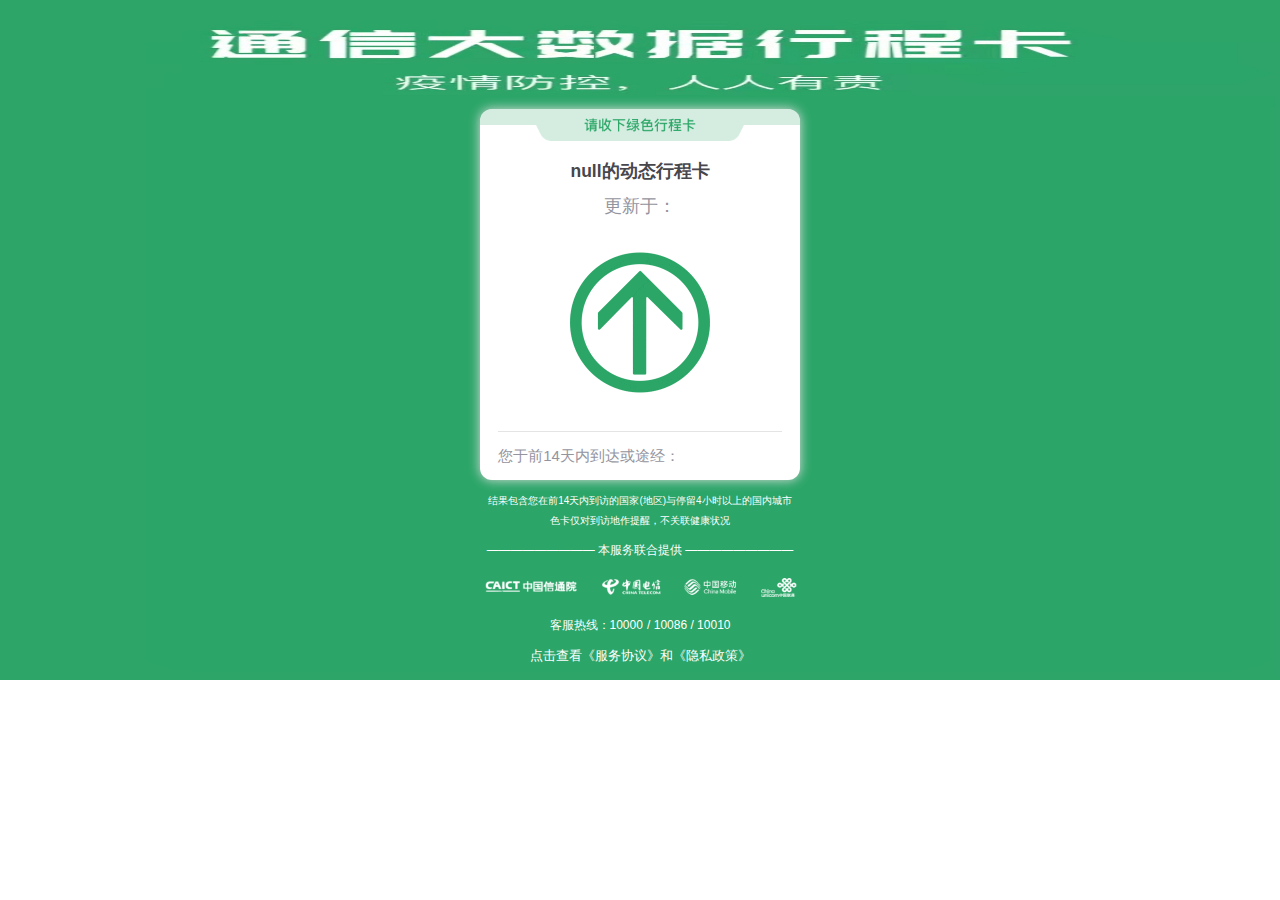
==== commit 3e7779b9: "Add files via upload" ====
--- a/result.html
+++ b/result.html
@@ -1,141 +1,145 @@
-<!DOCTYPE html>
-<!-- saved from url=(0031)https://xc.caict.ac.cn/#/result -->
-<html lang="en" style="font-size: 50px;">
-  <head>
-    <meta http-equiv="Content-Type" content="text/html; charset=UTF-8" />
-    <meta http-equiv="X-UA-Compatible" content="IE=edge" />
-    <meta
-      name="viewport"
-      content="width=device-width,user-scalable=no,initial-scale=1,maximum-scale=1,minimum-scale=1"
-    />
-    <meta
-      http-equiv="Cache-Control"
-      content="no-cache, no-store, must-revalidate"
-    />
-    <meta http-equiv="Pragma" content="no-cache" />
-    <meta http-equiv="Expires" content="0" />
-    <meta http-equiv="Pragma" content="no-cache" />
-    <meta http-equiv="Cache" content="no-cache" />
-    <link rel="icon" href="https://xc.caict.ac.cn/favicon.ico" />
-    <title>通信大数据行程卡</title>
-    <link href="./result_files/result.b50572c6.css" rel="prefetch" />
-    <link href="./result_files/app.cd318c53.css" rel="preload" as="style" />
-    <link
-      href="./result_files/chunk-vendors.901092b5.css"
-      rel="preload"
-      as="style"
-    />
-    <link
-      href="./result_files/chunk-vendors.2f17ad96.js.download"
-      rel="preload"
-      as="script"
-    />
-    <link href="./result_files/chunk-vendors.901092b5.css" rel="stylesheet" />
-    <link href="./result_files/app.cd318c53.css" rel="stylesheet" />
-    <link
-      rel="stylesheet"
-      type="text/css"
-      href="./result_files/result.b50572c6.css"
-    />
-    <script src="https://cdn.staticfile.org/moment.js/2.24.0/moment.min.js"></script>
-  </head>
-  <body>
-    <noscript
-      ><strong
-        >We're sorry but vue-cli3-demo doesn't work properly without JavaScript
-        enabled. Please enable it to continue.</strong
-      ></noscript
-    >
-    <div id="app">
-      <div data-v-97f79f28="" class="result-wrap">
-        <div data-v-97f79f28="" class="bg-pic1 greenBg">
-          <div data-v-97f79f28="" class="banner-img-holder"></div>
-          <div data-v-97f79f28="" class="div-main">
-            <div data-v-97f79f28="" class="top green"></div>
-            <p data-v-97f79f28="" class="hidden-tel">的动态行程卡</p>
-            <p data-v-97f79f28="" class="update">更新于：</p>
-            <div data-v-97f79f28="" class="info">
-              <div data-v-97f79f28="" class="img-holder green-bg">
-                <img
-                  data-v-97f79f28=""
-                  src="./result_files/gif_green.a6a9b9f2.gif"
-                  alt=""
-                  class="qr-img"
-                />
-              </div>
-            </div>
-            <div data-v-97f79f28="" class="bott">
-              <p data-v-97f79f28="" class="title">
-                您于前14天内到达或途经：<a data-v-97f79f28="" class="addr"></a>
-              </p>
-            </div>
-            <script>
-              const urlParams = new URLSearchParams(window.location.search);
-              document.querySelector(".hidden-tel").textContent = urlParams.get(
-                "phone"
-              ) + "的动态行程卡";
-              document.querySelector(".update").textContent =
-                "更新于：" + moment().format("YYYY.MM.DD HH:mm:ss");
-              document.querySelector(".addr").textContent = urlParams.get(
-                "addr"
-              );
-            </script>
-          </div>
-          <!----><!---->
-          <div data-v-97f79f28="" class="tip">
-            结果包含您在前14天内到访的国家(地区)与停留4小时以上的国内城市<br
-              data-v-97f79f28=""
-            /><br data-v-97f79f28="" />
-            色卡仅对到访地作提醒，不关联健康状况
-          </div>
-          <div data-v-97f79f28="" class="foot-box">
-            <footer data-v-075eaec1="" data-v-97f79f28="" class="footer-comp">
-              <div data-v-075eaec1="">
-                <p data-v-075eaec1="" style="font-size: 0.24rem; color: white;">
-                  ————————— 本服务联合提供 —————————
-                </p>
-              </div>
-              <div data-v-075eaec1="" class="caict">
-                <img
-                  data-v-075eaec1=""
-                  src="./result_files/icons_white@3x.8f846249.png"
-                  alt="caict"
-                />
-              </div>
-              <div data-v-075eaec1="">
-                <a data-v-075eaec1="" style="font-size: 0.24rem; color: white;"
-                  ><br data-v-075eaec1="" />客服热线：</a
-                ><a
-                  data-v-075eaec1=""
-                  href="tel:10000"
-                  style="font-size: 0.24rem; color: white;"
-                  >10000</a
-                >
-                <a data-v-075eaec1="" style="font-size: 0.24rem; color: white;"
-                  >/</a
-                ><a
-                  data-v-075eaec1=""
-                  href="tel:10086"
-                  style="font-size: 0.24rem; color: white;"
-                >
-                  10086</a
-                ><a
-                  data-v-075eaec1=""
-                  style="font-size: 0.24rem; color: white;"
-                >
-                  /
-                </a>
-                <a
-                  data-v-075eaec1=""
-                  href="tel:10010"
-                  style="font-size: 0.24rem; color: white;"
-                  >10010</a
-                >
-              </div>
-            </footer>
-          </div>
-        </div>
-      </div>
-    </div>
-  </body>
-</html>
+<!DOCTYPE html>
+<!-- saved from url=(0031)https://xc.caict.ac.cn/#/result -->
+<html lang="en" style="font-size: 50px;">
+  <head>
+    <meta http-equiv="Content-Type" content="text/html; charset=UTF-8" />
+    <meta http-equiv="X-UA-Compatible" content="IE=edge" />
+    <meta
+      name="viewport"
+      content="width=device-width,user-scalable=no,initial-scale=1,maximum-scale=1,minimum-scale=1"
+    />
+    <meta
+      http-equiv="Cache-Control"
+      content="no-cache, no-store, must-revalidate"
+    />
+    <meta http-equiv="Pragma" content="no-cache" />
+    <meta http-equiv="Expires" content="0" />
+    <meta http-equiv="Pragma" content="no-cache" />
+    <meta http-equiv="Cache" content="no-cache" />
+    <link rel="icon" href="https://xc.caict.ac.cn/favicon.ico" />
+    <title>通信大数据行程卡</title>
+    <link href="./result_files/result.b50572c6.css" rel="prefetch" />
+    <link href="./result_files/app.cd318c53.css" rel="preload" as="style" />
+    <link
+      href="./result_files/chunk-vendors.901092b5.css"
+      rel="preload"
+      as="style"
+    />
+    <link
+      href="./result_files/chunk-vendors.2f17ad96.js.download"
+      rel="preload"
+      as="script"
+    />
+    <link href="./result_files/chunk-vendors.901092b5.css" rel="stylesheet" />
+    <link href="./result_files/app.cd318c53.css" rel="stylesheet" />
+    <link
+      rel="stylesheet"
+      type="text/css"
+      href="./result_files/result.b50572c6.css"
+    />
+    <script src="https://cdn.staticfile.org/moment.js/2.24.0/moment.min.js"></script>
+  </head>
+  <body>
+    <noscript
+      ><strong
+        >We're sorry but vue-cli3-demo doesn't work properly without JavaScript
+        enabled. Please enable it to continue.</strong
+      ></noscript
+    >
+    <div id="app">
+      <div data-v-97f79f28="" class="result-wrap">
+        <div data-v-97f79f28="" class="bg-pic1 greenBg">
+          <div data-v-97f79f28="" class="banner-img-holder"></div>
+          <div data-v-97f79f28="" class="div-main">
+            <div data-v-97f79f28="" class="top green"></div>
+            <p data-v-97f79f28="" class="hidden-tel">的动态行程卡</p>
+            <p data-v-97f79f28="" class="update">更新于：</p>
+            <div data-v-97f79f28="" class="info">
+              <div data-v-97f79f28="" class="img-holder green-bg">
+                <img
+                  data-v-97f79f28=""
+                  src="./result_files/gif_green.a6a9b9f2.gif"
+                  alt=""
+                  class="qr-img"
+                />
+              </div>
+            </div>
+            <div data-v-97f79f28="" class="bott">
+              <p data-v-97f79f28="" class="title">
+                您于前14天内到达或途经：<a data-v-97f79f28="" class="addr"></a>
+              </p>
+            </div>
+            <script>
+              const urlParams = new URLSearchParams(window.location.search);
+              document.querySelector(".hidden-tel").textContent = urlParams.get(
+                "phone"
+              ) + "的动态行程卡";
+              document.querySelector(".update").textContent =
+                "更新于：" + moment().format("YYYY.MM.DD HH:mm:ss");
+              document.querySelector(".addr").textContent = urlParams.get(
+                "addr"
+              );
+            </script>
+          </div>
+          <!----><!---->
+          <div data-v-97f79f28="" class="tip">
+            结果包含您在前14天内到访的国家(地区)与停留4小时以上的国内城市<br
+              data-v-97f79f28=""
+            /><br data-v-97f79f28="" />
+            色卡仅对到访地作提醒，不关联健康状况
+          </div>
+          <div data-v-97f79f28="" class="foot-box">
+            <footer data-v-075eaec1="" data-v-97f79f28="" class="footer-comp">
+              <div data-v-075eaec1="">
+                <p data-v-075eaec1="" style="font-size: 0.24rem; color: white;">
+                  ————————— 本服务联合提供 —————————
+                </p>
+              </div>
+              <div data-v-075eaec1="" class="caict">
+                <img
+                  data-v-075eaec1=""
+                  src="./result_files/icons_white@3x.8f846249.png"
+                  alt="caict"
+                />
+              </div>
+              <div data-v-075eaec1="">
+                <a data-v-075eaec1="" style="font-size: 0.24rem; color: white;"
+                  ><br data-v-075eaec1="" />客服热线：</a
+                ><a
+                  data-v-075eaec1=""
+                  href="tel:10000"
+                  style="font-size: 0.24rem; color: white;"
+                  >10000</a
+                >
+                <a data-v-075eaec1="" style="font-size: 0.24rem; color: white;"
+                  >/</a
+                ><a
+                  data-v-075eaec1=""
+                  href="tel:10086"
+                  style="font-size: 0.24rem; color: white;"
+                >
+                  10086</a
+                ><a
+                  data-v-075eaec1=""
+                  style="font-size: 0.24rem; color: white;"
+                >
+                  /
+                </a>
+                <a
+                  data-v-075eaec1=""
+                  href="tel:10010"
+                  style="font-size: 0.24rem; color: white;"
+                  >10010</a
+                >
+              </div>
+                <a data-v-075eaec1="" style="font-size: 0.25rem; color: white;"
+                  ><br data-v-075eaec1="" />点击查看《服务协议》和《隐私政策》</a
+                ><a
+              </div>
+            </footer>
+          </div>
+        </div>
+      </div>
+    </div>
+  </body>
+</html>
--- a/result_files/result.b50572c6.css
+++ b/result_files/result.b50572c6.css
@@ -1,248 +1,248 @@
-.footer-comp[data-v-075eaec1] {
-  color: #94949e;
-  width: 6.4rem;
-  padding: 0.35rem 0;
-  margin: 0 auto;
-}
-.footer-comp .powered-by-title[data-v-075eaec1] {
-  display: -webkit-box;
-  display: -ms-flexbox;
-  display: flex;
-  -webkit-box-pack: center;
-  -ms-flex-pack: center;
-  justify-content: center;
-  -ms-flex-line-pack: center;
-  align-content: center;
-  -webkit-box-orient: vertical;
-  -webkit-box-direction: normal;
-  -ms-flex-direction: column;
-  flex-direction: column;
-  position: relative;
-  width: 100%;
-  overflow: hidden;
-  -webkit-box-align: center;
-  -ms-flex-align: center;
-  align-items: center;
-}
-.footer-comp .powered-by-title .split-line[data-v-075eaec1] {
-  width: 100%;
-  border-bottom: 1px solid #e4e4e4;
-  height: 0.2rem;
-}
-.footer-comp .powered-by-title .split-text[data-v-075eaec1] {
-  margin-top: -0.2rem;
-  font-size: 0.24rem;
-  line-height: 0.4rem;
-  padding: 0 0.44rem;
-  position: relative;
-  background-color: #fff;
-}
-.footer-comp .caict[data-v-075eaec1] {
-  margin: 0.4rem auto 0;
-}
-.footer-comp .caict img[data-v-075eaec1] {
-  width: 100%;
-}
-.footer-comp .operator-list[data-v-075eaec1] {
-  display: -webkit-box;
-  display: -ms-flexbox;
-  display: flex;
-  -webkit-box-pack: center;
-  -ms-flex-pack: center;
-  justify-content: center;
-  -webkit-box-align: center;
-  -ms-flex-align: center;
-  align-items: center;
-  margin-top: 0.32rem;
-}
-.footer-comp .operator-list .operator-item[data-v-075eaec1] {
-  height: 0.64rem;
-  margin-right: 0.48rem;
-}
-.footer-comp .operator-list .operator-item[data-v-075eaec1]:last-child {
-  margin-right: 0;
-}
-.footer-comp .operator-list .operator-item img[data-v-075eaec1] {
-  height: 100%;
-}
-.result-wrap[data-v-97f79f28] {
-  font-size: 15px;
-}
-[data-dpr="2"] .result-wrap[data-v-97f79f28] {
-  font-size: 30px;
-}
-[data-dpr="3"] .result-wrap[data-v-97f79f28] {
-  font-size: 45px;
-}
-.result-wrap .greenBg[data-v-97f79f28] {
-  background: url(../result_files/img_bg@3x.0055ee09.0055ee09.png) no-repeat;
-}
-.result-wrap .redBg[data-v-97f79f28] {
-  background: url(../result_files/img_bg_r@3x.1e951c96.png) no-repeat;
-}
-.result-wrap .yellowBg[data-v-97f79f28] {
-  background: url(../result_files/img_bg_y@3x.548bb419.png) no-repeat;
-}
-.result-wrap .noBg[data-v-97f79f28] {
-  background: url(../result_files/img_bg@3x_bak.d8d2f7ea.png) no-repeat;
-  background-position-y: -0.5rem;
-}
-.result-wrap .bg-pic1[data-v-97f79f28] {
-  background-size: 100% 100%;
-  margin-top: -0.45rem;
-  position: relative;
-}
-.result-wrap .bg-pic1 .banner-img-holder[data-v-97f79f28] {
-  position: relative;
-  width: 100%;
-  height: 0;
-  padding-top: 2.62rem;
-}
-.result-wrap .bg-pic1 .banner-img-holder img[data-v-97f79f28] {
-  position: absolute;
-  top: 0;
-  left: 0;
-  width: 100%;
-}
-.result-wrap .bg-pic1 .foot-box1[data-v-97f79f28] {
-  padding: 0 0 0.4rem 0;
-}
-.result-wrap .bg-pic1 .div-main[data-v-97f79f28] {
-  width: 6.4rem;
-  min-height: 7.12rem;
-  margin: 0 auto 0 auto;
-  background-color: #fff;
-  border-radius: 0.24rem;
-  -webkit-box-shadow: 0 0 0.24rem 0 #dedede;
-  box-shadow: 0 0 0.24rem 0 #dedede;
-  overflow: hidden;
-}
-.result-wrap .bg-pic1 .div-main .green[data-v-97f79f28] {
-  background: url(../result_files/img_green@3x.86277116.png) no-repeat 50%;
-  background-size: 100%;
-}
-.result-wrap .bg-pic1 .div-main .red[data-v-97f79f28] {
-  background: url([data-uri])
-    no-repeat 50%;
-  background-size: 100%;
-}
-.result-wrap .bg-pic1 .div-main .yellow[data-v-97f79f28] {
-  background: url([data-uri])
-    no-repeat 50%;
-  background-size: 100%;
-}
-.result-wrap .bg-pic1 .div-main .top[data-v-97f79f28] {
-  height: 0.64rem;
-  overflow: hidden;
-}
-.result-wrap .bg-pic1 .div-main .top .p1[data-v-97f79f28] {
-  color: #fff;
-  text-align: center;
-  font-size: 0.28rem;
-  line-height: 0.64rem;
-}
-.result-wrap .bg-pic1 .div-main .top .p2[data-v-97f79f28] {
-  font-size: 0.26rem;
-  text-align: left;
-  color: rgba(104, 107, 113, 0.79);
-}
-.result-wrap .bg-pic1 .div-main .hidden-tel[data-v-97f79f28] {
-  color: #46464c;
-  font-size: 0.35rem;
-  font-weight: 700;
-  padding: 0.4rem 0 0.32rem;
-  line-height: 1.2;
-}
-.result-wrap .bg-pic1 .div-main .update[data-v-97f79f28] {
-  font-size: 0.35rem;
-  color: #94949e;
-  letter-spacing: 0;
-  text-align: center;
-  padding-bottom: 0.36rem;
-}
-.result-wrap .bg-pic1 .div-main .info .img-holder[data-v-97f79f28] {
-  width: 3.6rem;
-  height: 3.6rem;
-  margin: 0 auto;
-  display: -webkit-box;
-  display: -ms-flexbox;
-  display: flex;
-  -webkit-box-pack: center;
-  -ms-flex-pack: center;
-  justify-content: center;
-  -webkit-box-align: center;
-  -ms-flex-align: center;
-  align-items: center;
-}
-.result-wrap .bg-pic1 .div-main .info .img-holder .qr-img[data-v-97f79f28] {
-  width: 100%;
-  height: 100%;
-}
-.result-wrap .bg-pic1 .div-main .info .center-info[data-v-97f79f28] {
-  margin: 0 auto;
-}
-.result-wrap .bg-pic1 .div-main .bott[data-v-97f79f28] {
-  width: 5.67rem;
-  margin: 0.36rem auto 0;
-  color: #94949e;
-  padding-bottom: 0.3rem;
-  padding-top: 0.3rem;
-  font-size: 0.24rem;
-  display: -webkit-box;
-  display: -ms-flexbox;
-  display: flex;
-  -webkit-box-pack: start;
-  -ms-flex-pack: start;
-  justify-content: flex-start;
-  -webkit-box-align: center;
-  -ms-flex-align: center;
-  align-items: center;
-  border-top: 1px solid #e4e4e4;
-}
-.result-wrap .bg-pic1 .div-main .bott .title[data-v-97f79f28] {
-  color: #94949e;
-  font-size: 0.3rem;
-  text-align: left;
-}
-.result-wrap .bg-pic1 .div-main .bott .addr[data-v-97f79f28] {
-  font-weight: 700;
-  color: #000;
-  line-height: 1.2;
-  font-size: 0.3rem;
-}
-.result-wrap .bg-pic1 .div-main .error-img[data-v-97f79f28] {
-  width: 70%;
-  height: 4rem;
-  margin: 0.5rem auto 0;
-  background: url(../result_files/no_data.bb569e1f.png) no-repeat 50%;
-  background-size: contain;
-}
-.result-wrap .bg-pic1 .div-main .error-info[data-v-97f79f28] {
-  color: rgba(117, 135, 159, 0.75);
-  font-size: 0.24rem;
-  padding-bottom: 0.5rem;
-}
-.result-wrap .bg-pic1 .div-main .error-tip[data-v-97f79f28] {
-  font-size: 0.24rem;
-  text-align: center;
-}
-.result-wrap .bg-pic1 .div-main .error-tip .error-tip-item[data-v-97f79f28] {
-  line-height: 1.4;
-}
-.result-wrap .bg-pic1 .div-main .loading[data-v-97f79f28] {
-  height: 7.12rem;
-  display: -webkit-box;
-  display: -ms-flexbox;
-  display: flex;
-  -webkit-box-pack: center;
-  -ms-flex-pack: center;
-  justify-content: center;
-  -webkit-box-align: center;
-  -ms-flex-align: center;
-  align-items: center;
-}
-.result-wrap .bg-pic1 .tip[data-v-97f79f28] {
-  margin-top: 0.32rem;
-  font-size: 0.2rem;
-  color: #fff;
-}
+.footer-comp[data-v-075eaec1] {
+  color: #94949e;
+  width: 6.4rem;
+  padding: 0.35rem 0;
+  margin: 0 auto;
+}
+.footer-comp .powered-by-title[data-v-075eaec1] {
+  display: -webkit-box;
+  display: -ms-flexbox;
+  display: flex;
+  -webkit-box-pack: center;
+  -ms-flex-pack: center;
+  justify-content: center;
+  -ms-flex-line-pack: center;
+  align-content: center;
+  -webkit-box-orient: vertical;
+  -webkit-box-direction: normal;
+  -ms-flex-direction: column;
+  flex-direction: column;
+  position: relative;
+  width: 100%;
+  overflow: hidden;
+  -webkit-box-align: center;
+  -ms-flex-align: center;
+  align-items: center;
+}
+.footer-comp .powered-by-title .split-line[data-v-075eaec1] {
+  width: 100%;
+  border-bottom: 1px solid #e4e4e4;
+  height: 0.2rem;
+}
+.footer-comp .powered-by-title .split-text[data-v-075eaec1] {
+  margin-top: -0.2rem;
+  font-size: 0.24rem;
+  line-height: 0.4rem;
+  padding: 0 0.44rem;
+  position: relative;
+  background-color: #fff;
+}
+.footer-comp .caict[data-v-075eaec1] {
+  margin: 0.4rem auto 0;
+}
+.footer-comp .caict img[data-v-075eaec1] {
+  width: 100%;
+}
+.footer-comp .operator-list[data-v-075eaec1] {
+  display: -webkit-box;
+  display: -ms-flexbox;
+  display: flex;
+  -webkit-box-pack: center;
+  -ms-flex-pack: center;
+  justify-content: center;
+  -webkit-box-align: center;
+  -ms-flex-align: center;
+  align-items: center;
+  margin-top: 0.32rem;
+}
+.footer-comp .operator-list .operator-item[data-v-075eaec1] {
+  height: 0.64rem;
+  margin-right: 0.48rem;
+}
+.footer-comp .operator-list .operator-item[data-v-075eaec1]:last-child {
+  margin-right: 0;
+}
+.footer-comp .operator-list .operator-item img[data-v-075eaec1] {
+  height: 100%;
+}
+.result-wrap[data-v-97f79f28] {
+  font-size: 15px;
+}
+[data-dpr="2"] .result-wrap[data-v-97f79f28] {
+  font-size: 30px;
+}
+[data-dpr="3"] .result-wrap[data-v-97f79f28] {
+  font-size: 45px;
+}
+.result-wrap .greenBg[data-v-97f79f28] {
+  background: url(../result_files/img_bg@3x.0055ee09.0055ee09.png) no-repeat;
+}
+.result-wrap .redBg[data-v-97f79f28] {
+  background: url(../result_files/img_bg_r@3x.1e951c96.png) no-repeat;
+}
+.result-wrap .yellowBg[data-v-97f79f28] {
+  background: url(../result_files/img_bg_y@3x.548bb419.png) no-repeat;
+}
+.result-wrap .noBg[data-v-97f79f28] {
+  background: url(../result_files/img_bg@3x_bak.d8d2f7ea.png) no-repeat;
+  background-position-y: -0.5rem;
+}
+.result-wrap .bg-pic1[data-v-97f79f28] {
+  background-size: 100% 100%;
+  margin-top: -0.45rem;
+  position: relative;
+}
+.result-wrap .bg-pic1 .banner-img-holder[data-v-97f79f28] {
+  position: relative;
+  width: 100%;
+  height: 0;
+  padding-top: 2.62rem;
+}
+.result-wrap .bg-pic1 .banner-img-holder img[data-v-97f79f28] {
+  position: absolute;
+  top: 0;
+  left: 0;
+  width: 100%;
+}
+.result-wrap .bg-pic1 .foot-box1[data-v-97f79f28] {
+  padding: 0 0 0.4rem 0;
+}
+.result-wrap .bg-pic1 .div-main[data-v-97f79f28] {
+  width: 6.4rem;
+  min-height: 7.12rem;
+  margin: 0 auto 0 auto;
+  background-color: #fff;
+  border-radius: 0.24rem;
+  -webkit-box-shadow: 0 0 0.24rem 0 #dedede;
+  box-shadow: 0 0 0.24rem 0 #dedede;
+  overflow: hidden;
+}
+.result-wrap .bg-pic1 .div-main .green[data-v-97f79f28] {
+  background: url(../result_files/img_green@3x.86277116.png) no-repeat 50%;
+  background-size: 100%;
+}
+.result-wrap .bg-pic1 .div-main .red[data-v-97f79f28] {
+  background: url([data-uri])
+    no-repeat 50%;
+  background-size: 100%;
+}
+.result-wrap .bg-pic1 .div-main .yellow[data-v-97f79f28] {
+  background: url([data-uri])
+    no-repeat 50%;
+  background-size: 100%;
+}
+.result-wrap .bg-pic1 .div-main .top[data-v-97f79f28] {
+  height: 0.64rem;
+  overflow: hidden;
+}
+.result-wrap .bg-pic1 .div-main .top .p1[data-v-97f79f28] {
+  color: #fff;
+  text-align: center;
+  font-size: 0.28rem;
+  line-height: 0.64rem;
+}
+.result-wrap .bg-pic1 .div-main .top .p2[data-v-97f79f28] {
+  font-size: 0.26rem;
+  text-align: left;
+  color: rgba(104, 107, 113, 0.79);
+}
+.result-wrap .bg-pic1 .div-main .hidden-tel[data-v-97f79f28] {
+  color: #46464c;
+  font-size: 0.35rem;
+  font-weight: 700;
+  padding: 0.4rem 0 0.32rem;
+  line-height: 1.2;
+}
+.result-wrap .bg-pic1 .div-main .update[data-v-97f79f28] {
+  font-size: 0.35rem;
+  color: #94949e;
+  letter-spacing: 0;
+  text-align: center;
+  padding-bottom: 0.36rem;
+}
+.result-wrap .bg-pic1 .div-main .info .img-holder[data-v-97f79f28] {
+  width: 3.6rem;
+  height: 3.6rem;
+  margin: 0 auto;
+  display: -webkit-box;
+  display: -ms-flexbox;
+  display: flex;
+  -webkit-box-pack: center;
+  -ms-flex-pack: center;
+  justify-content: center;
+  -webkit-box-align: center;
+  -ms-flex-align: center;
+  align-items: center;
+}
+.result-wrap .bg-pic1 .div-main .info .img-holder .qr-img[data-v-97f79f28] {
+  width: 100%;
+  height: 100%;
+}
+.result-wrap .bg-pic1 .div-main .info .center-info[data-v-97f79f28] {
+  margin: 0 auto;
+}
+.result-wrap .bg-pic1 .div-main .bott[data-v-97f79f28] {
+  width: 5.67rem;
+  margin: 0.36rem auto 0;
+  color: #94949e;
+  padding-bottom: 0.3rem;
+  padding-top: 0.3rem;
+  font-size: 0.24rem;
+  display: -webkit-box;
+  display: -ms-flexbox;
+  display: flex;
+  -webkit-box-pack: start;
+  -ms-flex-pack: start;
+  justify-content: flex-start;
+  -webkit-box-align: center;
+  -ms-flex-align: center;
+  align-items: center;
+  border-top: 1px solid #e4e4e4;
+}
+.result-wrap .bg-pic1 .div-main .bott .title[data-v-97f79f28] {
+  color: #94949e;
+  font-size: 0.3rem;
+  text-align: left;
+}
+.result-wrap .bg-pic1 .div-main .bott .addr[data-v-97f79f28] {
+  font-weight: 700;
+  color: #000;
+  line-height: 1.2;
+  font-size: 0.3rem;
+}
+.result-wrap .bg-pic1 .div-main .error-img[data-v-97f79f28] {
+  width: 70%;
+  height: 4rem;
+  margin: 0.5rem auto 0;
+  background: url(../result_files/no_data.bb569e1f.png) no-repeat 50%;
+  background-size: contain;
+}
+.result-wrap .bg-pic1 .div-main .error-info[data-v-97f79f28] {
+  color: rgba(117, 135, 159, 0.75);
+  font-size: 0.24rem;
+  padding-bottom: 0.5rem;
+}
+.result-wrap .bg-pic1 .div-main .error-tip[data-v-97f79f28] {
+  font-size: 0.24rem;
+  text-align: center;
+}
+.result-wrap .bg-pic1 .div-main .error-tip .error-tip-item[data-v-97f79f28] {
+  line-height: 1.4;
+}
+.result-wrap .bg-pic1 .div-main .loading[data-v-97f79f28] {
+  height: 7.12rem;
+  display: -webkit-box;
+  display: -ms-flexbox;
+  display: flex;
+  -webkit-box-pack: center;
+  -ms-flex-pack: center;
+  justify-content: center;
+  -webkit-box-align: center;
+  -ms-flex-align: center;
+  align-items: center;
+}
+.result-wrap .bg-pic1 .tip[data-v-97f79f28] {
+  margin-top: 0.32rem;
+  font-size: 0.2rem;
+  color: #fff;
+}
--- a/result_files/result.b50572c6.css
+++ b/result_files/result.b50572c6.css
@@ -1,248 +1,248 @@
-.footer-comp[data-v-075eaec1] {
-  color: #94949e;
-  width: 6.4rem;
-  padding: 0.35rem 0;
-  margin: 0 auto;
-}
-.footer-comp .powered-by-title[data-v-075eaec1] {
-  display: -webkit-box;
-  display: -ms-flexbox;
-  display: flex;
-  -webkit-box-pack: center;
-  -ms-flex-pack: center;
-  justify-content: center;
-  -ms-flex-line-pack: center;
-  align-content: center;
-  -webkit-box-orient: vertical;
-  -webkit-box-direction: normal;
-  -ms-flex-direction: column;
-  flex-direction: column;
-  position: relative;
-  width: 100%;
-  overflow: hidden;
-  -webkit-box-align: center;
-  -ms-flex-align: center;
-  align-items: center;
-}
-.footer-comp .powered-by-title .split-line[data-v-075eaec1] {
-  width: 100%;
-  border-bottom: 1px solid #e4e4e4;
-  height: 0.2rem;
-}
-.footer-comp .powered-by-title .split-text[data-v-075eaec1] {
-  margin-top: -0.2rem;
-  font-size: 0.24rem;
-  line-height: 0.4rem;
-  padding: 0 0.44rem;
-  position: relative;
-  background-color: #fff;
-}
-.footer-comp .caict[data-v-075eaec1] {
-  margin: 0.4rem auto 0;
-}
-.footer-comp .caict img[data-v-075eaec1] {
-  width: 100%;
-}
-.footer-comp .operator-list[data-v-075eaec1] {
-  display: -webkit-box;
-  display: -ms-flexbox;
-  display: flex;
-  -webkit-box-pack: center;
-  -ms-flex-pack: center;
-  justify-content: center;
-  -webkit-box-align: center;
-  -ms-flex-align: center;
-  align-items: center;
-  margin-top: 0.32rem;
-}
-.footer-comp .operator-list .operator-item[data-v-075eaec1] {
-  height: 0.64rem;
-  margin-right: 0.48rem;
-}
-.footer-comp .operator-list .operator-item[data-v-075eaec1]:last-child {
-  margin-right: 0;
-}
-.footer-comp .operator-list .operator-item img[data-v-075eaec1] {
-  height: 100%;
-}
-.result-wrap[data-v-97f79f28] {
-  font-size: 15px;
-}
-[data-dpr="2"] .result-wrap[data-v-97f79f28] {
-  font-size: 30px;
-}
-[data-dpr="3"] .result-wrap[data-v-97f79f28] {
-  font-size: 45px;
-}
-.result-wrap .greenBg[data-v-97f79f28] {
-  background: url(../result_files/img_bg@3x.0055ee09.0055ee09.png) no-repeat;
-}
-.result-wrap .redBg[data-v-97f79f28] {
-  background: url(../result_files/img_bg_r@3x.1e951c96.png) no-repeat;
-}
-.result-wrap .yellowBg[data-v-97f79f28] {
-  background: url(../result_files/img_bg_y@3x.548bb419.png) no-repeat;
-}
-.result-wrap .noBg[data-v-97f79f28] {
-  background: url(../result_files/img_bg@3x_bak.d8d2f7ea.png) no-repeat;
-  background-position-y: -0.5rem;
-}
-.result-wrap .bg-pic1[data-v-97f79f28] {
-  background-size: 100% 100%;
-  margin-top: -0.45rem;
-  position: relative;
-}
-.result-wrap .bg-pic1 .banner-img-holder[data-v-97f79f28] {
-  position: relative;
-  width: 100%;
-  height: 0;
-  padding-top: 2.62rem;
-}
-.result-wrap .bg-pic1 .banner-img-holder img[data-v-97f79f28] {
-  position: absolute;
-  top: 0;
-  left: 0;
-  width: 100%;
-}
-.result-wrap .bg-pic1 .foot-box1[data-v-97f79f28] {
-  padding: 0 0 0.4rem 0;
-}
-.result-wrap .bg-pic1 .div-main[data-v-97f79f28] {
-  width: 6.4rem;
-  min-height: 7.12rem;
-  margin: 0 auto 0 auto;
-  background-color: #fff;
-  border-radius: 0.24rem;
-  -webkit-box-shadow: 0 0 0.24rem 0 #dedede;
-  box-shadow: 0 0 0.24rem 0 #dedede;
-  overflow: hidden;
-}
-.result-wrap .bg-pic1 .div-main .green[data-v-97f79f28] {
-  background: url(../result_files/img_green@3x.86277116.png) no-repeat 50%;
-  background-size: 100%;
-}
-.result-wrap .bg-pic1 .div-main .red[data-v-97f79f28] {
-  background: url([data-uri])
-    no-repeat 50%;
-  background-size: 100%;
-}
-.result-wrap .bg-pic1 .div-main .yellow[data-v-97f79f28] {
-  background: url([data-uri])
-    no-repeat 50%;
-  background-size: 100%;
-}
-.result-wrap .bg-pic1 .div-main .top[data-v-97f79f28] {
-  height: 0.64rem;
-  overflow: hidden;
-}
-.result-wrap .bg-pic1 .div-main .top .p1[data-v-97f79f28] {
-  color: #fff;
-  text-align: center;
-  font-size: 0.28rem;
-  line-height: 0.64rem;
-}
-.result-wrap .bg-pic1 .div-main .top .p2[data-v-97f79f28] {
-  font-size: 0.26rem;
-  text-align: left;
-  color: rgba(104, 107, 113, 0.79);
-}
-.result-wrap .bg-pic1 .div-main .hidden-tel[data-v-97f79f28] {
-  color: #46464c;
-  font-size: 0.35rem;
-  font-weight: 700;
-  padding: 0.4rem 0 0.32rem;
-  line-height: 1.2;
-}
-.result-wrap .bg-pic1 .div-main .update[data-v-97f79f28] {
-  font-size: 0.35rem;
-  color: #94949e;
-  letter-spacing: 0;
-  text-align: center;
-  padding-bottom: 0.36rem;
-}
-.result-wrap .bg-pic1 .div-main .info .img-holder[data-v-97f79f28] {
-  width: 3.6rem;
-  height: 3.6rem;
-  margin: 0 auto;
-  display: -webkit-box;
-  display: -ms-flexbox;
-  display: flex;
-  -webkit-box-pack: center;
-  -ms-flex-pack: center;
-  justify-content: center;
-  -webkit-box-align: center;
-  -ms-flex-align: center;
-  align-items: center;
-}
-.result-wrap .bg-pic1 .div-main .info .img-holder .qr-img[data-v-97f79f28] {
-  width: 100%;
-  height: 100%;
-}
-.result-wrap .bg-pic1 .div-main .info .center-info[data-v-97f79f28] {
-  margin: 0 auto;
-}
-.result-wrap .bg-pic1 .div-main .bott[data-v-97f79f28] {
-  width: 5.67rem;
-  margin: 0.36rem auto 0;
-  color: #94949e;
-  padding-bottom: 0.3rem;
-  padding-top: 0.3rem;
-  font-size: 0.24rem;
-  display: -webkit-box;
-  display: -ms-flexbox;
-  display: flex;
-  -webkit-box-pack: start;
-  -ms-flex-pack: start;
-  justify-content: flex-start;
-  -webkit-box-align: center;
-  -ms-flex-align: center;
-  align-items: center;
-  border-top: 1px solid #e4e4e4;
-}
-.result-wrap .bg-pic1 .div-main .bott .title[data-v-97f79f28] {
-  color: #94949e;
-  font-size: 0.3rem;
-  text-align: left;
-}
-.result-wrap .bg-pic1 .div-main .bott .addr[data-v-97f79f28] {
-  font-weight: 700;
-  color: #000;
-  line-height: 1.2;
-  font-size: 0.3rem;
-}
-.result-wrap .bg-pic1 .div-main .error-img[data-v-97f79f28] {
-  width: 70%;
-  height: 4rem;
-  margin: 0.5rem auto 0;
-  background: url(../result_files/no_data.bb569e1f.png) no-repeat 50%;
-  background-size: contain;
-}
-.result-wrap .bg-pic1 .div-main .error-info[data-v-97f79f28] {
-  color: rgba(117, 135, 159, 0.75);
-  font-size: 0.24rem;
-  padding-bottom: 0.5rem;
-}
-.result-wrap .bg-pic1 .div-main .error-tip[data-v-97f79f28] {
-  font-size: 0.24rem;
-  text-align: center;
-}
-.result-wrap .bg-pic1 .div-main .error-tip .error-tip-item[data-v-97f79f28] {
-  line-height: 1.4;
-}
-.result-wrap .bg-pic1 .div-main .loading[data-v-97f79f28] {
-  height: 7.12rem;
-  display: -webkit-box;
-  display: -ms-flexbox;
-  display: flex;
-  -webkit-box-pack: center;
-  -ms-flex-pack: center;
-  justify-content: center;
-  -webkit-box-align: center;
-  -ms-flex-align: center;
-  align-items: center;
-}
-.result-wrap .bg-pic1 .tip[data-v-97f79f28] {
-  margin-top: 0.32rem;
-  font-size: 0.2rem;
-  color: #fff;
-}
+.footer-comp[data-v-075eaec1] {
+  color: #94949e;
+  width: 6.4rem;
+  padding: 0.35rem 0;
+  margin: 0 auto;
+}
+.footer-comp .powered-by-title[data-v-075eaec1] {
+  display: -webkit-box;
+  display: -ms-flexbox;
+  display: flex;
+  -webkit-box-pack: center;
+  -ms-flex-pack: center;
+  justify-content: center;
+  -ms-flex-line-pack: center;
+  align-content: center;
+  -webkit-box-orient: vertical;
+  -webkit-box-direction: normal;
+  -ms-flex-direction: column;
+  flex-direction: column;
+  position: relative;
+  width: 100%;
+  overflow: hidden;
+  -webkit-box-align: center;
+  -ms-flex-align: center;
+  align-items: center;
+}
+.footer-comp .powered-by-title .split-line[data-v-075eaec1] {
+  width: 100%;
+  border-bottom: 1px solid #e4e4e4;
+  height: 0.2rem;
+}
+.footer-comp .powered-by-title .split-text[data-v-075eaec1] {
+  margin-top: -0.2rem;
+  font-size: 0.24rem;
+  line-height: 0.4rem;
+  padding: 0 0.44rem;
+  position: relative;
+  background-color: #fff;
+}
+.footer-comp .caict[data-v-075eaec1] {
+  margin: 0.4rem auto 0;
+}
+.footer-comp .caict img[data-v-075eaec1] {
+  width: 100%;
+}
+.footer-comp .operator-list[data-v-075eaec1] {
+  display: -webkit-box;
+  display: -ms-flexbox;
+  display: flex;
+  -webkit-box-pack: center;
+  -ms-flex-pack: center;
+  justify-content: center;
+  -webkit-box-align: center;
+  -ms-flex-align: center;
+  align-items: center;
+  margin-top: 0.32rem;
+}
+.footer-comp .operator-list .operator-item[data-v-075eaec1] {
+  height: 0.64rem;
+  margin-right: 0.48rem;
+}
+.footer-comp .operator-list .operator-item[data-v-075eaec1]:last-child {
+  margin-right: 0;
+}
+.footer-comp .operator-list .operator-item img[data-v-075eaec1] {
+  height: 100%;
+}
+.result-wrap[data-v-97f79f28] {
+  font-size: 15px;
+}
+[data-dpr="2"] .result-wrap[data-v-97f79f28] {
+  font-size: 30px;
+}
+[data-dpr="3"] .result-wrap[data-v-97f79f28] {
+  font-size: 45px;
+}
+.result-wrap .greenBg[data-v-97f79f28] {
+  background: url(../result_files/img_bg@3x.0055ee09.0055ee09.png) no-repeat;
+}
+.result-wrap .redBg[data-v-97f79f28] {
+  background: url(../result_files/img_bg_r@3x.1e951c96.png) no-repeat;
+}
+.result-wrap .yellowBg[data-v-97f79f28] {
+  background: url(../result_files/img_bg_y@3x.548bb419.png) no-repeat;
+}
+.result-wrap .noBg[data-v-97f79f28] {
+  background: url(../result_files/img_bg@3x_bak.d8d2f7ea.png) no-repeat;
+  background-position-y: -0.5rem;
+}
+.result-wrap .bg-pic1[data-v-97f79f28] {
+  background-size: 100% 100%;
+  margin-top: -0.45rem;
+  position: relative;
+}
+.result-wrap .bg-pic1 .banner-img-holder[data-v-97f79f28] {
+  position: relative;
+  width: 100%;
+  height: 0;
+  padding-top: 2.62rem;
+}
+.result-wrap .bg-pic1 .banner-img-holder img[data-v-97f79f28] {
+  position: absolute;
+  top: 0;
+  left: 0;
+  width: 100%;
+}
+.result-wrap .bg-pic1 .foot-box1[data-v-97f79f28] {
+  padding: 0 0 0.4rem 0;
+}
+.result-wrap .bg-pic1 .div-main[data-v-97f79f28] {
+  width: 6.4rem;
+  min-height: 7.12rem;
+  margin: 0 auto 0 auto;
+  background-color: #fff;
+  border-radius: 0.24rem;
+  -webkit-box-shadow: 0 0 0.24rem 0 #dedede;
+  box-shadow: 0 0 0.24rem 0 #dedede;
+  overflow: hidden;
+}
+.result-wrap .bg-pic1 .div-main .green[data-v-97f79f28] {
+  background: url(../result_files/img_green@3x.86277116.png) no-repeat 50%;
+  background-size: 100%;
+}
+.result-wrap .bg-pic1 .div-main .red[data-v-97f79f28] {
+  background: url([data-uri])
+    no-repeat 50%;
+  background-size: 100%;
+}
+.result-wrap .bg-pic1 .div-main .yellow[data-v-97f79f28] {
+  background: url([data-uri])
+    no-repeat 50%;
+  background-size: 100%;
+}
+.result-wrap .bg-pic1 .div-main .top[data-v-97f79f28] {
+  height: 0.64rem;
+  overflow: hidden;
+}
+.result-wrap .bg-pic1 .div-main .top .p1[data-v-97f79f28] {
+  color: #fff;
+  text-align: center;
+  font-size: 0.28rem;
+  line-height: 0.64rem;
+}
+.result-wrap .bg-pic1 .div-main .top .p2[data-v-97f79f28] {
+  font-size: 0.26rem;
+  text-align: left;
+  color: rgba(104, 107, 113, 0.79);
+}
+.result-wrap .bg-pic1 .div-main .hidden-tel[data-v-97f79f28] {
+  color: #46464c;
+  font-size: 0.35rem;
+  font-weight: 700;
+  padding: 0.4rem 0 0.32rem;
+  line-height: 1.2;
+}
+.result-wrap .bg-pic1 .div-main .update[data-v-97f79f28] {
+  font-size: 0.35rem;
+  color: #94949e;
+  letter-spacing: 0;
+  text-align: center;
+  padding-bottom: 0.36rem;
+}
+.result-wrap .bg-pic1 .div-main .info .img-holder[data-v-97f79f28] {
+  width: 3.6rem;
+  height: 3.6rem;
+  margin: 0 auto;
+  display: -webkit-box;
+  display: -ms-flexbox;
+  display: flex;
+  -webkit-box-pack: center;
+  -ms-flex-pack: center;
+  justify-content: center;
+  -webkit-box-align: center;
+  -ms-flex-align: center;
+  align-items: center;
+}
+.result-wrap .bg-pic1 .div-main .info .img-holder .qr-img[data-v-97f79f28] {
+  width: 100%;
+  height: 100%;
+}
+.result-wrap .bg-pic1 .div-main .info .center-info[data-v-97f79f28] {
+  margin: 0 auto;
+}
+.result-wrap .bg-pic1 .div-main .bott[data-v-97f79f28] {
+  width: 5.67rem;
+  margin: 0.36rem auto 0;
+  color: #94949e;
+  padding-bottom: 0.3rem;
+  padding-top: 0.3rem;
+  font-size: 0.24rem;
+  display: -webkit-box;
+  display: -ms-flexbox;
+  display: flex;
+  -webkit-box-pack: start;
+  -ms-flex-pack: start;
+  justify-content: flex-start;
+  -webkit-box-align: center;
+  -ms-flex-align: center;
+  align-items: center;
+  border-top: 1px solid #e4e4e4;
+}
+.result-wrap .bg-pic1 .div-main .bott .title[data-v-97f79f28] {
+  color: #94949e;
+  font-size: 0.3rem;
+  text-align: left;
+}
+.result-wrap .bg-pic1 .div-main .bott .addr[data-v-97f79f28] {
+  font-weight: 700;
+  color: #000;
+  line-height: 1.2;
+  font-size: 0.3rem;
+}
+.result-wrap .bg-pic1 .div-main .error-img[data-v-97f79f28] {
+  width: 70%;
+  height: 4rem;
+  margin: 0.5rem auto 0;
+  background: url(../result_files/no_data.bb569e1f.png) no-repeat 50%;
+  background-size: contain;
+}
+.result-wrap .bg-pic1 .div-main .error-info[data-v-97f79f28] {
+  color: rgba(117, 135, 159, 0.75);
+  font-size: 0.24rem;
+  padding-bottom: 0.5rem;
+}
+.result-wrap .bg-pic1 .div-main .error-tip[data-v-97f79f28] {
+  font-size: 0.24rem;
+  text-align: center;
+}
+.result-wrap .bg-pic1 .div-main .error-tip .error-tip-item[data-v-97f79f28] {
+  line-height: 1.4;
+}
+.result-wrap .bg-pic1 .div-main .loading[data-v-97f79f28] {
+  height: 7.12rem;
+  display: -webkit-box;
+  display: -ms-flexbox;
+  display: flex;
+  -webkit-box-pack: center;
+  -ms-flex-pack: center;
+  justify-content: center;
+  -webkit-box-align: center;
+  -ms-flex-align: center;
+  align-items: center;
+}
+.result-wrap .bg-pic1 .tip[data-v-97f79f28] {
+  margin-top: 0.32rem;
+  font-size: 0.2rem;
+  color: #fff;
+}
